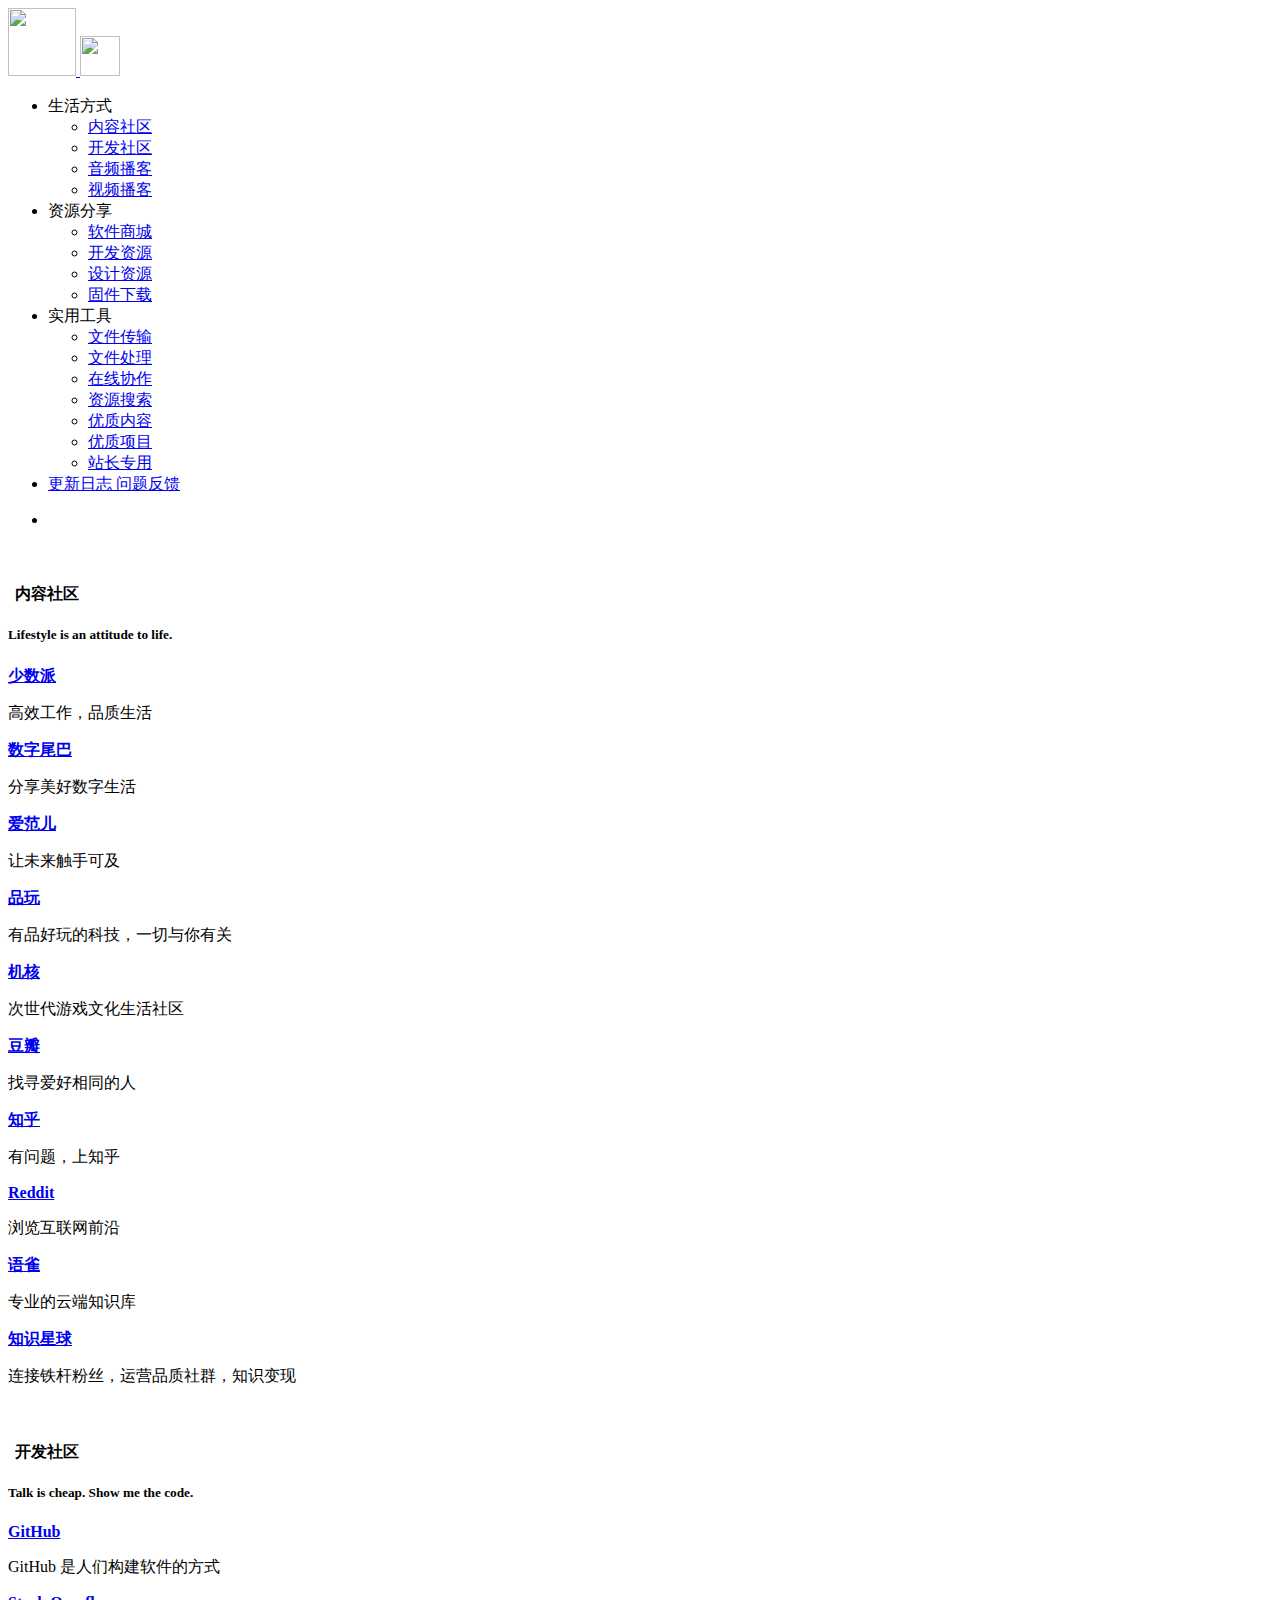
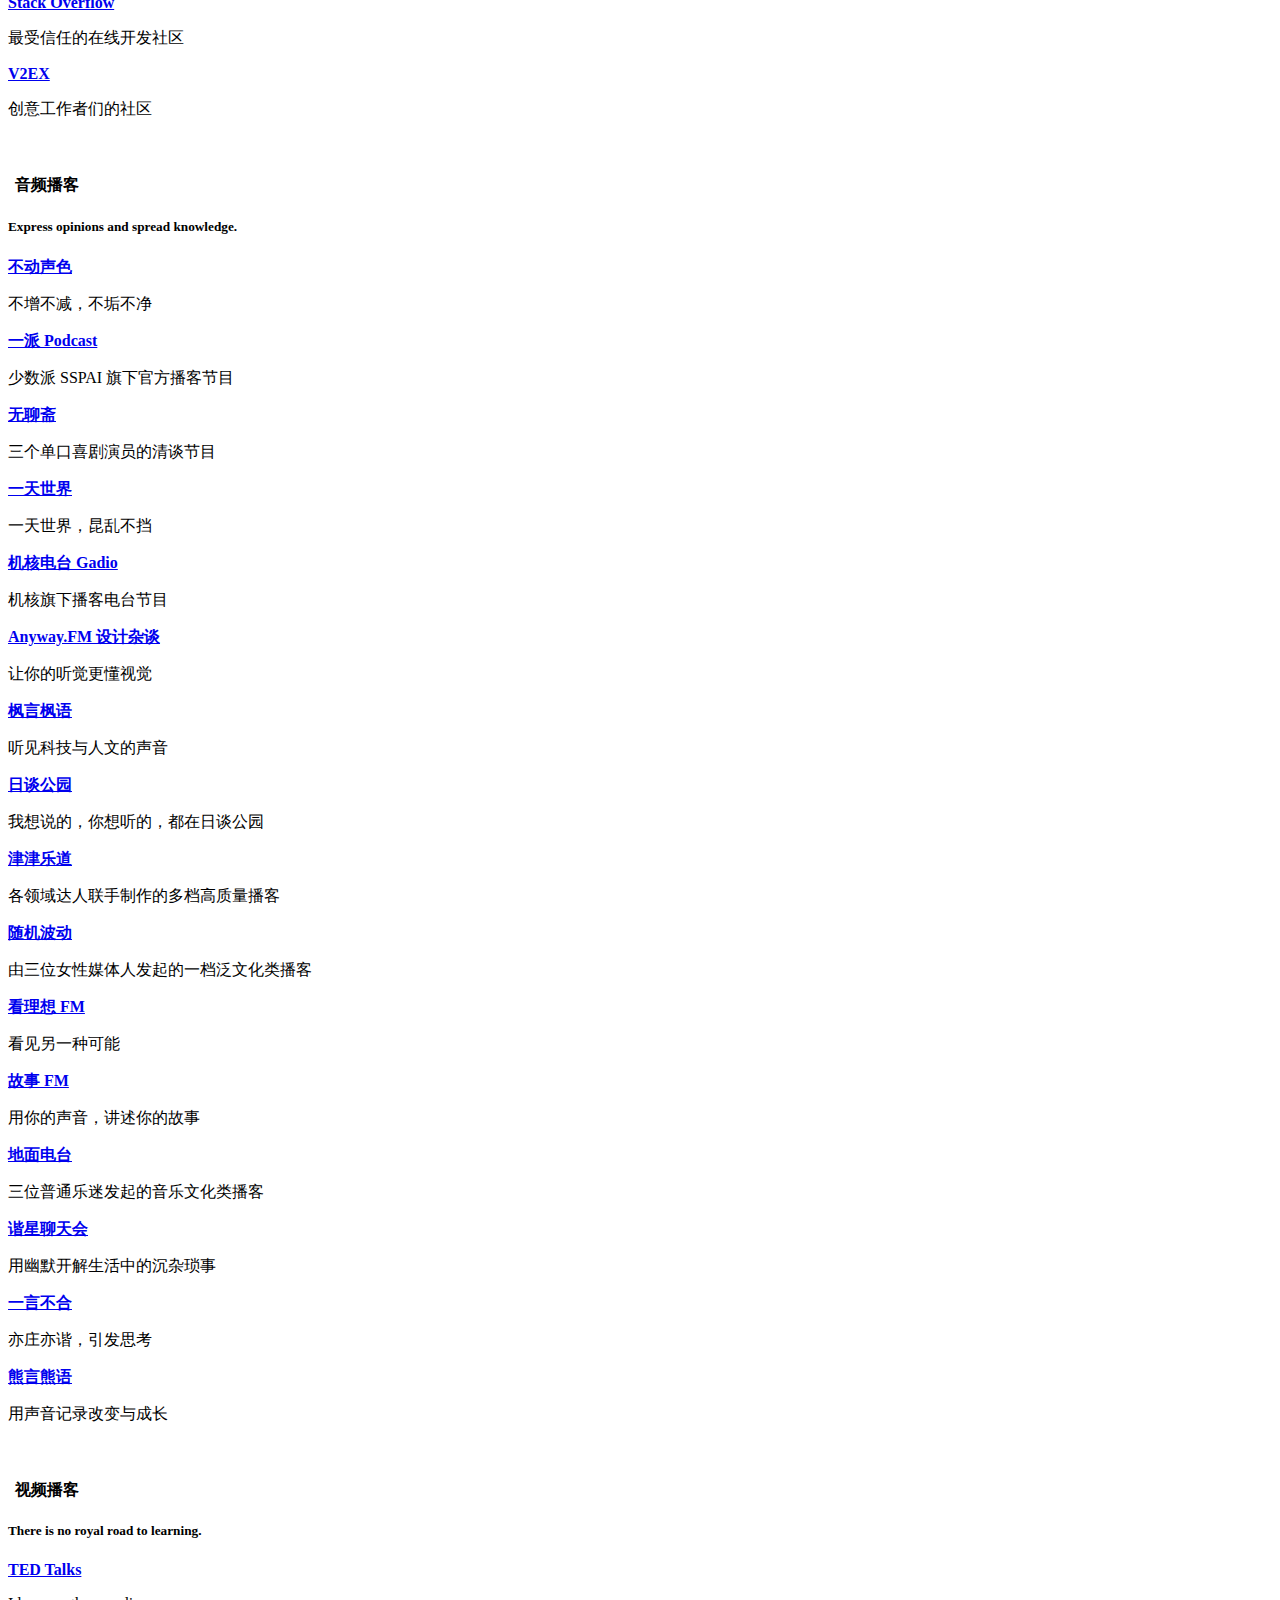
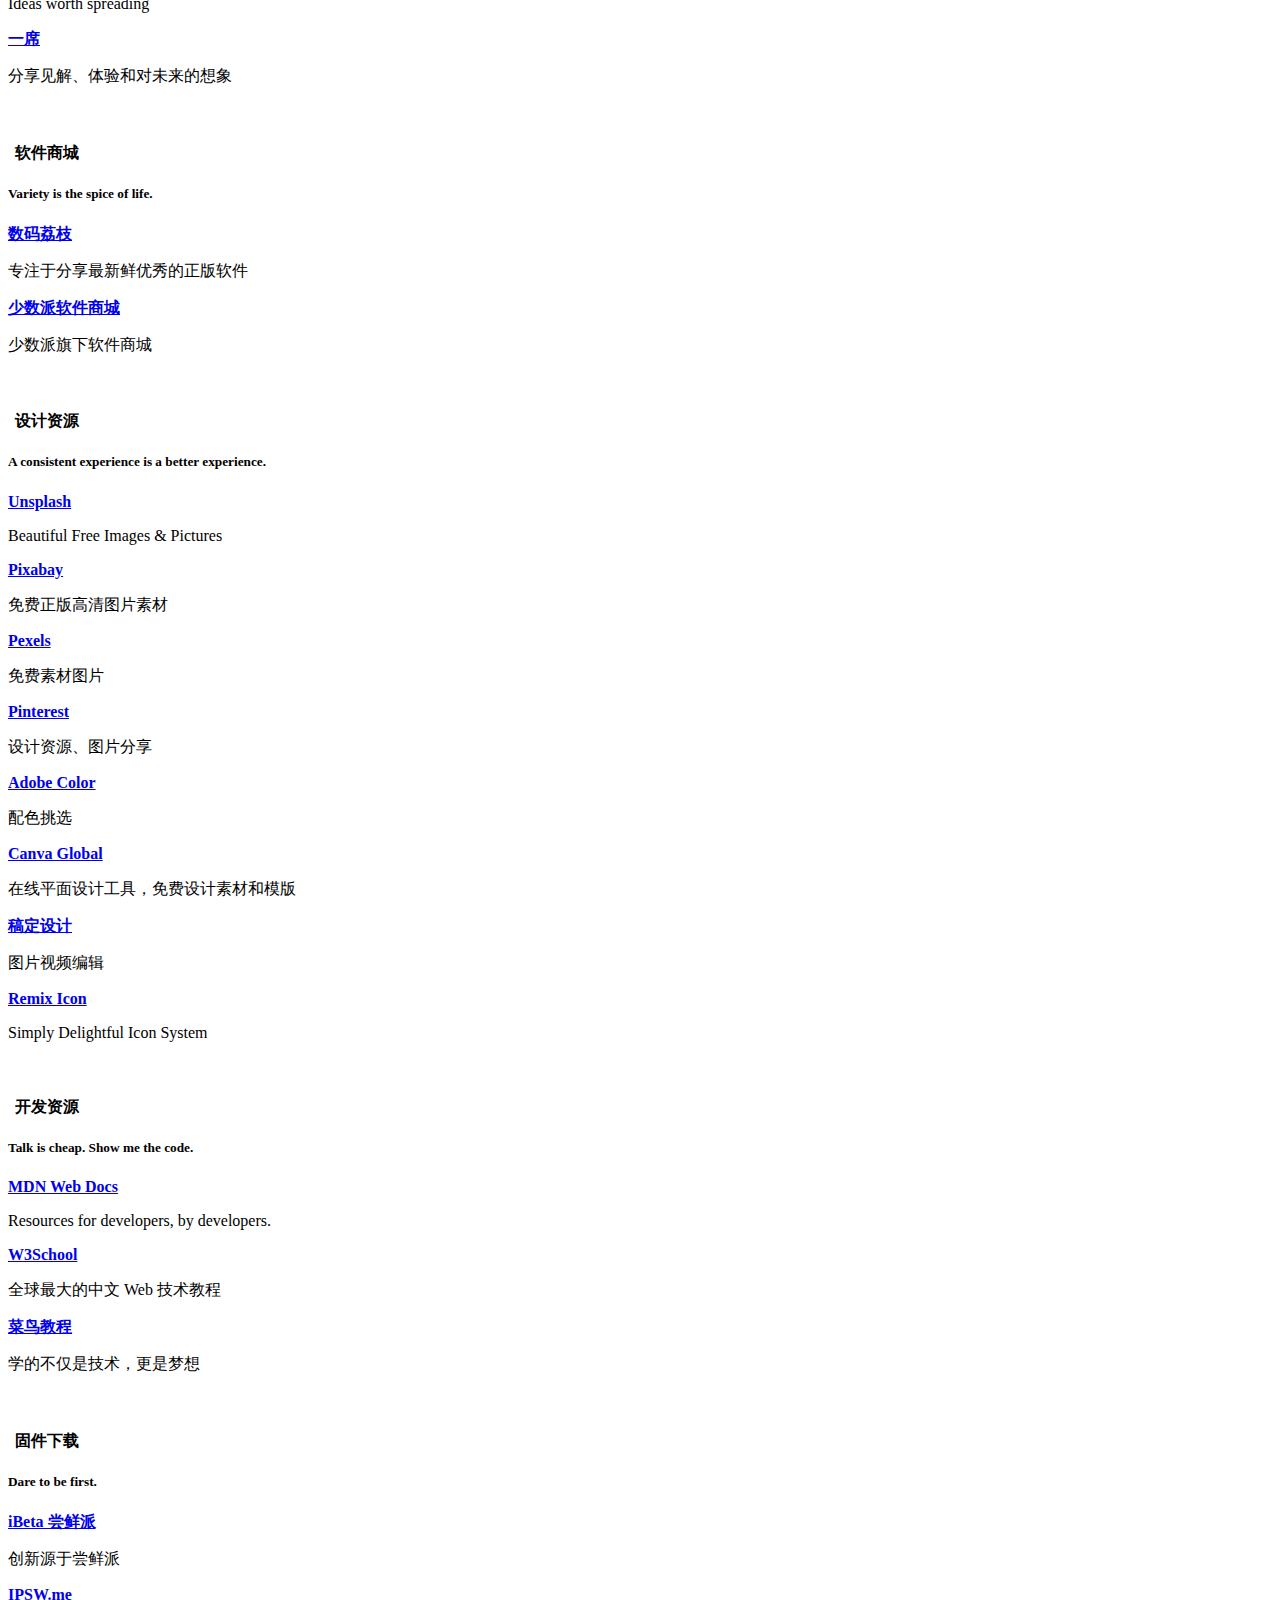
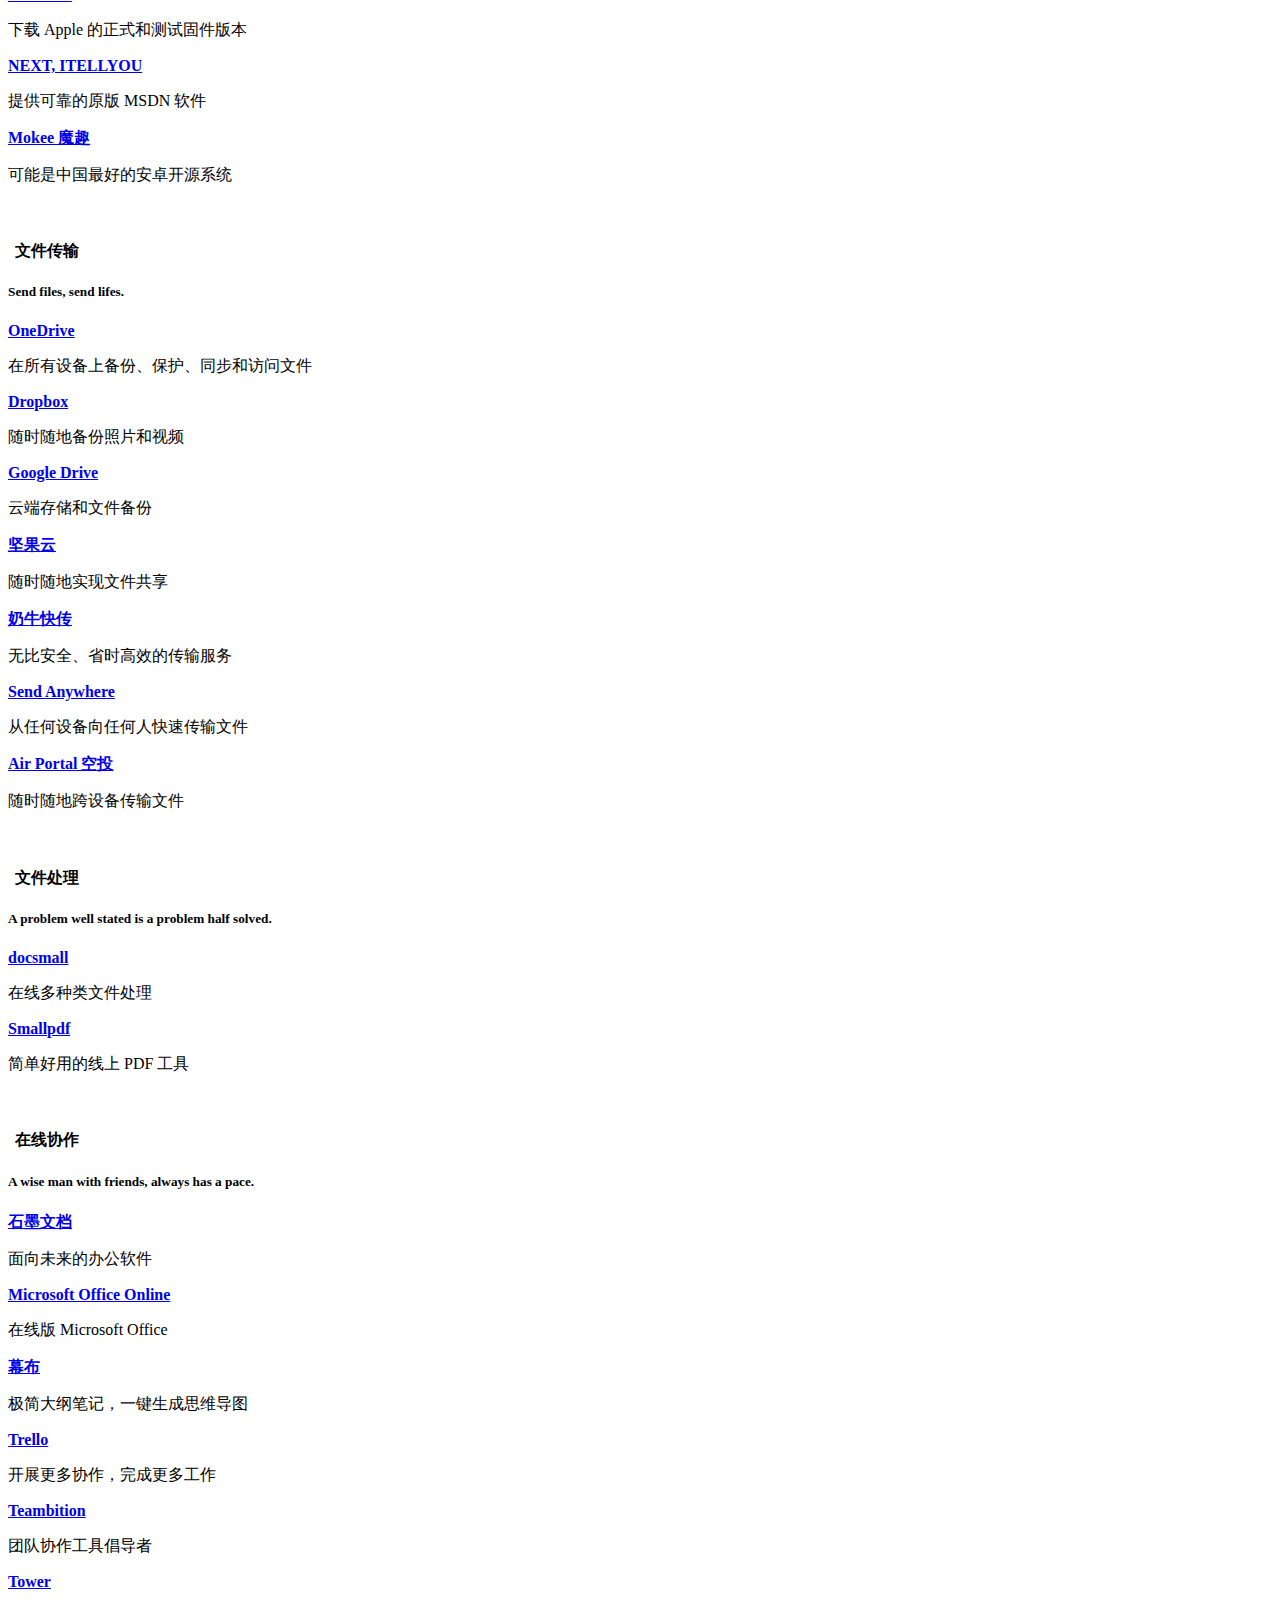
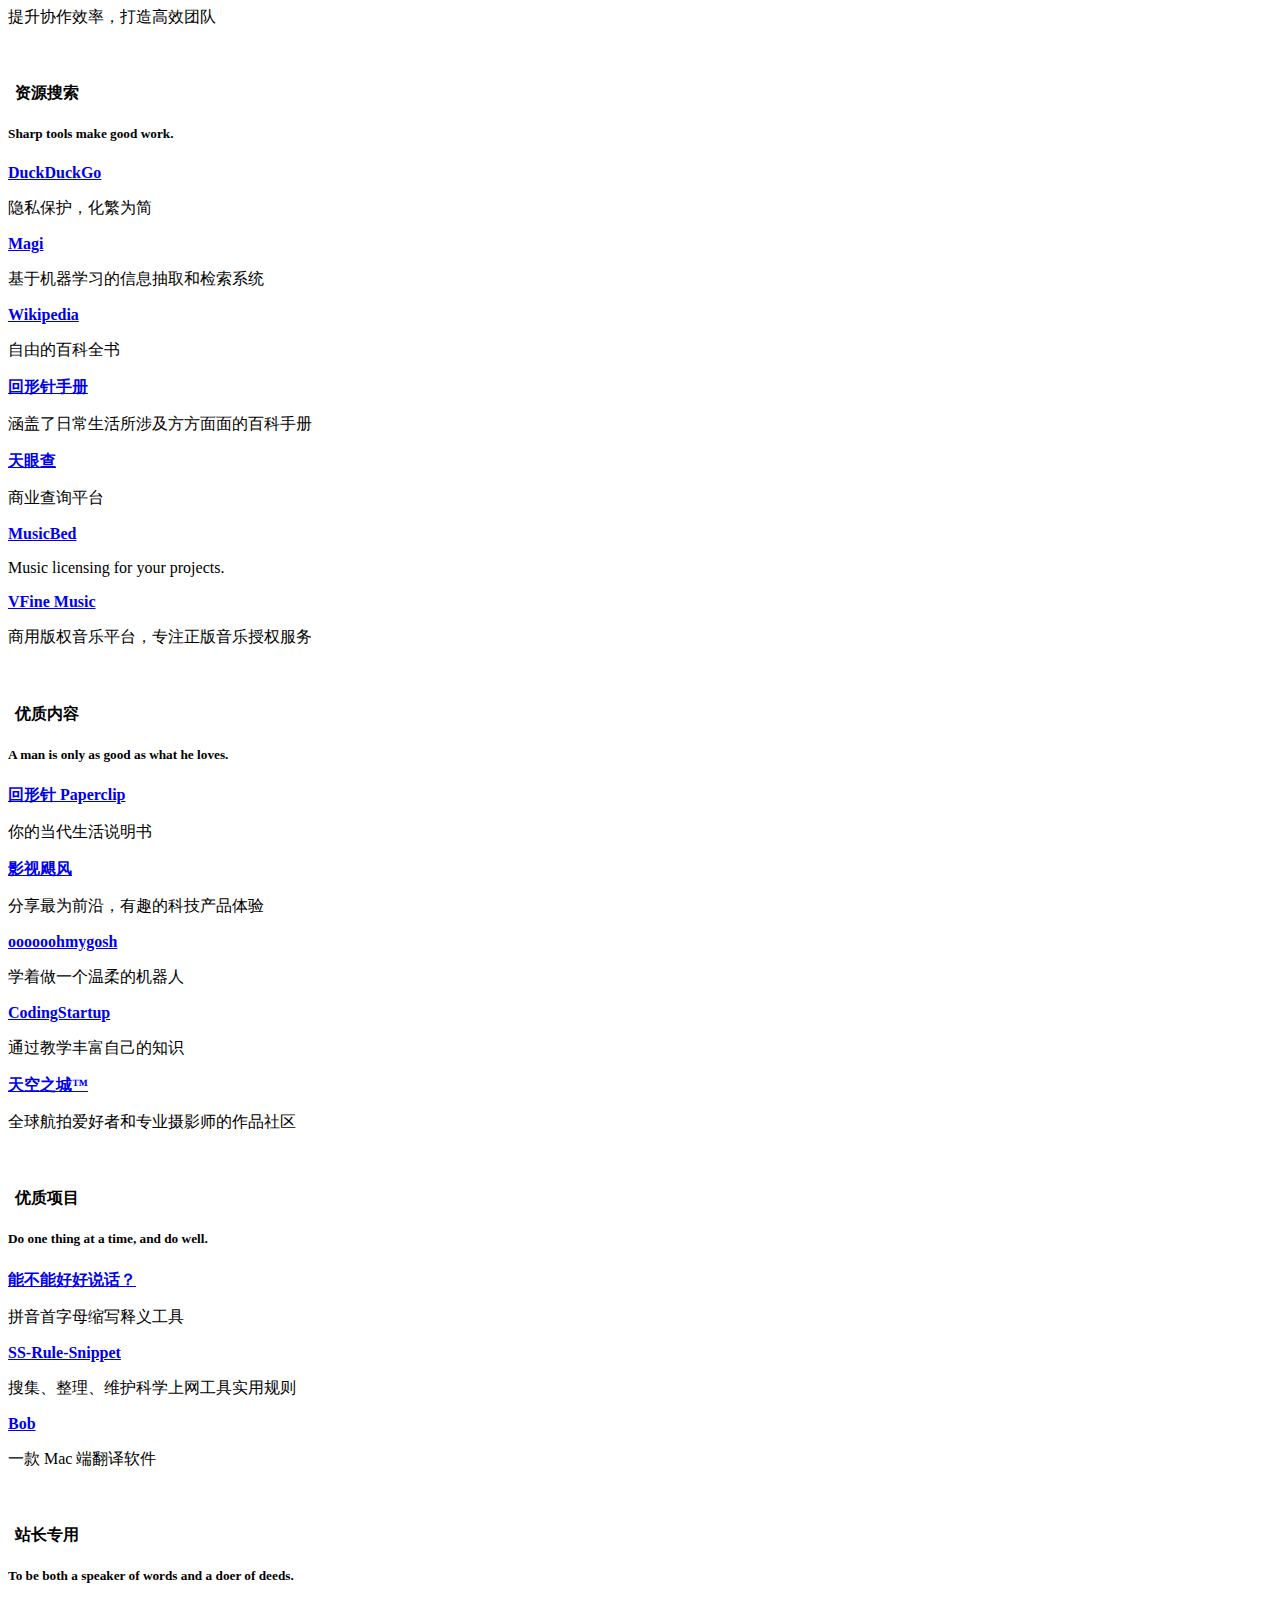
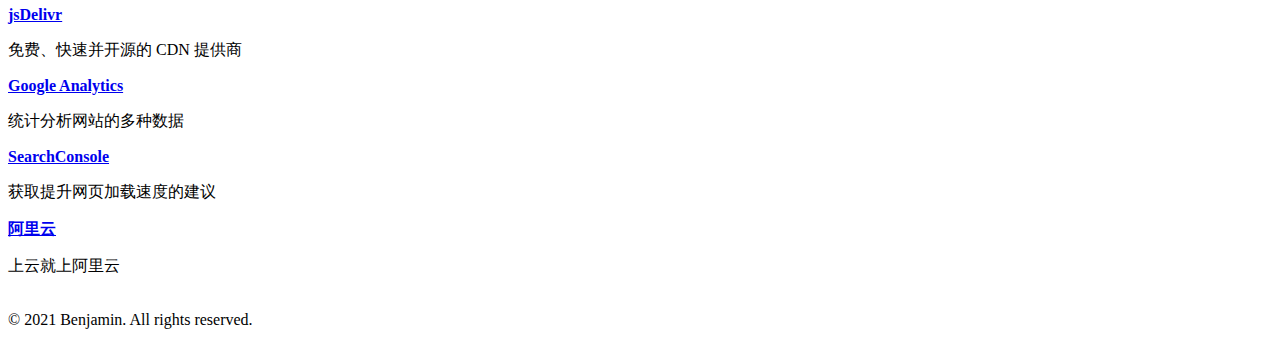
==== index.html @ c1163e5a "update from gridea: 2021-02-14 13:55:46" ====
<html lang="zh">
  <head>
    <meta charset="utf-8">
    <meta http-equiv="X-UA-Compatible" content="IE=edge">
    <meta name="viewport" content="width=device-width, initial-scale=1.0" />
    <title>Benjamin's Navigation</title>
    <meta name="description" content="">
    <link rel="shortcut icon" href="https://yyl125.top/navigation/images/avatar.png">
    <link rel="stylesheet" href="https://fonts.googleapis.com/css?family=Arimo:400,700,400italic">
    <link rel="stylesheet" href="https://cdn.jsdelivr.net/npm/remixicon@latest/fonts/remixicon.css">
    <link rel="stylesheet" href="https://yyl125.top/navigation/media/css/main.css?v=1613282131254">
  </head>

<body class="page-body">
    <!-- skin-white -->
    <div class="page-container">
        <div class="sidebar-menu toggle-others fixed">
            <div class="sidebar-menu-inner">
                <header class="logo-env">
                    <!-- logo -->
                    <div class="logo">
                        <a href="https://yyl125.top/navigation" class="logo-expanded">
                            <img src="https://yyl125.top/navigation/images/avatar.png"  style="height:68px" alt="" />
                        </a>
                        <a href="https://yyl125.top/navigation" class="logo-collapsed">
                            <img src="https://yyl125.top/navigation/images/avatar.png" width="40" alt="" />
                        </a>
                    </div>
                    <div class="mobile-menu-toggle visible-xs">
                        <a href="#" data-toggle="mobile-menu">
                            <i class="ri-menu-3-line"></i>
                        </a>
                    </div>
                </header>
                <ul id="main-menu" class="main-menu">
                    <!-- li 加 has-sub 开启分组-->
                    <li class="has-sub">
                        <a>
                            <i class="ri-cup-line"></i>
                            <span class="title">生活方式</span>
                        </a>
                        <!-- ul li 格式添加子分组-->
                        <ul>
                            <li>
                                <a href="#内容社区" class="smooth">
                                    <i class="ri-lightbulb-line"></i>
                                    <span class="title">内容社区</span>
                                </a>
                            </li>
                            <li>
                                <a href="#开发社区" class="smooth">
                                    <i class="ri-code-box-line"></i>
                                    <span class="title">开发社区</span>
                                </a>
                            </li>
                            <li>
                                <a href="#音频播客" class="smooth">
                                    <i class="ri-radio-line"></i>
                                    <span class="title">音频播客</span>
                                </a>
                            </li>
                            <li>
                                <a href="#视频播客" class="smooth">
                                    <i class="ri-vidicon-line"></i>
                                    <span class="title">视频播客</span>
                                </a>
                            </li>
                        </ul>
                    </li>
                    <!-- li 加 has-sub 开启分组-->
                    <li class="has-sub">
                        <a>
                            <i class="ri-share-line"></i>
                            <span class="title">资源分享</span>
                        </a>
                        <!-- ul li 格式添加子分组-->
                        <ul>
                            <li>
                                <a href="#软件商城" class="smooth">
                                    <i class="ri-store-3-line"></i>
                                    <span class="title">软件商城</span>
                                </a>
                            </li>
                            <li>
                                <a href="#开发资源" class="smooth">
                                    <i class="ri-tools-line"></i>
                                    <span class="title">开发资源</span>
                                </a>
                            </li>
                            <li>
                                <a href="#设计资源" class="smooth">
                                    <i class="ri-ink-bottle-line"></i>
                                    <span class="title">设计资源</span>
                                </a>
                            </li>
                            <li>
                                <a href="#固件下载" class="smooth">
                                    <i class="ri-download-cloud-line"></i>
                                    <span class="title">固件下载</span>
                                </a>
                            </li>
                        </ul>
                    </li>
                    <!-- li 加 has-sub 开启分组-->
                    <li class="has-sub">
                        <a>
                            <i class="ri-tools-line"></i>
                            <span class="title">实用工具</span>
                        </a>
                        <!-- ul li 格式添加子分组-->
                        <ul>
                            <li>
                                <a href="#文件传输" class="smooth">
                                    <i class="ri-truck-line"></i>
                                    <span class="title">文件传输</span>
                                </a>
                            </li>
                            <li>
                                <a href="#文件处理" class="smooth">
                                    <i class="ri-draft-line"></i>
                                    <span class="title">文件处理</span>
                                </a>
                            </li>
                            <li>
                                <a href="#在线协作" class="smooth">
                                    <i class="ri-file-user-line"></i>
                                    <span class="title">在线协作</span>
                                </a>
                            </li>
                            <li>
                                <a href="#资源搜索" class="smooth">
                                    <i class="ri-search-2-line"></i>
                                    <span class="title">资源搜索</span>
                                </a>
                            </li>
                            <li>
                                <a href="#优质内容" class="smooth">
                                    <i class="ri-group-line"></i>
                                    <span class="title">优质内容</span>
                                </a>
                            </li>
                            <li>
                                <a href="#优质项目" class="smooth">
                                    <i class="ri-thumb-up-line"></i>
                                    <span class="title">优质项目</span>
                                </a>
                            </li>
                            <li>
                                <a href="#站长专用" class="smooth">
                                    <i class="ri-admin-line"></i>
                                    <span class="title">站长专用</span>
                                </a>
                            </li>
                        </ul>
                    </li>
                    <li class="submit-tag">
                        <a href="https://yyl125.top/navigation/post/log/" rel="noreferrer noopener">
                            <i class="ri-refresh-line"></i>
                            <span class="title">更新日志</span>
                        </a>
                        <a href="mailto:yylyingyunlong@hotmail.com?subject=Benjamin's%20Navigation%20%E9%97%AE%E9%A2%98%E5%8F%8D%E9%A6%88" target="_blank" rel="noreferrer noopener">
                            <i class="ri-service-line"></i>
                            <span class="title">问题反馈</span>
                        </a>
                    </li>
                </ul>
            </div>
        </div>
        <div class="main-content">
            <nav class="navbar user-info-navbar" role="navigation">
                <!-- User Info, Notifications and Menu Bar -->
                <!-- Left links for user info navbar -->
                <ul class="user-info-menu left-links list-inline list-unstyled">
                    <li class="hidden-sm hidden-xs">
                        <a href="#" data-toggle="sidebar">
                            <i class="ri-side-bar-line"></i>
                        </a>
                    </li>
                </ul>
            </nav>
            
            <br>

            <!-- 生活方式 -->
            
            <h4><i class="ri-lightbulb-line" style="margin-right: 7px;" id="内容社区"></i>内容社区</h4>
            <h5>Lifestyle is an attitude to life.</h5>
            <div class="row">
                
                <div class="col-sm-3">
                    <div class="xe-widget xe-conversations box2 label-info" onclick="window.open('https://sspai.com/', '_blank')" data-toggle="tooltip" data-placement="bottom" title="" data-original-title="https://sspai.com/">
                        <div class="xe-comment-entry">
                            <a class="xe-user-img">
                                <img data-src="https://is2-ssl.mzstatic.com/image/thumb/Purple113/v4/6a/8c/7b/6a8c7b79-5288-a466-90e5-d772a57af454/AppIcon-0-1x_U007emarketing-0-0-85-220-0-7.png/230x0w.png" class="lozad img-circle" avatar="少数派" width="40">
                            </a>
                            <div class="xe-comment">
                                <a href="#" class="xe-user-name overflowClip_1">
                                    <strong>少数派</strong>
                                </a>
                                <p class="overflowClip_2">高效工作，品质生活</p>
                            </div>
                        </div>
                    </div>
                </div>
                
                <div class="col-sm-3">
                    <div class="xe-widget xe-conversations box2 label-info" onclick="window.open('https://www.dgtle.com/', '_blank')" data-toggle="tooltip" data-placement="bottom" title="" data-original-title="https://www.dgtle.com/">
                        <div class="xe-comment-entry">
                            <a class="xe-user-img">
                                <img data-src="https://is1-ssl.mzstatic.com/image/thumb/Purple113/v4/67/61/b2/6761b249-4534-2788-d2ba-d04581920c28/AppIcon-0-0-1x_U007emarketing-0-0-0-7-0-0-sRGB-0-0-0-GLES2_U002c0-512MB-85-220-0-0.png/230x0w.png" class="lozad img-circle" avatar="数字尾巴" width="40">
                            </a>
                            <div class="xe-comment">
                                <a href="#" class="xe-user-name overflowClip_1">
                                    <strong>数字尾巴</strong>
                                </a>
                                <p class="overflowClip_2">分享美好数字生活</p>
                            </div>
                        </div>
                    </div>
                </div>
                
                <div class="col-sm-3">
                    <div class="xe-widget xe-conversations box2 label-info" onclick="window.open('https://www.ifanr.com/', '_blank')" data-toggle="tooltip" data-placement="bottom" title="" data-original-title="https://www.ifanr.com/">
                        <div class="xe-comment-entry">
                            <a class="xe-user-img">
                                <img data-src="https://images.ifanr.cn/wp-content/themes/ifanr-5.0-pc/static/images/favicon.ico" class="lozad img-circle" avatar="爱范儿" width="40">
                            </a>
                            <div class="xe-comment">
                                <a href="#" class="xe-user-name overflowClip_1">
                                    <strong>爱范儿</strong>
                                </a>
                                <p class="overflowClip_2">让未来触手可及</p>
                            </div>
                        </div>
                    </div>
                </div>
                
                <div class="col-sm-3">
                    <div class="xe-widget xe-conversations box2 label-info" onclick="window.open('https://www.pingwest.com/', '_blank')" data-toggle="tooltip" data-placement="bottom" title="" data-original-title="https://www.pingwest.com/">
                        <div class="xe-comment-entry">
                            <a class="xe-user-img">
                                <img data-src="https://cdn.pingwest.com/pw-favicon.png" class="lozad img-circle" avatar="品玩" width="40">
                            </a>
                            <div class="xe-comment">
                                <a href="#" class="xe-user-name overflowClip_1">
                                    <strong>品玩</strong>
                                </a>
                                <p class="overflowClip_2">有品好玩的科技，一切与你有关</p>
                            </div>
                        </div>
                    </div>
                </div>
                
                <div class="col-sm-3">
                    <div class="xe-widget xe-conversations box2 label-info" onclick="window.open('https://www.gcores.com/', '_blank')" data-toggle="tooltip" data-placement="bottom" title="" data-original-title="https://www.gcores.com/">
                        <div class="xe-comment-entry">
                            <a class="xe-user-img">
                                <img data-src="https://is3-ssl.mzstatic.com/image/thumb/Purple123/v4/8a/c8/3a/8ac83ab8-4ac4-7bd2-afb3-c53866357942/AppIcon-1x_U007emarketing-0-5-0-0-85-220.png/230x0w.png" class="lozad img-circle" avatar="机核" width="40">
                            </a>
                            <div class="xe-comment">
                                <a href="#" class="xe-user-name overflowClip_1">
                                    <strong>机核</strong>
                                </a>
                                <p class="overflowClip_2">次世代游戏文化生活社区</p>
                            </div>
                        </div>
                    </div>
                </div>
                
                <div class="col-sm-3">
                    <div class="xe-widget xe-conversations box2 label-info" onclick="window.open('https://www.douban.com/', '_blank')" data-toggle="tooltip" data-placement="bottom" title="" data-original-title="https://www.douban.com/">
                        <div class="xe-comment-entry">
                            <a class="xe-user-img">
                                <img data-src="https://is2-ssl.mzstatic.com/image/thumb/Purple114/v4/06/b2/7b/06b27bd1-78af-23fb-ddf2-148a48489a08/AppIcon-0-0-1x_U007emarketing-0-0-0-6-0-0-85-220.png/230x0w.png" class="lozad img-circle" avatar="豆瓣" width="40">
                            </a>
                            <div class="xe-comment">
                                <a href="#" class="xe-user-name overflowClip_1">
                                    <strong>豆瓣</strong>
                                </a>
                                <p class="overflowClip_2">找寻爱好相同的人</p>
                            </div>
                        </div>
                    </div>
                </div>
                
                <div class="col-sm-3">
                    <div class="xe-widget xe-conversations box2 label-info" onclick="window.open('https://www.zhihu.com/', '_blank')" data-toggle="tooltip" data-placement="bottom" title="" data-original-title="https://www.zhihu.com/">
                        <div class="xe-comment-entry">
                            <a class="xe-user-img">
                                <img data-src="https://static.zhihu.com/heifetz/assets/apple-touch-icon-152.a53ae37b.png" class="lozad img-circle" avatar="知乎" width="40">
                            </a>
                            <div class="xe-comment">
                                <a href="#" class="xe-user-name overflowClip_1">
                                    <strong>知乎</strong>
                                </a>
                                <p class="overflowClip_2">有问题，上知乎</p>
                            </div>
                        </div>
                    </div>
                </div>
                
                <div class="col-sm-3">
                    <div class="xe-widget xe-conversations box2 label-info" onclick="window.open('https://www.reddit.com/', '_blank')" data-toggle="tooltip" data-placement="bottom" title="" data-original-title="https://www.reddit.com/">
                        <div class="xe-comment-entry">
                            <a class="xe-user-img">
                                <img data-src="https://www.redditstatic.com/desktop2x/img/favicon/apple-icon-180x180.png" class="lozad img-circle" avatar="Reddit" width="40">
                            </a>
                            <div class="xe-comment">
                                <a href="#" class="xe-user-name overflowClip_1">
                                    <strong>Reddit</strong>
                                </a>
                                <p class="overflowClip_2">浏览互联网前沿</p>
                            </div>
                        </div>
                    </div>
                </div>
                
                <div class="col-sm-3">
                    <div class="xe-widget xe-conversations box2 label-info" onclick="window.open('https://www.yuque.com/', '_blank')" data-toggle="tooltip" data-placement="bottom" title="" data-original-title="https://www.yuque.com/">
                        <div class="xe-comment-entry">
                            <a class="xe-user-img">
                                <img data-src="https://gw.alipayobjects.com/mdn/prod_resou/afts/img/A*CUIoT4xopNYAAAAAAAAAAABkARQnAQ" class="lozad img-circle" avatar="语雀" width="40">
                            </a>
                            <div class="xe-comment">
                                <a href="#" class="xe-user-name overflowClip_1">
                                    <strong>语雀</strong>
                                </a>
                                <p class="overflowClip_2">专业的云端知识库</p>
                            </div>
                        </div>
                    </div>
                </div>
                
                <div class="col-sm-3">
                    <div class="xe-widget xe-conversations box2 label-info" onclick="window.open('https://zsxq.com/', '_blank')" data-toggle="tooltip" data-placement="bottom" title="" data-original-title="https://zsxq.com/">
                        <div class="xe-comment-entry">
                            <a class="xe-user-img">
                                <img data-src="https://is1-ssl.mzstatic.com/image/thumb/Purple113/v4/32/5c/4f/325c4f1e-c9e3-7858-046d-9206a06dd4f0/AppIcon-1x_U007emarketing-0-7-0-0-85-220.png/230x0w.png" class="lozad img-circle" avatar="知识星球" width="40">
                            </a>
                            <div class="xe-comment">
                                <a href="#" class="xe-user-name overflowClip_1">
                                    <strong>知识星球</strong>
                                </a>
                                <p class="overflowClip_2">连接铁杆粉丝，运营品质社群，知识变现</p>
                            </div>
                        </div>
                    </div>
                </div>
                
            </div>
            <br />
            
            
            <h4><i class="ri-code-box-line" style="margin-right: 7px;" id="开发社区"></i>开发社区</h4>
            <h5>Talk is cheap. Show me the code.</h5>
            <div class="row">
                
                <div class="col-sm-3">
                    <div class="xe-widget xe-conversations box2 label-info" onclick="window.open('https://github.com/', '_blank')" data-toggle="tooltip" data-placement="bottom" title="" data-original-title="https://github.com/">
                        <div class="xe-comment-entry">
                            <a class="xe-user-img">
                                <img data-src="https://is4-ssl.mzstatic.com/image/thumb/Purple123/v4/e0/9b/03/e09b0335-9788-7850-08ad-379035978835/AppIcon-0-0-1x_U007emarketing-0-0-0-7-0-0-sRGB-0-0-0-GLES2_U002c0-512MB-85-220-0-0.png/230x0w.png" class="lozad img-circle" avatar="GitHub" width="40">
                            </a>
                            <div class="xe-comment">
                                <a href="#" class="xe-user-name overflowClip_1">
                                    <strong>GitHub</strong>
                                </a>
                                <p class="overflowClip_2">GitHub 是人们构建软件的方式</p>
                            </div>
                        </div>
                    </div>
                </div>
                
                <div class="col-sm-3">
                    <div class="xe-widget xe-conversations box2 label-info" onclick="window.open('https://stackoverflow.com/', '_blank')" data-toggle="tooltip" data-placement="bottom" title="" data-original-title="https://stackoverflow.com/">
                        <div class="xe-comment-entry">
                            <a class="xe-user-img">
                                <img data-src="https://cdn.sstatic.net/Sites/stackoverflow/Img/favicon.ico" class="lozad img-circle" avatar="Stack Overflow" width="40">
                            </a>
                            <div class="xe-comment">
                                <a href="#" class="xe-user-name overflowClip_1">
                                    <strong>Stack Overflow</strong>
                                </a>
                                <p class="overflowClip_2">最受信任的在线开发社区</p>
                            </div>
                        </div>
                    </div>
                </div>
                
                <div class="col-sm-3">
                    <div class="xe-widget xe-conversations box2 label-info" onclick="window.open('https://www.v2ex.com/', '_blank')" data-toggle="tooltip" data-placement="bottom" title="" data-original-title="https://www.v2ex.com/">
                        <div class="xe-comment-entry">
                            <a class="xe-user-img">
                                <img data-src="https://i.loli.net/2020/02/20/VgvqDiGcEfWN9ly.jpg" class="lozad img-circle" avatar="V2EX" width="40">
                            </a>
                            <div class="xe-comment">
                                <a href="#" class="xe-user-name overflowClip_1">
                                    <strong>V2EX</strong>
                                </a>
                                <p class="overflowClip_2">创意工作者们的社区</p>
                            </div>
                        </div>
                    </div>
                </div>
                
            </div>
            <br />
            
            
            <h4><i class="ri-radio-line" style="margin-right: 7px;" id="音频播客"></i>音频播客</h4>
            <h5>Express opinions and spread knowledge.</h5>
            <div class="row">
                
                <div class="col-sm-3">
                    <div class="xe-widget xe-conversations box2 label-info" onclick="window.open('https://bds.wht.one/', '_blank')" data-toggle="tooltip" data-placement="bottom" title="" data-original-title="https://bds.wht.one/">
                        <div class="xe-comment-entry">
                            <a class="xe-user-img">
                                <img data-src="https://bds.wht.one/img/logo.jpg" class="lozad img-circle" avatar="不动声色" width="40">
                            </a>
                            <div class="xe-comment">
                                <a href="#" class="xe-user-name overflowClip_1">
                                    <strong>不动声色</strong>
                                </a>
                                <p class="overflowClip_2">不增不减，不垢不净</p>
                            </div>
                        </div>
                    </div>
                </div>
                
                <div class="col-sm-3">
                    <div class="xe-widget xe-conversations box2 label-info" onclick="window.open('https://sspai.fireside.fm/', '_blank')" data-toggle="tooltip" data-placement="bottom" title="" data-original-title="https://sspai.fireside.fm/">
                        <div class="xe-comment-entry">
                            <a class="xe-user-img">
                                <img data-src="https://assets.fireside.fm/file/fireside-images/podcasts/images/3/339e4495-325a-4cdf-864f-e1c095531ed5/favicon.png" class="lozad img-circle" avatar="一派 Podcast" width="40">
                            </a>
                            <div class="xe-comment">
                                <a href="#" class="xe-user-name overflowClip_1">
                                    <strong>一派 Podcast</strong>
                                </a>
                                <p class="overflowClip_2">少数派 SSPAI 旗下官方播客节目</p>
                            </div>
                        </div>
                    </div>
                </div>
                
                <div class="col-sm-3">
                    <div class="xe-widget xe-conversations box2 label-info" onclick="window.open('https://podcasts.apple.com/cn/podcast/id1433530822', '_blank')" data-toggle="tooltip" data-placement="bottom" title="" data-original-title="https://podcasts.apple.com/cn/podcast/id1433530822">
                        <div class="xe-comment-entry">
                            <a class="xe-user-img">
                                <img data-src="https://is2-ssl.mzstatic.com/image/thumb/Podcasts123/v4/0a/a7/c6/0aa7c61d-bbe5-99f2-f417-c6c74170b43f/mza_5406357218725381973.jpg/313x0w.jpg" class="lozad img-circle" avatar="无聊斋" width="40">
                            </a>
                            <div class="xe-comment">
                                <a href="#" class="xe-user-name overflowClip_1">
                                    <strong>无聊斋</strong>
                                </a>
                                <p class="overflowClip_2">‎三个单口喜剧演员的清谈节目</p>
                            </div>
                        </div>
                    </div>
                </div>
                
                <div class="col-sm-3">
                    <div class="xe-widget xe-conversations box2 label-info" onclick="window.open('https://yitianshijie.net/', '_blank')" data-toggle="tooltip" data-placement="bottom" title="" data-original-title="https://yitianshijie.net/">
                        <div class="xe-comment-entry">
                            <a class="xe-user-img">
                                <img data-src="https://assets.fireside.fm/file/fireside-images/podcasts/images/f/f6a20fce-342f-4892-99e8-30cd53cda9d6/cover_small.jpg" class="lozad img-circle" avatar="一天世界" width="40">
                            </a>
                            <div class="xe-comment">
                                <a href="#" class="xe-user-name overflowClip_1">
                                    <strong>一天世界</strong>
                                </a>
                                <p class="overflowClip_2">一天世界，昆乱不挡</p>
                            </div>
                        </div>
                    </div>
                </div>
                
                <div class="col-sm-3">
                    <div class="xe-widget xe-conversations box2 label-info" onclick="window.open('https://www.gcores.com/radios', '_blank')" data-toggle="tooltip" data-placement="bottom" title="" data-original-title="https://www.gcores.com/radios">
                        <div class="xe-comment-entry">
                            <a class="xe-user-img">
                                <img data-src="https://is3-ssl.mzstatic.com/image/thumb/Purple123/v4/8a/c8/3a/8ac83ab8-4ac4-7bd2-afb3-c53866357942/AppIcon-1x_U007emarketing-0-5-0-0-85-220.png/230x0w.png" class="lozad img-circle" avatar="机核电台 Gadio" width="40">
                            </a>
                            <div class="xe-comment">
                                <a href="#" class="xe-user-name overflowClip_1">
                                    <strong>机核电台 Gadio</strong>
                                </a>
                                <p class="overflowClip_2">机核旗下播客电台节目</p>
                            </div>
                        </div>
                    </div>
                </div>
                
                <div class="col-sm-3">
                    <div class="xe-widget xe-conversations box2 label-info" onclick="window.open('https://anyway.fm/', '_blank')" data-toggle="tooltip" data-placement="bottom" title="" data-original-title="https://anyway.fm/">
                        <div class="xe-comment-entry">
                            <a class="xe-user-img">
                                <img data-src="https://s.anw.red/anyway.fm/apple-touch-icon-precomposed.png" class="lozad img-circle" avatar="Anyway.FM 设计杂谈" width="40">
                            </a>
                            <div class="xe-comment">
                                <a href="#" class="xe-user-name overflowClip_1">
                                    <strong>Anyway.FM 设计杂谈</strong>
                                </a>
                                <p class="overflowClip_2">让你的听觉更懂视觉</p>
                            </div>
                        </div>
                    </div>
                </div>
                
                <div class="col-sm-3">
                    <div class="xe-widget xe-conversations box2 label-info" onclick="window.open('https://podcasts.apple.com/cn/podcast/id1069600190', '_blank')" data-toggle="tooltip" data-placement="bottom" title="" data-original-title="https://podcasts.apple.com/cn/podcast/id1069600190">
                        <div class="xe-comment-entry">
                            <a class="xe-user-img">
                                <img data-src="https://bts-image.xyzcdn.net/aHR0cHM6Ly9qdXN0aW55YW4ubWUvd3AtY29udGVudC91cGxvYWRzLzIwMjAvMDIvUG9kY2FzdC1Db3ZlcjE0MDAucG5n.png" class="lozad img-circle" avatar="枫言枫语" width="40">
                            </a>
                            <div class="xe-comment">
                                <a href="#" class="xe-user-name overflowClip_1">
                                    <strong>枫言枫语</strong>
                                </a>
                                <p class="overflowClip_2">听见科技与人文的声音</p>
                            </div>
                        </div>
                    </div>
                </div>
                
                <div class="col-sm-3">
                    <div class="xe-widget xe-conversations box2 label-info" onclick="window.open('https://podcasts.apple.com/cn/podcast/id1166949390', '_blank')" data-toggle="tooltip" data-placement="bottom" title="" data-original-title="https://podcasts.apple.com/cn/podcast/id1166949390">
                        <div class="xe-comment-entry">
                            <a class="xe-user-img">
                                <img data-src="https://imagev2.xmcdn.com/group53/M0A/CE/45/wKgLfFwq37GD6hw7AAG9L8UTFaI454.jpg" class="lozad img-circle" avatar="日谈公园" width="40">
                            </a>
                            <div class="xe-comment">
                                <a href="#" class="xe-user-name overflowClip_1">
                                    <strong>日谈公园</strong>
                                </a>
                                <p class="overflowClip_2">我想说的，你想听的，都在日谈公园</p>
                            </div>
                        </div>
                    </div>
                </div>
                
                <div class="col-sm-3">
                    <div class="xe-widget xe-conversations box2 label-info" onclick="window.open('https://dao.fm/', '_blank')" data-toggle="tooltip" data-placement="bottom" title="" data-original-title="https://dao.fm/">
                        <div class="xe-comment-entry">
                            <a class="xe-user-img">
                                <img data-src="https://img.daofm.cn/wp-content/uploads/2020/01/Logo_DAO-1.jpg" class="lozad img-circle" avatar="津津乐道" width="40">
                            </a>
                            <div class="xe-comment">
                                <a href="#" class="xe-user-name overflowClip_1">
                                    <strong>津津乐道</strong>
                                </a>
                                <p class="overflowClip_2">各领域达人联手制作的多档高质量播客</p>
                            </div>
                        </div>
                    </div>
                </div>
                
                <div class="col-sm-3">
                    <div class="xe-widget xe-conversations box2 label-info" onclick="window.open('https://www.stovol.club/', '_blank')" data-toggle="tooltip" data-placement="bottom" title="" data-original-title="https://www.stovol.club/">
                        <div class="xe-comment-entry">
                            <a class="xe-user-img">
                                <img data-src="https://assets.fireside.fm/file/fireside-images/podcasts/images/a/a05075d5-4f3a-45ac-afff-580f795c5d77/cover.jpg" class="lozad img-circle" avatar="随机波动" width="40">
                            </a>
                            <div class="xe-comment">
                                <a href="#" class="xe-user-name overflowClip_1">
                                    <strong>随机波动</strong>
                                </a>
                                <p class="overflowClip_2">由三位女性媒体人发起的一档泛文化类播客</p>
                            </div>
                        </div>
                    </div>
                </div>
                
                <div class="col-sm-3">
                    <div class="xe-widget xe-conversations box2 label-info" onclick="window.open('https://podcasts.apple.com/cn/podcast/id1418358464', '_blank')" data-toggle="tooltip" data-placement="bottom" title="" data-original-title="https://podcasts.apple.com/cn/podcast/id1418358464">
                        <div class="xe-comment-entry">
                            <a class="xe-user-img">
                                <img data-src="https://is5-ssl.mzstatic.com/image/thumb/Podcasts113/v4/e4/51/0a/e4510aa0-566d-54c6-ac04-40707c4628d7/mza_16614387403566371894.jpg/313x0w.webp" class="lozad img-circle" avatar="看理想 FM" width="40">
                            </a>
                            <div class="xe-comment">
                                <a href="#" class="xe-user-name overflowClip_1">
                                    <strong>看理想 FM</strong>
                                </a>
                                <p class="overflowClip_2">看见另一种可能</p>
                            </div>
                        </div>
                    </div>
                </div>
                
                <div class="col-sm-3">
                    <div class="xe-widget xe-conversations box2 label-info" onclick="window.open('https://storyfm.cn/', '_blank')" data-toggle="tooltip" data-placement="bottom" title="" data-original-title="https://storyfm.cn/">
                        <div class="xe-comment-entry">
                            <a class="xe-user-img">
                                <img data-src="https://bts-image.xyzcdn.net/aHR0cHM6Ly9zdGF0aWMuc3RvcnlmbS5jbi9tZWRpYS8yMDE4LzA5L05ld19sb2dvX3RyYW5zcGFyZW50XzE0MDAucG5n.png" class="lozad img-circle" avatar="故事 FM" width="40">
                            </a>
                            <div class="xe-comment">
                                <a href="#" class="xe-user-name overflowClip_1">
                                    <strong>故事 FM</strong>
                                </a>
                                <p class="overflowClip_2">用你的声音，讲述你的故事</p>
                            </div>
                        </div>
                    </div>
                </div>
                
                <div class="col-sm-3">
                    <div class="xe-widget xe-conversations box2 label-info" onclick="window.open('https://podcasts.apple.com/cn/podcast/id1511867801', '_blank')" data-toggle="tooltip" data-placement="bottom" title="" data-original-title="https://podcasts.apple.com/cn/podcast/id1511867801">
                        <div class="xe-comment-entry">
                            <a class="xe-user-img">
                                <img data-src="https://bts-image.xyzcdn.net/aHR0cHM6Ly9pLnR5cGxvZy5jb20vZ3JvdW5kcmFkaW8vODQxMTI2MTg2Ml8xODI3MjcuanBnP3gtb3NzLXByb2Nlc3M9c3R5bGUvc2w=.jpg" class="lozad img-circle" avatar="地面电台" width="40">
                            </a>
                            <div class="xe-comment">
                                <a href="#" class="xe-user-name overflowClip_1">
                                    <strong>地面电台</strong>
                                </a>
                                <p class="overflowClip_2">三位普通乐迷发起的音乐文化类播客</p>
                            </div>
                        </div>
                    </div>
                </div>
                
                <div class="col-sm-3">
                    <div class="xe-widget xe-conversations box2 label-info" onclick="window.open('https://podcasts.apple.com/cn/podcast/id1488080680', '_blank')" data-toggle="tooltip" data-placement="bottom" title="" data-original-title="https://podcasts.apple.com/cn/podcast/id1488080680">
                        <div class="xe-comment-entry">
                            <a class="xe-user-img">
                                <img data-src="https://is3-ssl.mzstatic.com/image/thumb/Podcasts113/v4/34/22/b0/3422b0f6-e2dd-7fb3-0a89-779dea4dc38d/mza_5359072606897044438.jpg/313x0w.jpg" class="lozad img-circle" avatar="谐星聊天会" width="40">
                            </a>
                            <div class="xe-comment">
                                <a href="#" class="xe-user-name overflowClip_1">
                                    <strong>谐星聊天会</strong>
                                </a>
                                <p class="overflowClip_2">用幽默开解生活中的沉杂琐事</p>
                            </div>
                        </div>
                    </div>
                </div>
                
                <div class="col-sm-3">
                    <div class="xe-widget xe-conversations box2 label-info" onclick="window.open('https://podcasts.apple.com/cn/podcast/id1224483812', '_blank')" data-toggle="tooltip" data-placement="bottom" title="" data-original-title="https://podcasts.apple.com/cn/podcast/id1224483812">
                        <div class="xe-comment-entry">
                            <a class="xe-user-img">
                                <img data-src="https://bts-image.xyzcdn.net/aHR0cHM6Ly9mZGZzLnhtY2RuLmNvbS9ncm91cDU5L00wNC85My84Ni93S2dMZWx6TmtQS2hzTkd2QUFFNnBsMktXQ1E5OTEuanBn.jpg" class="lozad img-circle" avatar="一言不合" width="40">
                            </a>
                            <div class="xe-comment">
                                <a href="#" class="xe-user-name overflowClip_1">
                                    <strong>一言不合</strong>
                                </a>
                                <p class="overflowClip_2">亦庄亦谐，引发思考</p>
                            </div>
                        </div>
                    </div>
                </div>
                
                <div class="col-sm-3">
                    <div class="xe-widget xe-conversations box2 label-info" onclick="window.open('https://podcast.kaopubear.top/', '_blank')" data-toggle="tooltip" data-placement="bottom" title="" data-original-title="https://podcast.kaopubear.top/">
                        <div class="xe-comment-entry">
                            <a class="xe-user-img">
                                <img data-src="https://bts-image.xyzcdn.net/aHR0cHM6Ly9pLnR5cGxvZy5jb20va2FvcHViZWFyLzg0MDAzNTMzOTVfNzEzMDA1LnBuZz94LW9zcy1wcm9jZXNzPXN0eWxlL3Ns.png" class="lozad img-circle" avatar="熊言熊语" width="40">
                            </a>
                            <div class="xe-comment">
                                <a href="#" class="xe-user-name overflowClip_1">
                                    <strong>熊言熊语</strong>
                                </a>
                                <p class="overflowClip_2">用声音记录改变与成长</p>
                            </div>
                        </div>
                    </div>
                </div>
                
            </div>
            <br />
            
            
            <h4><i class="ri-vidicon-line" style="margin-right: 7px;" id="视频播客"></i>视频播客</h4>
            <h5>There is no royal road to learning.</h5>
            <div class="row">
                
                <div class="col-sm-3">
                    <div class="xe-widget xe-conversations box2 label-info" onclick="window.open('https://www.ted.com/', '_blank')" data-toggle="tooltip" data-placement="bottom" title="" data-original-title="https://www.ted.com/">
                        <div class="xe-comment-entry">
                            <a class="xe-user-img">
                                <img data-src="https://is3-ssl.mzstatic.com/image/thumb/Purple114/v4/92/61/82/92618206-fb7e-66c9-2d0d-0075cde42956/AppIcon-0-0-1x_U007emarketing-0-0-0-7-0-0-sRGB-0-0-0-GLES2_U002c0-512MB-85-220-0-0.png/230x0w.png" class="lozad img-circle" avatar="TED Talks" width="40">
                            </a>
                            <div class="xe-comment">
                                <a href="#" class="xe-user-name overflowClip_1">
                                    <strong>TED Talks</strong>
                                </a>
                                <p class="overflowClip_2">Ideas worth spreading</p>
                            </div>
                        </div>
                    </div>
                </div>
                
                <div class="col-sm-3">
                    <div class="xe-widget xe-conversations box2 label-info" onclick="window.open('https://yixi.tv/', '_blank')" data-toggle="tooltip" data-placement="bottom" title="" data-original-title="https://yixi.tv/">
                        <div class="xe-comment-entry">
                            <a class="xe-user-img">
                                <img data-src="https://cdn.jsdelivr.net/gh/lmm214/images/logos/yixi1.png" class="lozad img-circle" avatar="一席" width="40">
                            </a>
                            <div class="xe-comment">
                                <a href="#" class="xe-user-name overflowClip_1">
                                    <strong>一席</strong>
                                </a>
                                <p class="overflowClip_2">分享见解、体验和对未来的想象</p>
                            </div>
                        </div>
                    </div>
                </div>
                
            </div>
            <br />
            
            <!-- END 生活方式 -->
            
            <!-- 资源分享 -->
            
            <h4><i class="ri-store-3-line" style="margin-right: 7px;" id="软件商城"></i>软件商城</h4>
            <h5>Variety is the spice of life.</h5>
            <div class="row">
                
                <div class="col-sm-3">
                    <div class="xe-widget xe-conversations box2 label-info" onclick="window.open('https://store.lizhi.io/', '_blank')" data-toggle="tooltip" data-placement="bottom" title="" data-original-title="https://store.lizhi.io/">
                        <div class="xe-comment-entry">
                            <a class="xe-user-img">
                                <img data-src="https://secure.gravatar.com/avatar/c2bf532e1a4294814173f5b90f43056d" class="lozad img-circle" avatar="数码荔枝" width="40">
                            </a>
                            <div class="xe-comment">
                                <a href="#" class="xe-user-name overflowClip_1">
                                    <strong>数码荔枝</strong>
                                </a>
                                <p class="overflowClip_2">专注于分享最新鲜优秀的正版软件</p>
                            </div>
                        </div>
                    </div>
                </div>
                
                <div class="col-sm-3">
                    <div class="xe-widget xe-conversations box2 label-info" onclick="window.open('https://sspai.com/mall', '_blank')" data-toggle="tooltip" data-placement="bottom" title="" data-original-title="https://sspai.com/mall">
                        <div class="xe-comment-entry">
                            <a class="xe-user-img">
                                <img data-src="https://is2-ssl.mzstatic.com/image/thumb/Purple113/v4/6a/8c/7b/6a8c7b79-5288-a466-90e5-d772a57af454/AppIcon-0-1x_U007emarketing-0-0-85-220-0-7.png/230x0w.png" class="lozad img-circle" avatar="少数派软件商城" width="40">
                            </a>
                            <div class="xe-comment">
                                <a href="#" class="xe-user-name overflowClip_1">
                                    <strong>少数派软件商城</strong>
                                </a>
                                <p class="overflowClip_2">少数派旗下软件商城</p>
                            </div>
                        </div>
                    </div>
                </div>
                
            </div>
            <br />
            
            
            <h4><i class="ri-ink-bottle-line" style="margin-right: 7px;" id="设计资源"></i>设计资源</h4>
            <h5>A consistent experience is a better experience.</h5>
            <div class="row">
                
                <div class="col-sm-3">
                    <div class="xe-widget xe-conversations box2 label-info" onclick="window.open('https://unsplash.com/', '_blank')" data-toggle="tooltip" data-placement="bottom" title="" data-original-title="https://unsplash.com/">
                        <div class="xe-comment-entry">
                            <a class="xe-user-img">
                                <img data-src="https://is3-ssl.mzstatic.com/image/thumb/Purple114/v4/bd/57/2c/bd572c4a-b0df-d607-70c4-880759fc2c68/AppIcon-0-0-1x_U007emarketing-0-0-0-7-0-0-sRGB-0-0-0-GLES2_U002c0-512MB-85-220-0-0.png/230x0w.png" class="lozad img-circle" avatar="Unsplash" width="40">
                            </a>
                            <div class="xe-comment">
                                <a href="#" class="xe-user-name overflowClip_1">
                                    <strong>Unsplash</strong>
                                </a>
                                <p class="overflowClip_2">Beautiful Free Images &amp; Pictures</p>
                            </div>
                        </div>
                    </div>
                </div>
                
                <div class="col-sm-3">
                    <div class="xe-widget xe-conversations box2 label-info" onclick="window.open('https://pixabay.com/', '_blank')" data-toggle="tooltip" data-placement="bottom" title="" data-original-title="https://pixabay.com/">
                        <div class="xe-comment-entry">
                            <a class="xe-user-img">
                                <img data-src="https://pixabay.com/apple-touch-icon.png" class="lozad img-circle" avatar="Pixabay" width="40">
                            </a>
                            <div class="xe-comment">
                                <a href="#" class="xe-user-name overflowClip_1">
                                    <strong>Pixabay</strong>
                                </a>
                                <p class="overflowClip_2">免费正版高清图片素材</p>
                            </div>
                        </div>
                    </div>
                </div>
                
                <div class="col-sm-3">
                    <div class="xe-widget xe-conversations box2 label-info" onclick="window.open('https://www.pexels.com/', '_blank')" data-toggle="tooltip" data-placement="bottom" title="" data-original-title="https://www.pexels.com/">
                        <div class="xe-comment-entry">
                            <a class="xe-user-img">
                                <img data-src="https://www.pexels.com/assets/icons/apple-touch-icon-06fc98261c772fe20d584aba2336ad2bb32dffced6ec5470b03228548042f162.png" class="lozad img-circle" avatar="Pexels" width="40">
                            </a>
                            <div class="xe-comment">
                                <a href="#" class="xe-user-name overflowClip_1">
                                    <strong>Pexels</strong>
                                </a>
                                <p class="overflowClip_2">免费素材图片</p>
                            </div>
                        </div>
                    </div>
                </div>
                
                <div class="col-sm-3">
                    <div class="xe-widget xe-conversations box2 label-info" onclick="window.open('https://www.pinterest.com/', '_blank')" data-toggle="tooltip" data-placement="bottom" title="" data-original-title="https://www.pinterest.com/">
                        <div class="xe-comment-entry">
                            <a class="xe-user-img">
                                <img data-src="https://cdn.worldvectorlogo.com/logos/pinterest-1.svg" class="lozad img-circle" avatar="Pinterest" width="40">
                            </a>
                            <div class="xe-comment">
                                <a href="#" class="xe-user-name overflowClip_1">
                                    <strong>Pinterest</strong>
                                </a>
                                <p class="overflowClip_2">设计资源、图片分享</p>
                            </div>
                        </div>
                    </div>
                </div>
                
                <div class="col-sm-3">
                    <div class="xe-widget xe-conversations box2 label-info" onclick="window.open('https://color.adobe.com/', '_blank')" data-toggle="tooltip" data-placement="bottom" title="" data-original-title="https://color.adobe.com/">
                        <div class="xe-comment-entry">
                            <a class="xe-user-img">
                                <img data-src="https://www.adobe.com/content/dam/cc/icons/adobe-A.svg" class="lozad img-circle" avatar="Adobe Color" width="40">
                            </a>
                            <div class="xe-comment">
                                <a href="#" class="xe-user-name overflowClip_1">
                                    <strong>Adobe Color</strong>
                                </a>
                                <p class="overflowClip_2">配色挑选</p>
                            </div>
                        </div>
                    </div>
                </div>
                
                <div class="col-sm-3">
                    <div class="xe-widget xe-conversations box2 label-info" onclick="window.open('https://www.canva.com/', '_blank')" data-toggle="tooltip" data-placement="bottom" title="" data-original-title="https://www.canva.com/">
                        <div class="xe-comment-entry">
                            <a class="xe-user-img">
                                <img data-src="https://static.canva.com/static/images/android-192x192.png" class="lozad img-circle" avatar="Canva Global" width="40">
                            </a>
                            <div class="xe-comment">
                                <a href="#" class="xe-user-name overflowClip_1">
                                    <strong>Canva Global</strong>
                                </a>
                                <p class="overflowClip_2">在线平面设计工具，免费设计素材和模版</p>
                            </div>
                        </div>
                    </div>
                </div>
                
                <div class="col-sm-3">
                    <div class="xe-widget xe-conversations box2 label-info" onclick="window.open('https://www.gaoding.com/', '_blank')" data-toggle="tooltip" data-placement="bottom" title="" data-original-title="https://www.gaoding.com/">
                        <div class="xe-comment-entry">
                            <a class="xe-user-img">
                                <img data-src="https://is2-ssl.mzstatic.com/image/thumb/Purple113/v4/04/10/cd/0410cdb9-5050-570a-2c96-de87c8a72020/AppIcon-0-0-1x_U007emarketing-0-0-0-5-0-0-85-220.png/230x0w.png" class="lozad img-circle" avatar="稿定设计" width="40">
                            </a>
                            <div class="xe-comment">
                                <a href="#" class="xe-user-name overflowClip_1">
                                    <strong>稿定设计</strong>
                                </a>
                                <p class="overflowClip_2">图片视频编辑</p>
                            </div>
                        </div>
                    </div>
                </div>
                
                <div class="col-sm-3">
                    <div class="xe-widget xe-conversations box2 label-info" onclick="window.open('https://remixicon.com/', '_blank')" data-toggle="tooltip" data-placement="bottom" title="" data-original-title="https://remixicon.com/">
                        <div class="xe-comment-entry">
                            <a class="xe-user-img">
                                <img data-src="https://remixicon.com/favicon.ico" class="lozad img-circle" avatar="Remix Icon" width="40">
                            </a>
                            <div class="xe-comment">
                                <a href="#" class="xe-user-name overflowClip_1">
                                    <strong>Remix Icon</strong>
                                </a>
                                <p class="overflowClip_2">Simply Delightful Icon System</p>
                            </div>
                        </div>
                    </div>
                </div>
                
            </div>
            <br />
            
            
                <h4><i class="ri-tools-line" style="margin-right: 7px;" id="开发资源"></i>开发资源</h4>
                <h5>Talk is cheap. Show me the code.</h5>
                <div class="row">
                    
                    <div class="col-sm-3">
                        <div class="xe-widget xe-conversations box2 label-info" onclick="window.open('https://developer.mozilla.org/zh-CN/', '_blank')" data-toggle="tooltip" data-placement="bottom" title="" data-original-title="https://developer.mozilla.org/zh-CN/">
                            <div class="xe-comment-entry">
                                <a class="xe-user-img">
                                    <img data-src="https://developer.mozilla.org/favicon144.png" class="lozad img-circle" avatar="MDN Web Docs" width="40">
                                </a>
                                <div class="xe-comment">
                                    <a href="#" class="xe-user-name overflowClip_1">
                                        <strong>MDN Web Docs</strong>
                                    </a>
                                    <p class="overflowClip_2">Resources for developers, by developers.</p>
                                </div>
                            </div>
                        </div>
                    </div>
                    
                    <div class="col-sm-3">
                        <div class="xe-widget xe-conversations box2 label-info" onclick="window.open('https://www.w3school.com.cn/index.html', '_blank')" data-toggle="tooltip" data-placement="bottom" title="" data-original-title="https://www.w3school.com.cn/index.html">
                            <div class="xe-comment-entry">
                                <a class="xe-user-img">
                                    <img data-src="https://www.w3school.com.cn/ui2019/logo-180.png" class="lozad img-circle" avatar="W3School" width="40">
                                </a>
                                <div class="xe-comment">
                                    <a href="#" class="xe-user-name overflowClip_1">
                                        <strong>W3School</strong>
                                    </a>
                                    <p class="overflowClip_2">全球最大的中文 Web 技术教程</p>
                                </div>
                            </div>
                        </div>
                    </div>
                    
                    <div class="col-sm-3">
                        <div class="xe-widget xe-conversations box2 label-info" onclick="window.open('https://www.runoob.com/', '_blank')" data-toggle="tooltip" data-placement="bottom" title="" data-original-title="https://www.runoob.com/">
                            <div class="xe-comment-entry">
                                <a class="xe-user-img">
                                    <img data-src="https://static.runoob.com/images/icon/mobile-icon.png" class="lozad img-circle" avatar="菜鸟教程" width="40">
                                </a>
                                <div class="xe-comment">
                                    <a href="#" class="xe-user-name overflowClip_1">
                                        <strong>菜鸟教程</strong>
                                    </a>
                                    <p class="overflowClip_2">学的不仅是技术，更是梦想</p>
                                </div>
                            </div>
                        </div>
                    </div>
                    
                </div>
                <br />
                
            
            <h4><i class="ri-download-cloud-line" style="margin-right: 7px;" id="固件下载"></i>固件下载</h4>
            <h5>Dare to be first.</h5>
            <div class="row">
                
                <div class="col-sm-3">
                    <div class="xe-widget xe-conversations box2 label-info" onclick="window.open('https://ibeta.me/', '_blank')" data-toggle="tooltip" data-placement="bottom" title="" data-original-title="https://ibeta.me/">
                        <div class="xe-comment-entry">
                            <a class="xe-user-img">
                                <img data-src="https://ibeta.me/logo.png" class="lozad img-circle" avatar="iBeta 尝鲜派" width="40">
                            </a>
                            <div class="xe-comment">
                                <a href="#" class="xe-user-name overflowClip_1">
                                    <strong>iBeta 尝鲜派</strong>
                                </a>
                                <p class="overflowClip_2">创新源于尝鲜派</p>
                            </div>
                        </div>
                    </div>
                </div>
                
                <div class="col-sm-3">
                    <div class="xe-widget xe-conversations box2 label-info" onclick="window.open('https://ipsw.me/', '_blank')" data-toggle="tooltip" data-placement="bottom" title="" data-original-title="https://ipsw.me/">
                        <div class="xe-comment-entry">
                            <a class="xe-user-img">
                                <img data-src="https://ipsw.me/assets/brand/penguin.png" class="lozad img-circle" avatar="IPSW.me" width="40">
                            </a>
                            <div class="xe-comment">
                                <a href="#" class="xe-user-name overflowClip_1">
                                    <strong>IPSW.me</strong>
                                </a>
                                <p class="overflowClip_2">下载 Apple 的正式和测试固件版本</p>
                            </div>
                        </div>
                    </div>
                </div>
                
                <div class="col-sm-3">
                    <div class="xe-widget xe-conversations box2 label-info" onclick="window.open('https://next.itellyou.cn/', '_blank')" data-toggle="tooltip" data-placement="bottom" title="" data-original-title="https://next.itellyou.cn/">
                        <div class="xe-comment-entry">
                            <a class="xe-user-img">
                                <img data-src="https://next.itellyou.cn/images/logo.png" class="lozad img-circle" avatar="NEXT, ITELLYOU" width="40">
                            </a>
                            <div class="xe-comment">
                                <a href="#" class="xe-user-name overflowClip_1">
                                    <strong>NEXT, ITELLYOU</strong>
                                </a>
                                <p class="overflowClip_2">提供可靠的原版 MSDN 软件</p>
                            </div>
                        </div>
                    </div>
                </div>
                
                <div class="col-sm-3">
                    <div class="xe-widget xe-conversations box2 label-info" onclick="window.open('https://download.mokeedev.com/', '_blank')" data-toggle="tooltip" data-placement="bottom" title="" data-original-title="https://download.mokeedev.com/">
                        <div class="xe-comment-entry">
                            <a class="xe-user-img">
                                <img data-src="https://www.mokeedev.com/images/logo.png" class="lozad img-circle" avatar="Mokee 魔趣" width="40">
                            </a>
                            <div class="xe-comment">
                                <a href="#" class="xe-user-name overflowClip_1">
                                    <strong>Mokee 魔趣</strong>
                                </a>
                                <p class="overflowClip_2">可能是中国最好的安卓开源系统</p>
                            </div>
                        </div>
                    </div>
                </div>
                
            </div>
            <br />
            
            <!-- END 资源分享 -->

            <!-- 实用工具 -->
            
            <h4><i class="ri-truck-line" style="margin-right: 7px;" id="文件传输"></i>文件传输</h4>
            <h5>Send files, send lifes.</h5>
            <div class="row">
                
                <div class="col-sm-3">
                    <div class="xe-widget xe-conversations box2 label-info" onclick="window.open('https://onedrive.live.com/', '_blank')" data-toggle="tooltip" data-placement="bottom" title="" data-original-title="https://onedrive.live.com/">
                        <div class="xe-comment-entry">
                            <a class="xe-user-img">
                                <img data-src="https://is4-ssl.mzstatic.com/image/thumb/Purple113/v4/30/e1/45/30e1455f-a1ef-9819-2cad-6f4cf4075e89/AppIcon-0-1x_U007emarketing-0-6-0-0-85-220.png/230x0w.png" class="lozad img-circle" avatar="OneDrive" width="40">
                            </a>
                            <div class="xe-comment">
                                <a href="#" class="xe-user-name overflowClip_1">
                                    <strong>OneDrive</strong>
                                </a>
                                <p class="overflowClip_2">在所有设备上备份、保护、同步和访问文件</p>
                            </div>
                        </div>
                    </div>
                </div>
                
                <div class="col-sm-3">
                    <div class="xe-widget xe-conversations box2 label-info" onclick="window.open('https://www.dropbox.com/', '_blank')" data-toggle="tooltip" data-placement="bottom" title="" data-original-title="https://www.dropbox.com/">
                        <div class="xe-comment-entry">
                            <a class="xe-user-img">
                                <img data-src="https://is3-ssl.mzstatic.com/image/thumb/Purple123/v4/65/28/25/652825bb-8c3c-d639-1eb6-bf5e09ac73dc/AppIcon-0-0-1x_U007emarketing-0-0-0-6-0-0-sRGB-0-0-0-GLES2_U002c0-512MB-85-220-0-0.png/230x0w.png" class="lozad img-circle" avatar="Dropbox" width="40">
                            </a>
                            <div class="xe-comment">
                                <a href="#" class="xe-user-name overflowClip_1">
                                    <strong>Dropbox</strong>
                                </a>
                                <p class="overflowClip_2">随时随地备份照片和视频</p>
                            </div>
                        </div>
                    </div>
                </div>
                
                <div class="col-sm-3">
                    <div class="xe-widget xe-conversations box2 label-info" onclick="window.open('https://drive.gogle.com/', '_blank')" data-toggle="tooltip" data-placement="bottom" title="" data-original-title="https://drive.gogle.com/">
                        <div class="xe-comment-entry">
                            <a class="xe-user-img">
                                <img data-src="https://is5-ssl.mzstatic.com/image/thumb/Purple123/v4/82/92/22/82922239-01bf-fae8-1f7d-7b12a7900773/AppIcon-0-0-1x_U007emarketing-0-0-0-6-0-0-sRGB-0-0-0-GLES2_U002c0-512MB-85-220-0-0.png/230x0w.png" class="lozad img-circle" avatar="Google Drive" width="40">
                            </a>
                            <div class="xe-comment">
                                <a href="#" class="xe-user-name overflowClip_1">
                                    <strong>Google Drive</strong>
                                </a>
                                <p class="overflowClip_2">云端存储和文件备份</p>
                            </div>
                        </div>
                    </div>
                </div>
                
                <div class="col-sm-3">
                    <div class="xe-widget xe-conversations box2 label-info" onclick="window.open('https://www.jianguoyun.com/', '_blank')" data-toggle="tooltip" data-placement="bottom" title="" data-original-title="https://www.jianguoyun.com/">
                        <div class="xe-comment-entry">
                            <a class="xe-user-img">
                                <img data-src="https://is5-ssl.mzstatic.com/image/thumb/Purple113/v4/bf/87/a6/bf87a6bb-bfa0-b42e-2a0f-3191c60274d0/AppIcon-1x_U007emarketing-0-10-0-0-85-220.png/230x0w.png" class="lozad img-circle" avatar="坚果云" width="40">
                            </a>
                            <div class="xe-comment">
                                <a href="#" class="xe-user-name overflowClip_1">
                                    <strong>坚果云</strong>
                                </a>
                                <p class="overflowClip_2">随时随地实现文件共享</p>
                            </div>
                        </div>
                    </div>
                </div>
                
                <div class="col-sm-3">
                    <div class="xe-widget xe-conversations box2 label-info" onclick="window.open('https://cowtransfer.com/', '_blank')" data-toggle="tooltip" data-placement="bottom" title="" data-original-title="https://cowtransfer.com/">
                        <div class="xe-comment-entry">
                            <a class="xe-user-img">
                                <img data-src="https://is5-ssl.mzstatic.com/image/thumb/Purple113/v4/bb/25/02/bb250229-6c5c-2742-ba37-f6706ea001b8/AppIcon-0-0-1x_U007emarketing-0-0-0-7-0-0-sRGB-0-0-0-GLES2_U002c0-512MB-85-220-0-0.png/230x0w.png" class="lozad img-circle" avatar="奶牛快传" width="40">
                            </a>
                            <div class="xe-comment">
                                <a href="#" class="xe-user-name overflowClip_1">
                                    <strong>奶牛快传</strong>
                                </a>
                                <p class="overflowClip_2">无比安全、省时高效的传输服务</p>
                            </div>
                        </div>
                    </div>
                </div>
                
                <div class="col-sm-3">
                    <div class="xe-widget xe-conversations box2 label-info" onclick="window.open('https://send-anywhere.com/', '_blank')" data-toggle="tooltip" data-placement="bottom" title="" data-original-title="https://send-anywhere.com/">
                        <div class="xe-comment-entry">
                            <a class="xe-user-img">
                                <img data-src="https://is2-ssl.mzstatic.com/image/thumb/Purple124/v4/ba/90/44/ba9044a4-33c2-7109-b728-990f0747a93d/AppIcon-0-0-1x_U007emarketing-0-0-0-10-0-0-85-220.png/230x0w.png" class="lozad img-circle" avatar="Send Anywhere" width="40">
                            </a>
                            <div class="xe-comment">
                                <a href="#" class="xe-user-name overflowClip_1">
                                    <strong>Send Anywhere</strong>
                                </a>
                                <p class="overflowClip_2">从任何设备向任何人快速传输文件</p>
                            </div>
                        </div>
                    </div>
                </div>
                
                <div class="col-sm-3">
                    <div class="xe-widget xe-conversations box2 label-info" onclick="window.open('https://airportal.cn/', '_blank')" data-toggle="tooltip" data-placement="bottom" title="" data-original-title="https://airportal.cn/">
                        <div class="xe-comment-entry">
                            <a class="xe-user-img">
                                <img data-src="https://cdn.jsdelivr.net/gh/shangzhenyang/assets/img/ap-apple-touch-icon-2.png" class="lozad img-circle" avatar="Air Portal 空投" width="40">
                            </a>
                            <div class="xe-comment">
                                <a href="#" class="xe-user-name overflowClip_1">
                                    <strong>Air Portal 空投</strong>
                                </a>
                                <p class="overflowClip_2">随时随地跨设备传输文件</p>
                            </div>
                        </div>
                    </div>
                </div>
                
            </div>
            <br />
            
            
            <h4><i class="ri-draft-line" style="margin-right: 7px;" id="文件处理"></i>文件处理</h4>
            <h5>A problem well stated is a problem half solved.</h5>
            <div class="row">
                
                <div class="col-sm-3">
                    <div class="xe-widget xe-conversations box2 label-info" onclick="window.open('https://docsmall.com/', '_blank')" data-toggle="tooltip" data-placement="bottom" title="" data-original-title="https://docsmall.com/">
                        <div class="xe-comment-entry">
                            <a class="xe-user-img">
                                <img data-src="https://docsmall.com/favicon.png" class="lozad img-circle" avatar="docsmall" width="40">
                            </a>
                            <div class="xe-comment">
                                <a href="#" class="xe-user-name overflowClip_1">
                                    <strong>docsmall</strong>
                                </a>
                                <p class="overflowClip_2">在线多种类文件处理</p>
                            </div>
                        </div>
                    </div>
                </div>
                
                <div class="col-sm-3">
                    <div class="xe-widget xe-conversations box2 label-info" onclick="window.open('https://smallpdf.com/', '_blank')" data-toggle="tooltip" data-placement="bottom" title="" data-original-title="https://smallpdf.com/">
                        <div class="xe-comment-entry">
                            <a class="xe-user-img">
                                <img data-src="https://smallpdf.com/favicon.png" class="lozad img-circle" avatar="Smallpdf" width="40">
                            </a>
                            <div class="xe-comment">
                                <a href="#" class="xe-user-name overflowClip_1">
                                    <strong>Smallpdf</strong>
                                </a>
                                <p class="overflowClip_2">简单好用的线上 PDF 工具</p>
                            </div>
                        </div>
                    </div>
                </div>
                
            </div>
            <br />
            
            
            <h4><i class="ri-file-user-line" style="margin-right: 7px;" id="在线协作"></i>在线协作</h4>
            <h5>A wise man with friends, always has a pace.</h5>
            <div class="row">
                
                <div class="col-sm-3">
                    <div class="xe-widget xe-conversations box2 label-info" onclick="window.open('https://shimo.im/', '_blank')" data-toggle="tooltip" data-placement="bottom" title="" data-original-title="https://shimo.im/">
                        <div class="xe-comment-entry">
                            <a class="xe-user-img">
                                <img data-src="https://is2-ssl.mzstatic.com/image/thumb/Purple123/v4/af/03/b9/af03b967-d12c-3ce5-175b-e1153560926f/AppIcon-1x_U007emarketing-0-8-0-0-85-220.png/230x0w.png" class="lozad img-circle" avatar="石墨文档" width="40">
                            </a>
                            <div class="xe-comment">
                                <a href="#" class="xe-user-name overflowClip_1">
                                    <strong>石墨文档</strong>
                                </a>
                                <p class="overflowClip_2">面向未来的办公软件</p>
                            </div>
                        </div>
                    </div>
                </div>
                
                <div class="col-sm-3">
                    <div class="xe-widget xe-conversations box2 label-info" onclick="window.open('https://www.office.com/', '_blank')" data-toggle="tooltip" data-placement="bottom" title="" data-original-title="https://www.office.com/">
                        <div class="xe-comment-entry">
                            <a class="xe-user-img">
                                <img data-src="https://is1-ssl.mzstatic.com/image/thumb/Purple123/v4/57/9b/3d/579b3dc6-24f3-3226-2347-e108ed32795e/AppIcon-0-0-1x_U007emarketing-0-0-0-7-0-0-sRGB-0-0-0-GLES2_U002c0-512MB-85-220-0-0.png/230x0w.png" class="lozad img-circle" avatar="Microsoft Office Online" width="40">
                            </a>
                            <div class="xe-comment">
                                <a href="#" class="xe-user-name overflowClip_1">
                                    <strong>Microsoft Office Online</strong>
                                </a>
                                <p class="overflowClip_2">在线版 Microsoft Office</p>
                            </div>
                        </div>
                    </div>
                </div>
                
                <div class="col-sm-3">
                    <div class="xe-widget xe-conversations box2 label-info" onclick="window.open('https://mubu.com/', '_blank')" data-toggle="tooltip" data-placement="bottom" title="" data-original-title="https://mubu.com/">
                        <div class="xe-comment-entry">
                            <a class="xe-user-img">
                                <img data-src="https://is2-ssl.mzstatic.com/image/thumb/Purple114/v4/d6/e5/92/d6e592b9-16d4-bf83-ce14-6ce521f86617/AppIcon-2-0-1x_U007emarketing-0-0-GLES2_U002c0-512MB-sRGB-0-0-0-85-220-0-0-0-10.jpeg/230x0w.jpg" class="lozad img-circle" avatar="幕布" width="40">
                            </a>
                            <div class="xe-comment">
                                <a href="#" class="xe-user-name overflowClip_1">
                                    <strong>幕布</strong>
                                </a>
                                <p class="overflowClip_2">极简大纲笔记，一键生成思维导图</p>
                            </div>
                        </div>
                    </div>
                </div>
                
                <div class="col-sm-3">
                    <div class="xe-widget xe-conversations box2 label-info" onclick="window.open('https://trello.com/', '_blank')" data-toggle="tooltip" data-placement="bottom" title="" data-original-title="https://trello.com/">
                        <div class="xe-comment-entry">
                            <a class="xe-user-img">
                                <img data-src="https://is4-ssl.mzstatic.com/image/thumb/Purple123/v4/11/a1/31/11a13102-077d-a9f5-ce8e-10a2fa8af0bd/AppIcon-0-0-1x_U007emarketing-0-0-0-7-0-0-sRGB-0-0-0-GLES2_U002c0-512MB-85-220-0-0.png/230x0w.png" class="lozad img-circle" avatar="Trello" width="40">
                            </a>
                            <div class="xe-comment">
                                <a href="#" class="xe-user-name overflowClip_1">
                                    <strong>Trello</strong>
                                </a>
                                <p class="overflowClip_2">开展更多协作，完成更多工作</p>
                            </div>
                        </div>
                    </div>
                </div>
                
                <div class="col-sm-3">
                    <div class="xe-widget xe-conversations box2 label-info" onclick="window.open('https://www.teambition.com/', '_blank')" data-toggle="tooltip" data-placement="bottom" title="" data-original-title="https://www.teambition.com/">
                        <div class="xe-comment-entry">
                            <a class="xe-user-img">
                                <img data-src="https://is4-ssl.mzstatic.com/image/thumb/Purple113/v4/d2/3b/64/d23b6425-0760-d4e9-9e07-8feb0644d11f/AppIcon-0-0-1x_U007emarketing-0-0-0-7-0-0-sRGB-0-0-0-GLES2_U002c0-512MB-85-220-0-0.png/230x0w.png" class="lozad img-circle" avatar="Teambition" width="40">
                            </a>
                            <div class="xe-comment">
                                <a href="#" class="xe-user-name overflowClip_1">
                                    <strong>Teambition</strong>
                                </a>
                                <p class="overflowClip_2">团队协作工具倡导者</p>
                            </div>
                        </div>
                    </div>
                </div>
                
                <div class="col-sm-3">
                    <div class="xe-widget xe-conversations box2 label-info" onclick="window.open('https://tower.im/', '_blank')" data-toggle="tooltip" data-placement="bottom" title="" data-original-title="https://tower.im/">
                        <div class="xe-comment-entry">
                            <a class="xe-user-img">
                                <img data-src="https://tower.im/apple-touch-icon.png" class="lozad img-circle" avatar="Tower" width="40">
                            </a>
                            <div class="xe-comment">
                                <a href="#" class="xe-user-name overflowClip_1">
                                    <strong>Tower</strong>
                                </a>
                                <p class="overflowClip_2">提升协作效率，打造高效团队</p>
                            </div>
                        </div>
                    </div>
                </div>
                
            </div>
            <br />
            
            
            <h4><i class="ri-search-2-line" style="margin-right: 7px;" id="资源搜索"></i>资源搜索</h4>
            <h5>Sharp tools make good work.</h5>
            <div class="row">
                
                <div class="col-sm-3">
                    <div class="xe-widget xe-conversations box2 label-info" onclick="window.open('https://duckduckgo.com', '_blank')" data-toggle="tooltip" data-placement="bottom" title="" data-original-title="https://duckduckgo.com">
                        <div class="xe-comment-entry">
                            <a class="xe-user-img">
                                <img data-src="https://lh3.googleusercontent.com/vvjvZn0l16nn8j1KfCAbHlBn7wm6la_55pfxGOW9Wg0ut6C51wKVb3DWJTqSJc-eCnA=s360" class="lozad img-circle" avatar="DuckDuckGo" width="40">
                            </a>
                            <div class="xe-comment">
                                <a href="#" class="xe-user-name overflowClip_1">
                                    <strong>DuckDuckGo</strong>
                                </a>
                                <p class="overflowClip_2">隐私保护，化繁为简</p>
                            </div>
                        </div>
                    </div>
                </div>
                
                <div class="col-sm-3">
                    <div class="xe-widget xe-conversations box2 label-info" onclick="window.open('https://magi.com/', '_blank')" data-toggle="tooltip" data-placement="bottom" title="" data-original-title="https://magi.com/">
                        <div class="xe-comment-entry">
                            <a class="xe-user-img">
                                <img data-src="https://magi.com/assets/icons/apple-touch-icon.png" class="lozad img-circle" avatar="Magi" width="40">
                            </a>
                            <div class="xe-comment">
                                <a href="#" class="xe-user-name overflowClip_1">
                                    <strong>Magi</strong>
                                </a>
                                <p class="overflowClip_2">基于机器学习的信息抽取和检索系统</p>
                            </div>
                        </div>
                    </div>
                </div>
                
                <div class="col-sm-3">
                    <div class="xe-widget xe-conversations box2 label-info" onclick="window.open('https://www.wikipedia.org/', '_blank')" data-toggle="tooltip" data-placement="bottom" title="" data-original-title="https://www.wikipedia.org/">
                        <div class="xe-comment-entry">
                            <a class="xe-user-img">
                                <img data-src="https://www.wikipedia.org/portal/wikipedia.org/assets/img/Wikipedia-logo-v2.png" class="lozad img-circle" avatar="Wikipedia" width="40">
                            </a>
                            <div class="xe-comment">
                                <a href="#" class="xe-user-name overflowClip_1">
                                    <strong>Wikipedia</strong>
                                </a>
                                <p class="overflowClip_2">自由的百科全书</p>
                            </div>
                        </div>
                    </div>
                </div>
                
                <div class="col-sm-3">
                    <div class="xe-widget xe-conversations box2 label-info" onclick="window.open('https://ipaperclip.net/', '_blank')" data-toggle="tooltip" data-placement="bottom" title="" data-original-title="https://ipaperclip.net/">
                        <div class="xe-comment-entry">
                            <a class="xe-user-img">
                                <img data-src="https://ipaperclip.net/favicon.ico" class="lozad img-circle" avatar="回形针手册" width="40">
                            </a>
                            <div class="xe-comment">
                                <a href="#" class="xe-user-name overflowClip_1">
                                    <strong>回形针手册</strong>
                                </a>
                                <p class="overflowClip_2">涵盖了日常生活所涉及方方面面的百科手册</p>
                            </div>
                        </div>
                    </div>
                </div>
                
                <div class="col-sm-3">
                    <div class="xe-widget xe-conversations box2 label-info" onclick="window.open('https://www.tianyancha.com/', '_blank')" data-toggle="tooltip" data-placement="bottom" title="" data-original-title="https://www.tianyancha.com/">
                        <div class="xe-comment-entry">
                            <a class="xe-user-img">
                                <img data-src="https://cdn.tianyancha.com/wap/images/18blue/weixinlogo.png" class="lozad img-circle" avatar="天眼查" width="40">
                            </a>
                            <div class="xe-comment">
                                <a href="#" class="xe-user-name overflowClip_1">
                                    <strong>天眼查</strong>
                                </a>
                                <p class="overflowClip_2">商业查询平台</p>
                            </div>
                        </div>
                    </div>
                </div>
                
                <div class="col-sm-3">
                    <div class="xe-widget xe-conversations box2 label-info" onclick="window.open('https://www.musicbed.com/', '_blank')" data-toggle="tooltip" data-placement="bottom" title="" data-original-title="https://www.musicbed.com/">
                        <div class="xe-comment-entry">
                            <a class="xe-user-img">
                                <img data-src="https://cdn.musicbed.com/image/upload/v1523550147/favicons/apple-icon-180x180.png" class="lozad img-circle" avatar="MusicBed" width="40">
                            </a>
                            <div class="xe-comment">
                                <a href="#" class="xe-user-name overflowClip_1">
                                    <strong>MusicBed</strong>
                                </a>
                                <p class="overflowClip_2">Music licensing for your projects.</p>
                            </div>
                        </div>
                    </div>
                </div>
                
                <div class="col-sm-3">
                    <div class="xe-widget xe-conversations box2 label-info" onclick="window.open('https://www.vfinemusic.com/', '_blank')" data-toggle="tooltip" data-placement="bottom" title="" data-original-title="https://www.vfinemusic.com/">
                        <div class="xe-comment-entry">
                            <a class="xe-user-img">
                                <img data-src="https://www.vfinemusic.com/static/favicon.png" class="lozad img-circle" avatar="VFine Music" width="40">
                            </a>
                            <div class="xe-comment">
                                <a href="#" class="xe-user-name overflowClip_1">
                                    <strong>VFine Music</strong>
                                </a>
                                <p class="overflowClip_2">商用版权音乐平台，专注正版音乐授权服务</p>
                            </div>
                        </div>
                    </div>
                </div>
                
            </div>
            <br />
            
            
            <h4><i class="ri-group-line" style="margin-right: 7px;" id="优质内容"></i>优质内容</h4>
            <h5>A man is only as good as what he loves.</h5>
            <div class="row">
                
                <div class="col-sm-3">
                    <div class="xe-widget xe-conversations box2 label-info" onclick="window.open('https://space.bilibili.com/258150656/', '_blank')" data-toggle="tooltip" data-placement="bottom" title="" data-original-title="https://space.bilibili.com/258150656/">
                        <div class="xe-comment-entry">
                            <a class="xe-user-img">
                                <img data-src="https://yt3.ggpht.com/a/AATXAJxcfHEk_kSJm4v_5YxtiGM7VAoGYSLXzqX9rx2N=s288-c-k-c0xffffffff-no-rj-mo" class="lozad img-circle" avatar="回形针 Paperclip" width="40">
                            </a>
                            <div class="xe-comment">
                                <a href="#" class="xe-user-name overflowClip_1">
                                    <strong>回形针 Paperclip</strong>
                                </a>
                                <p class="overflowClip_2">你的当代生活说明书</p>
                            </div>
                        </div>
                    </div>
                </div>
                
                <div class="col-sm-3">
                    <div class="xe-widget xe-conversations box2 label-info" onclick="window.open('https://space.bilibili.com/946974/', '_blank')" data-toggle="tooltip" data-placement="bottom" title="" data-original-title="https://space.bilibili.com/946974/">
                        <div class="xe-comment-entry">
                            <a class="xe-user-img">
                                <img data-src="https://yt3.ggpht.com/a/AATXAJwOXZhLbZHH2a4CLZUHQ6q4V3RFvFRZbc39OyGGyw=s288-c-k-c0xffffffff-no-rj-mo" class="lozad img-circle" avatar="影视飓风" width="40">
                            </a>
                            <div class="xe-comment">
                                <a href="#" class="xe-user-name overflowClip_1">
                                    <strong>影视飓风</strong>
                                </a>
                                <p class="overflowClip_2">分享最为前沿，有趣的科技产品体验</p>
                            </div>
                        </div>
                    </div>
                </div>
                
                <div class="col-sm-3">
                    <div class="xe-widget xe-conversations box2 label-info" onclick="window.open('https://space.bilibili.com/38053181/', '_blank')" data-toggle="tooltip" data-placement="bottom" title="" data-original-title="https://space.bilibili.com/38053181/">
                        <div class="xe-comment-entry">
                            <a class="xe-user-img">
                                <img data-src="https://yt3.ggpht.com/a/AATXAJwWVoZmFOKSYMw3V0oYQ2sVeerSuMa5Bb2afUYS=s288-c-k-c0xffffffff-no-rj-mo" class="lozad img-circle" avatar="oooooohmygosh" width="40">
                            </a>
                            <div class="xe-comment">
                                <a href="#" class="xe-user-name overflowClip_1">
                                    <strong>oooooohmygosh</strong>
                                </a>
                                <p class="overflowClip_2">学着做一个温柔的机器人</p>
                            </div>
                        </div>
                    </div>
                </div>
                
                <div class="col-sm-3">
                    <div class="xe-widget xe-conversations box2 label-info" onclick="window.open('https://space.bilibili.com/451368848/', '_blank')" data-toggle="tooltip" data-placement="bottom" title="" data-original-title="https://space.bilibili.com/451368848/">
                        <div class="xe-comment-entry">
                            <a class="xe-user-img">
                                <img data-src="https://yt3.ggpht.com/a/AATXAJzojdb_Z3TjhL4FBJ4D10N2SiZevloUb6EnxajL=s288-c-k-c0xffffffff-no-rj-mo" class="lozad img-circle" avatar="CodingStartup" width="40">
                            </a>
                            <div class="xe-comment">
                                <a href="#" class="xe-user-name overflowClip_1">
                                    <strong>CodingStartup</strong>
                                </a>
                                <p class="overflowClip_2">通过教学丰富自己的知识</p>
                            </div>
                        </div>
                    </div>
                </div>
                
                <div class="col-sm-3">
                    <div class="xe-widget xe-conversations box2 label-info" onclick="window.open('https://www.skypixel.com/', '_blank')" data-toggle="tooltip" data-placement="bottom" title="" data-original-title="https://www.skypixel.com/">
                        <div class="xe-comment-entry">
                            <a class="xe-user-img">
                                <img data-src="https://spcn-webfront.skypixel.com/skypixel/v2/public/assets/icons/apple-icon-512x512.png" class="lozad img-circle" avatar="天空之城™" width="40">
                            </a>
                            <div class="xe-comment">
                                <a href="#" class="xe-user-name overflowClip_1">
                                    <strong>天空之城™</strong>
                                </a>
                                <p class="overflowClip_2">全球航拍爱好者和专业摄影师的作品社区</p>
                            </div>
                        </div>
                    </div>
                </div>
                
            </div>
            <br />
            
            
            <h4><i class="ri-thumb-up-line" style="margin-right: 7px;" id="优质项目"></i>优质项目</h4>
            <h5>Do one thing at a time, and do well.</h5>
            <div class="row">
                
                <div class="col-sm-3">
                    <div class="xe-widget xe-conversations box2 label-info" onclick="window.open('https://lab.magiconch.com/nbnhhsh/', '_blank')" data-toggle="tooltip" data-placement="bottom" title="" data-original-title="https://lab.magiconch.com/nbnhhsh/">
                        <div class="xe-comment-entry">
                            <a class="xe-user-img">
                                <img data-src="https://is4-ssl.mzstatic.com/image/thumb/Purple123/v4/e0/9b/03/e09b0335-9788-7850-08ad-379035978835/AppIcon-0-0-1x_U007emarketing-0-0-0-7-0-0-sRGB-0-0-0-GLES2_U002c0-512MB-85-220-0-0.png/230x0w.png" class="lozad img-circle" avatar="能不能好好说话？" width="40">
                            </a>
                            <div class="xe-comment">
                                <a href="#" class="xe-user-name overflowClip_1">
                                    <strong>能不能好好说话？</strong>
                                </a>
                                <p class="overflowClip_2">拼音首字母缩写释义工具</p>
                            </div>
                        </div>
                    </div>
                </div>
                
                <div class="col-sm-3">
                    <div class="xe-widget xe-conversations box2 label-info" onclick="window.open('https://github.com/Hackl0us/SS-Rule-Snippet', '_blank')" data-toggle="tooltip" data-placement="bottom" title="" data-original-title="https://github.com/Hackl0us/SS-Rule-Snippet">
                        <div class="xe-comment-entry">
                            <a class="xe-user-img">
                                <img data-src="https://is4-ssl.mzstatic.com/image/thumb/Purple123/v4/e0/9b/03/e09b0335-9788-7850-08ad-379035978835/AppIcon-0-0-1x_U007emarketing-0-0-0-7-0-0-sRGB-0-0-0-GLES2_U002c0-512MB-85-220-0-0.png/230x0w.png" class="lozad img-circle" avatar="SS-Rule-Snippet" width="40">
                            </a>
                            <div class="xe-comment">
                                <a href="#" class="xe-user-name overflowClip_1">
                                    <strong>SS-Rule-Snippet</strong>
                                </a>
                                <p class="overflowClip_2">搜集、整理、维护科学上网工具实用规则</p>
                            </div>
                        </div>
                    </div>
                </div>
                
                <div class="col-sm-3">
                    <div class="xe-widget xe-conversations box2 label-info" onclick="window.open('https://github.com/ripperhe/Bob', '_blank')" data-toggle="tooltip" data-placement="bottom" title="" data-original-title="https://github.com/ripperhe/Bob">
                        <div class="xe-comment-entry">
                            <a class="xe-user-img">
                                <img data-src="https://cdn.jsdelivr.net/gh/ripperhe/oss@master/2019/1222/bob-logo.png" class="lozad img-circle" avatar="Bob" width="40">
                            </a>
                            <div class="xe-comment">
                                <a href="#" class="xe-user-name overflowClip_1">
                                    <strong>Bob</strong>
                                </a>
                                <p class="overflowClip_2">一款 Mac 端翻译软件</p>
                            </div>
                        </div>
                    </div>
                </div>
                
            </div>
            <br />
            
            
            <h4><i class="ri-admin-line" style="margin-right: 7px;" id="站长专用"></i>站长专用</h4>
            <h5>To be both a speaker of words and a doer of deeds.</h5>
            <div class="row">
                
                <div class="col-sm-3">
                    <div class="xe-widget xe-conversations box2 label-info" onclick="window.open('https://www.jsdelivr.com/', '_blank')" data-toggle="tooltip" data-placement="bottom" title="" data-original-title="https://www.jsdelivr.com/">
                        <div class="xe-comment-entry">
                            <a class="xe-user-img">
                                <img data-src="https://cdn.worldvectorlogo.com/logos/jsdelivr.svg" class="lozad img-circle" avatar="jsDelivr" width="40">
                            </a>
                            <div class="xe-comment">
                                <a href="#" class="xe-user-name overflowClip_1">
                                    <strong>jsDelivr</strong>
                                </a>
                                <p class="overflowClip_2">免费、快速并开源的 CDN 提供商</p>
                            </div>
                        </div>
                    </div>
                </div>
                
                <div class="col-sm-3">
                    <div class="xe-widget xe-conversations box2 label-info" onclick="window.open('https://analytics.google.com/', '_blank')" data-toggle="tooltip" data-placement="bottom" title="" data-original-title="https://analytics.google.com/">
                        <div class="xe-comment-entry">
                            <a class="xe-user-img">
                                <img data-src="https://is5-ssl.mzstatic.com/image/thumb/Purple128/v4/37/f4/e6/37f4e6f7-68af-d153-c309-8f0bbe539aa1/logo_google_analytics_color-1x_U007emarketing-85-220-0-5.png/230x0w.png" class="lozad img-circle" avatar="Google Analytics" width="40">
                            </a>
                            <div class="xe-comment">
                                <a href="#" class="xe-user-name overflowClip_1">
                                    <strong>Google Analytics</strong>
                                </a>
                                <p class="overflowClip_2">统计分析网站的多种数据</p>
                            </div>
                        </div>
                    </div>
                </div>
                
                <div class="col-sm-3">
                    <div class="xe-widget xe-conversations box2 label-info" onclick="window.open('https://developers.google.com/speed/pagespeed/insights/', '_blank')" data-toggle="tooltip" data-placement="bottom" title="" data-original-title="https://developers.google.com/speed/pagespeed/insights/">
                        <div class="xe-comment-entry">
                            <a class="xe-user-img">
                                <img data-src="https://www.gstatic.com/images/icons/material/product/2x/pagespeed_64dp.png" class="lozad img-circle" avatar="SearchConsole" width="40">
                            </a>
                            <div class="xe-comment">
                                <a href="#" class="xe-user-name overflowClip_1">
                                    <strong>SearchConsole</strong>
                                </a>
                                <p class="overflowClip_2">获取提升网页加载速度的建议</p>
                            </div>
                        </div>
                    </div>
                </div>
                
                <div class="col-sm-3">
                    <div class="xe-widget xe-conversations box2 label-info" onclick="window.open('https://www.aliyun.com/', '_blank')" data-toggle="tooltip" data-placement="bottom" title="" data-original-title="https://www.aliyun.com/">
                        <div class="xe-comment-entry">
                            <a class="xe-user-img">
                                <img data-src="https://is5-ssl.mzstatic.com/image/thumb/Purple114/v4/ac/23/8d/ac238d73-0790-f435-3915-98413816d04c/AppIcon-1x_U007emarketing-0-7-0-0-85-220.png/230x0w.png" class="lozad img-circle" avatar="阿里云" width="40">
                            </a>
                            <div class="xe-comment">
                                <a href="#" class="xe-user-name overflowClip_1">
                                    <strong>阿里云</strong>
                                </a>
                                <p class="overflowClip_2">上云就上阿里云</p>
                            </div>
                        </div>
                    </div>
                </div>
                
            </div>
            <br />
            
            <!-- END 实用工具 -->
            
            
            <!-- Main Footer -->
            <!-- Choose between footer styles: "footer-type-1" or "footer-type-2" -->
            <!-- Add class "sticky" to  always stick the footer to the end of page (if page contents is small) -->
            <!-- Or class "fixed" to  always fix the footer to the end of page -->
            <footer class="main-footer sticky footer-type-1">
                <div class="footer-inner">
                    <!-- Add your copyright text here -->
                    <div class="footer-text">
                        © 2021 Benjamin. All rights reserved.
                    </div>
                    <div class="go-up">
                        <a href="#" rel="go-top">
                            <i class="ri-arrow-up-line"></i>
                        </a>
                    </div>
                </div>
            </footer>
        </div>
    </div>

    <script src="https://cdn.bootcdn.net/ajax/libs/jquery/3.5.1/jquery.min.js"></script>
    <!-- 锚点平滑移动 -->
    <script type="text/javascript">
    $(document).ready(function() {
         //img lazy loaded
         const observer = lozad();
         observer.observe();

        $(document).on('click', '.has-sub', function(){
            var _this = $(this)
            if(!$(this).hasClass('expanded')) {
               setTimeout(function(){
                    _this.find('ul').attr("style","")
               }, 300);
              
            } else {
                $('.has-sub ul').each(function(id,ele){
                    var _that = $(this)
                    if(_this.find('ul')[0] != ele) {
                        setTimeout(function(){
                            _that.attr("style","")
                        }, 300);
                    }
                })
            }
        })
        $('.user-info-menu .hidden-sm').click(function(){
            if($('.sidebar-menu').hasClass('collapsed')) {
                $('.has-sub.expanded > ul').attr("style","")
            } else {
                $('.has-sub.expanded > ul').show()
            }
        })
        $("#main-menu li ul li").click(function() {
            $(this).siblings('li').removeClass('active'); // 删除其他兄弟元素的样式
            $(this).addClass('active'); // 添加当前元素的样式
        });
        $("a.smooth").click(function(ev) {
            ev.preventDefault();

            public_vars.$mainMenu.add(public_vars.$sidebarProfile).toggleClass('mobile-is-visible');
            ps_destroy();
            $("html, body").animate({
                scrollTop: $($(this).attr("href")).offset().top - 30
            }, {
                duration: 500,
                easing: "swing"
            });
        });
        return false;
    });

    var href = "";
    var pos = 0;
    $("a.smooth").click(function(e) {
        $("#main-menu li").each(function() {
            $(this).removeClass("active");
        });
        $(this).parent("li").addClass("active");
        e.preventDefault();
        href = $(this).attr("href");
        pos = $(href).position().top - 30;
    });
    </script>
    <!-- Bottom Scripts -->
    <script src="https://yyl125.top/navigation/media/js/bootstrap.min.js"></script>
    <script src="https://yyl125.top/navigation/media/js/TweenMax.min.js"></script>
    <script src="https://yyl125.top/navigation/media/js/resizeable.js"></script>
    <script src="https://yyl125.top/navigation/media/js/xenon-toggles.js"></script>
    <script src="https://yyl125.top/navigation/media/js/xenon-custom.js"></script>
    <script src="https://yyl125.top/navigation/media/js/lozad.js"></script>
    <script src="https://yyl125.top/navigation/media/js/LetterAvatar.js"></script>
</body>



</html>
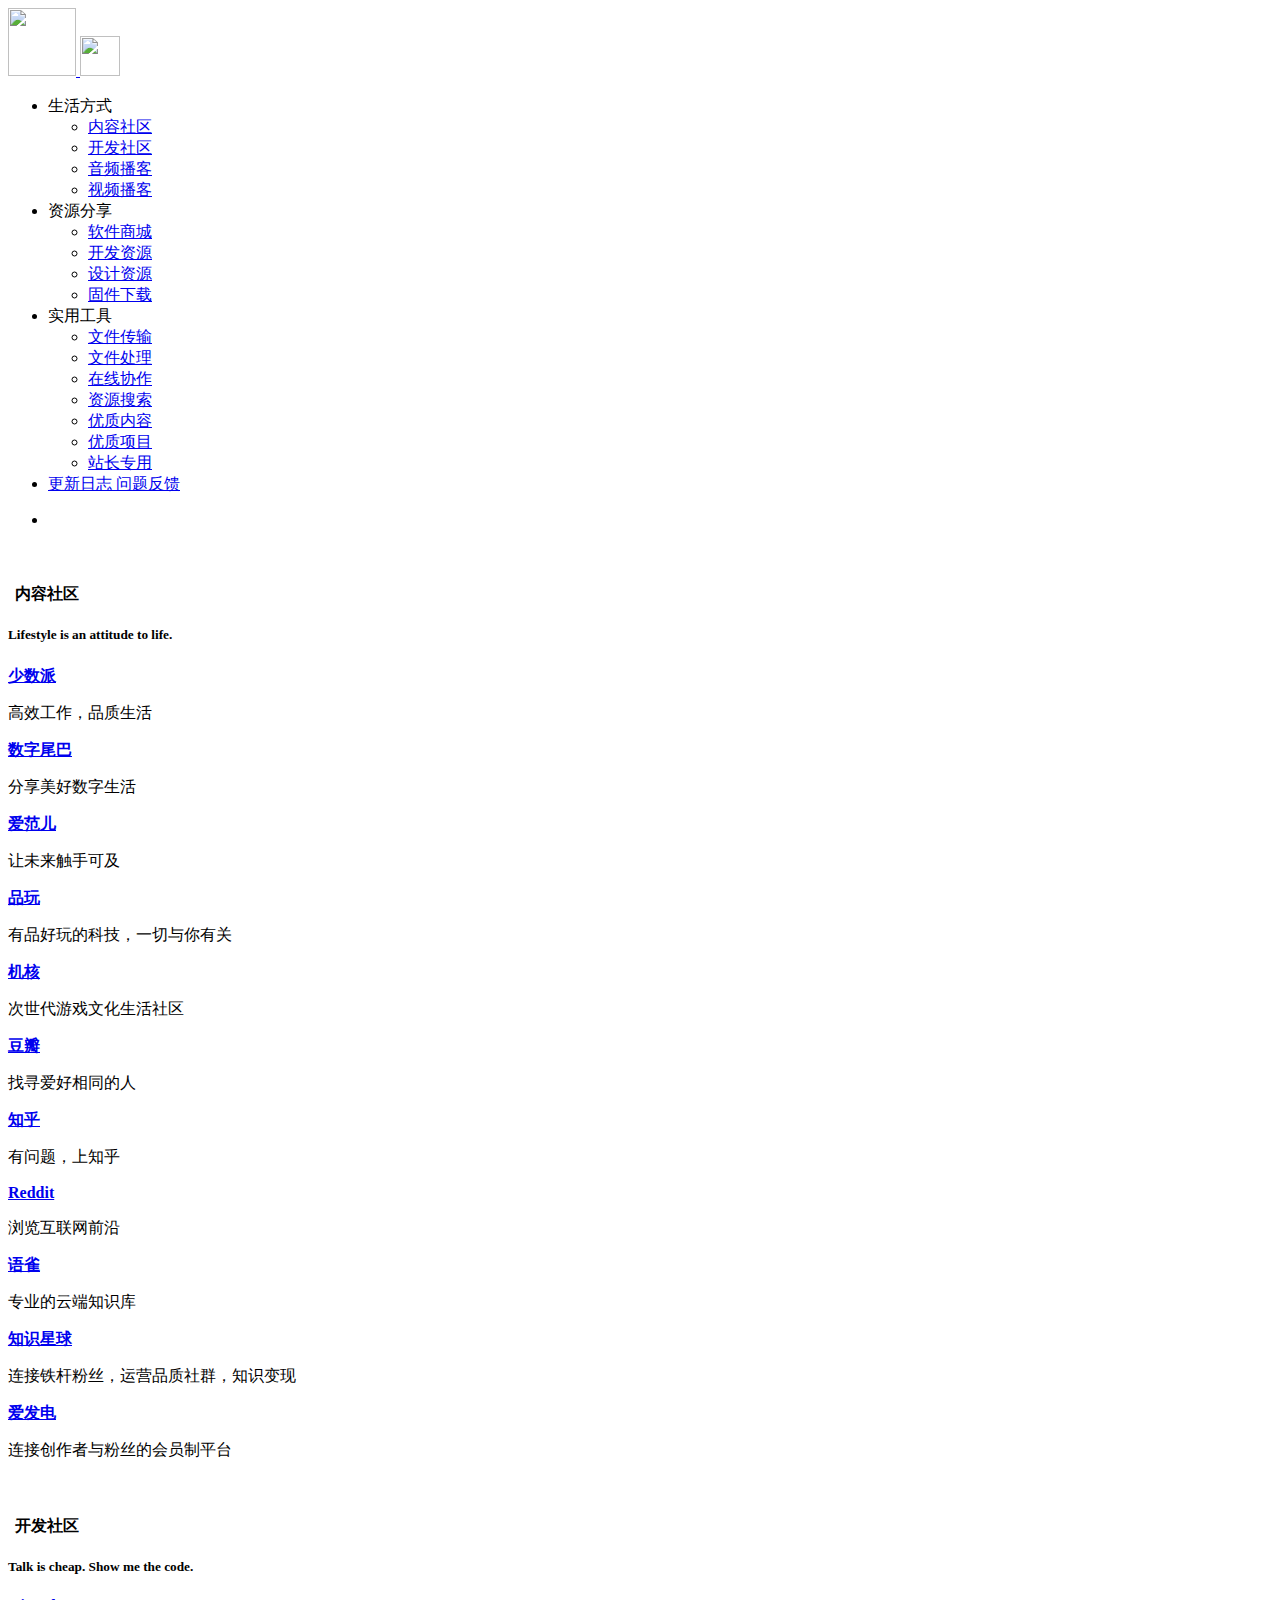
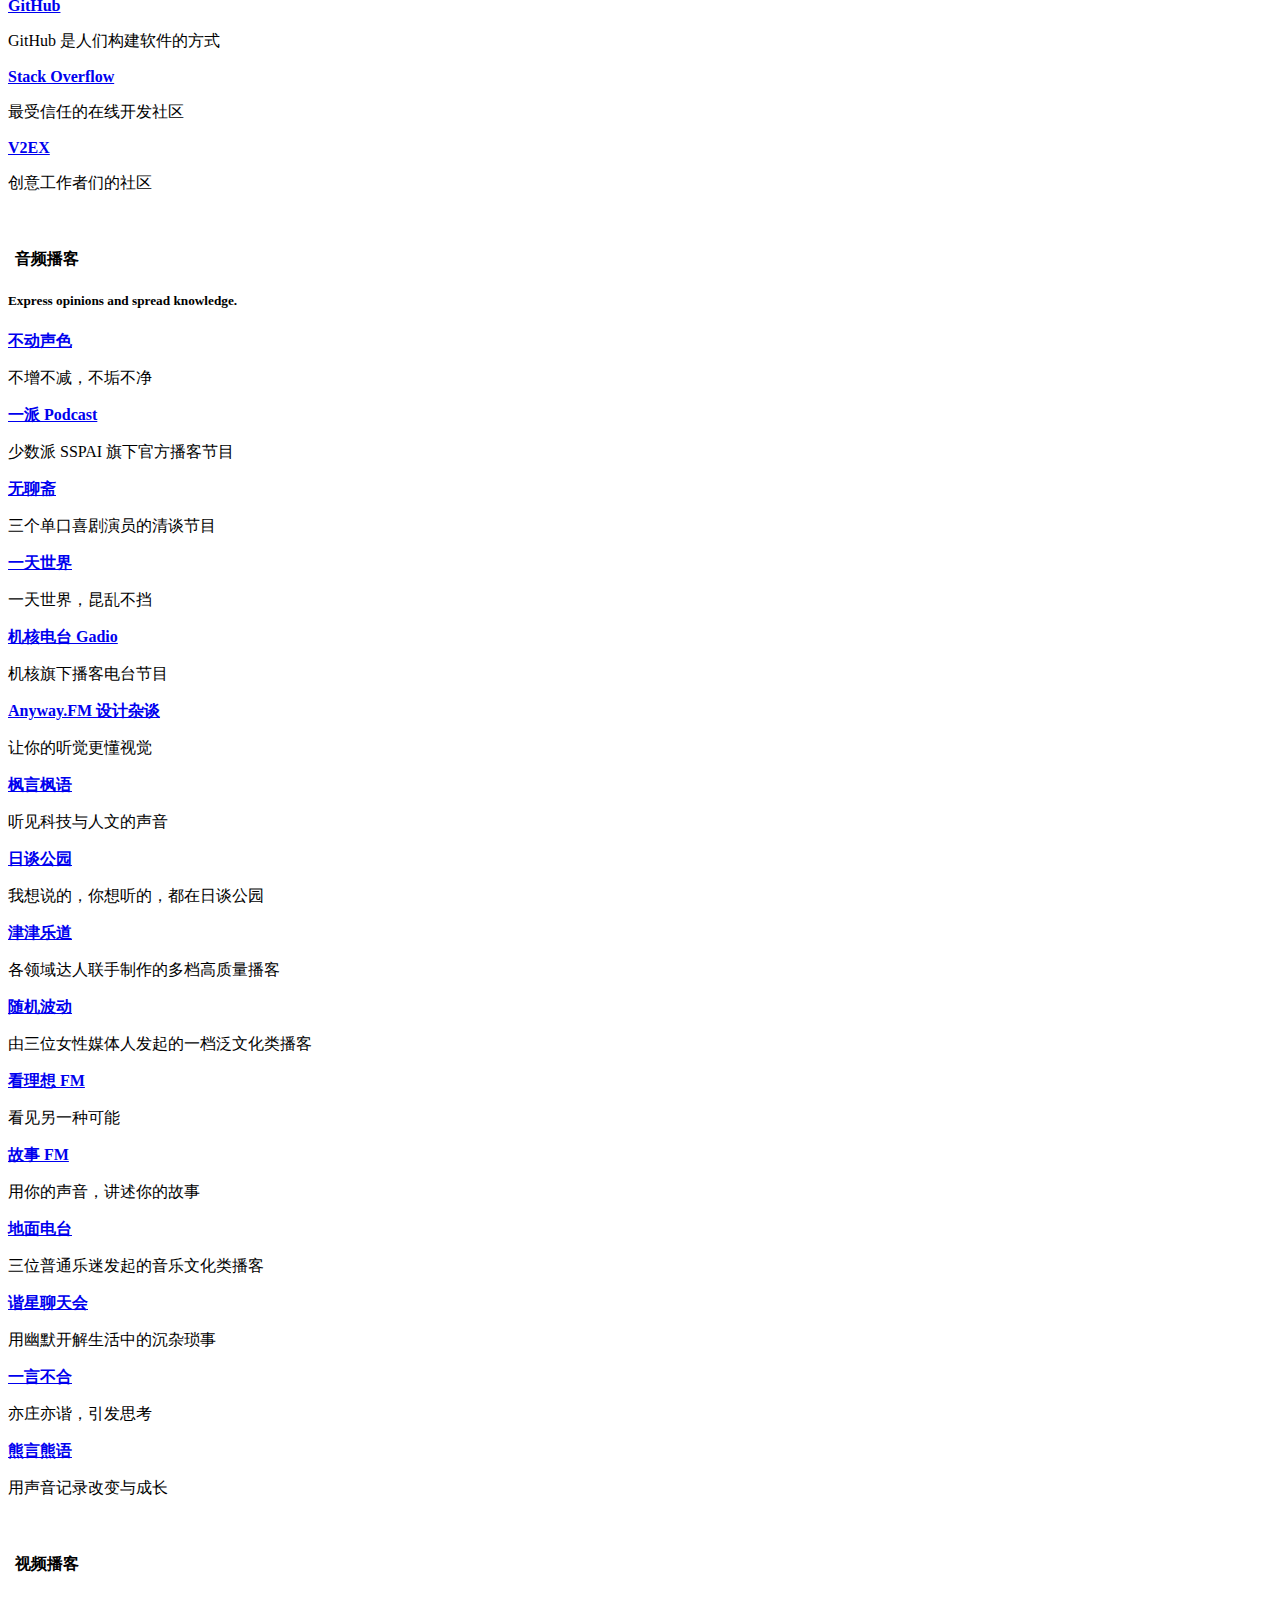
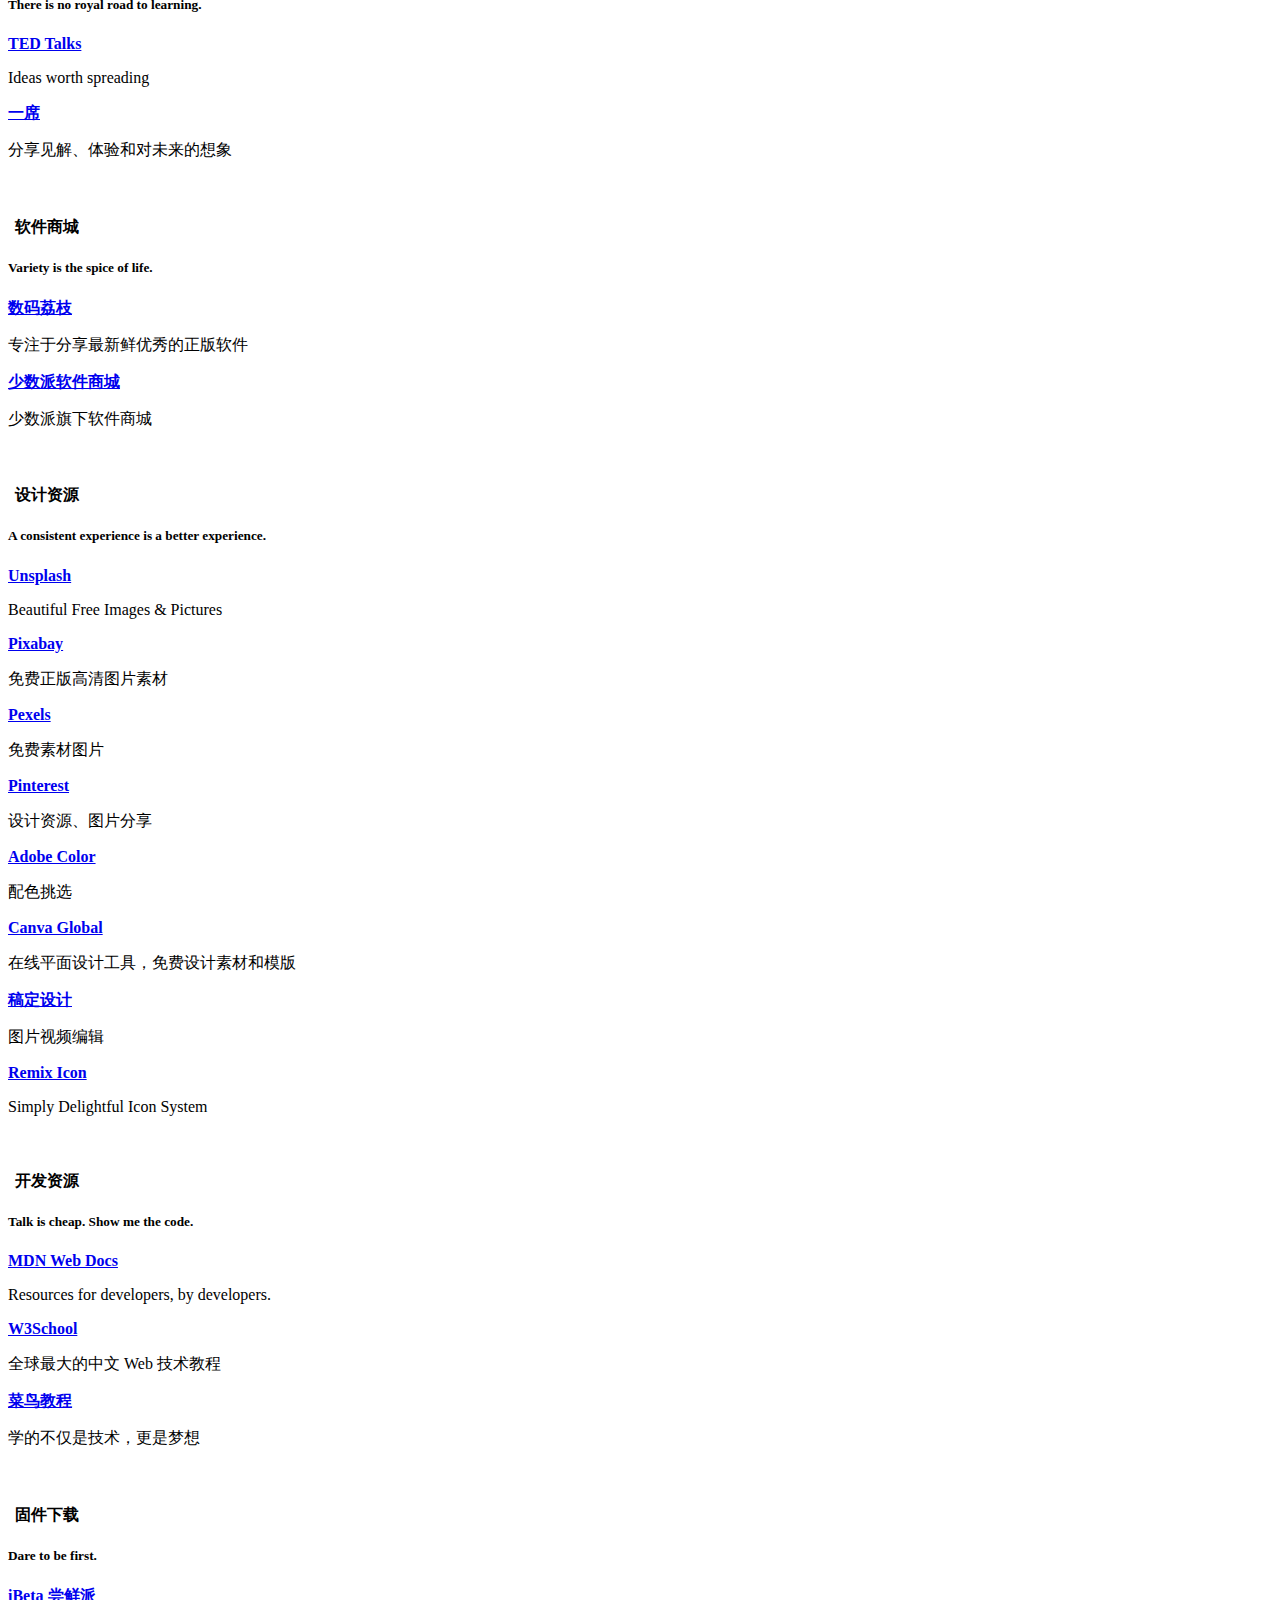
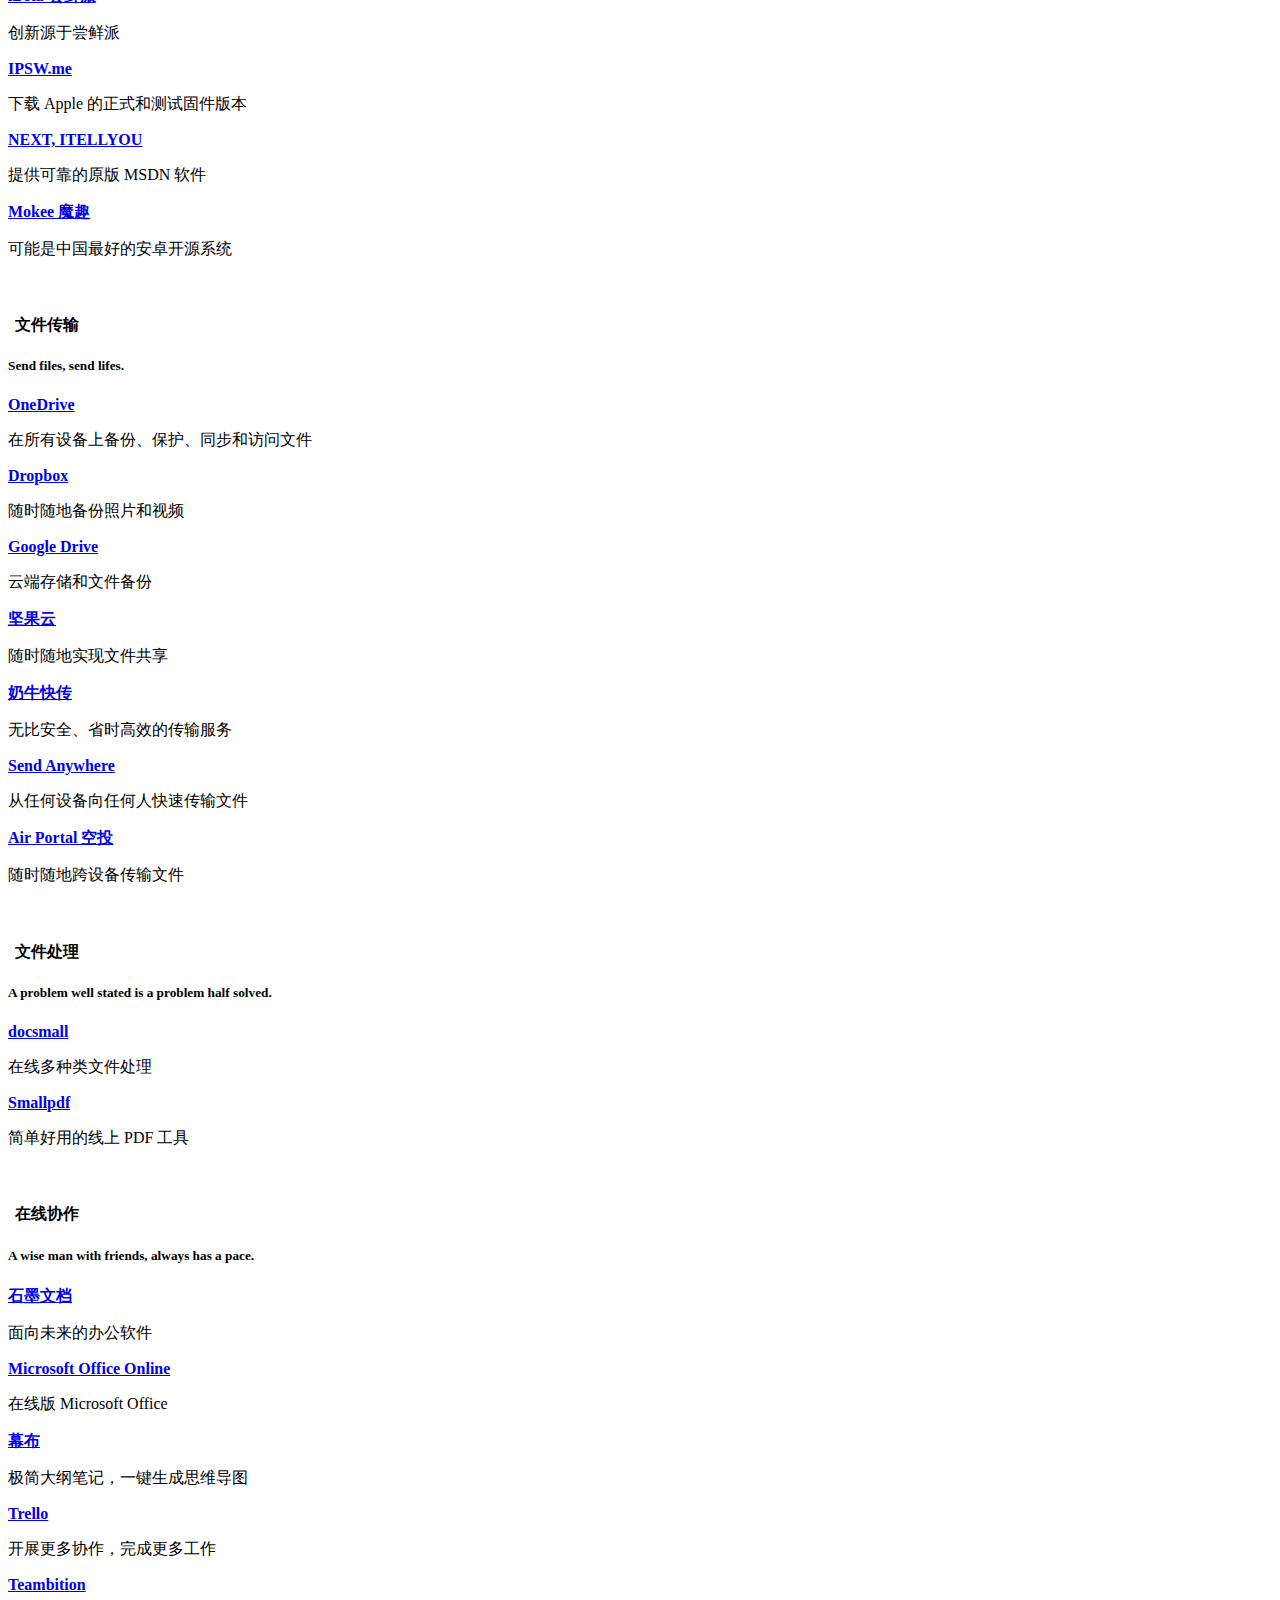
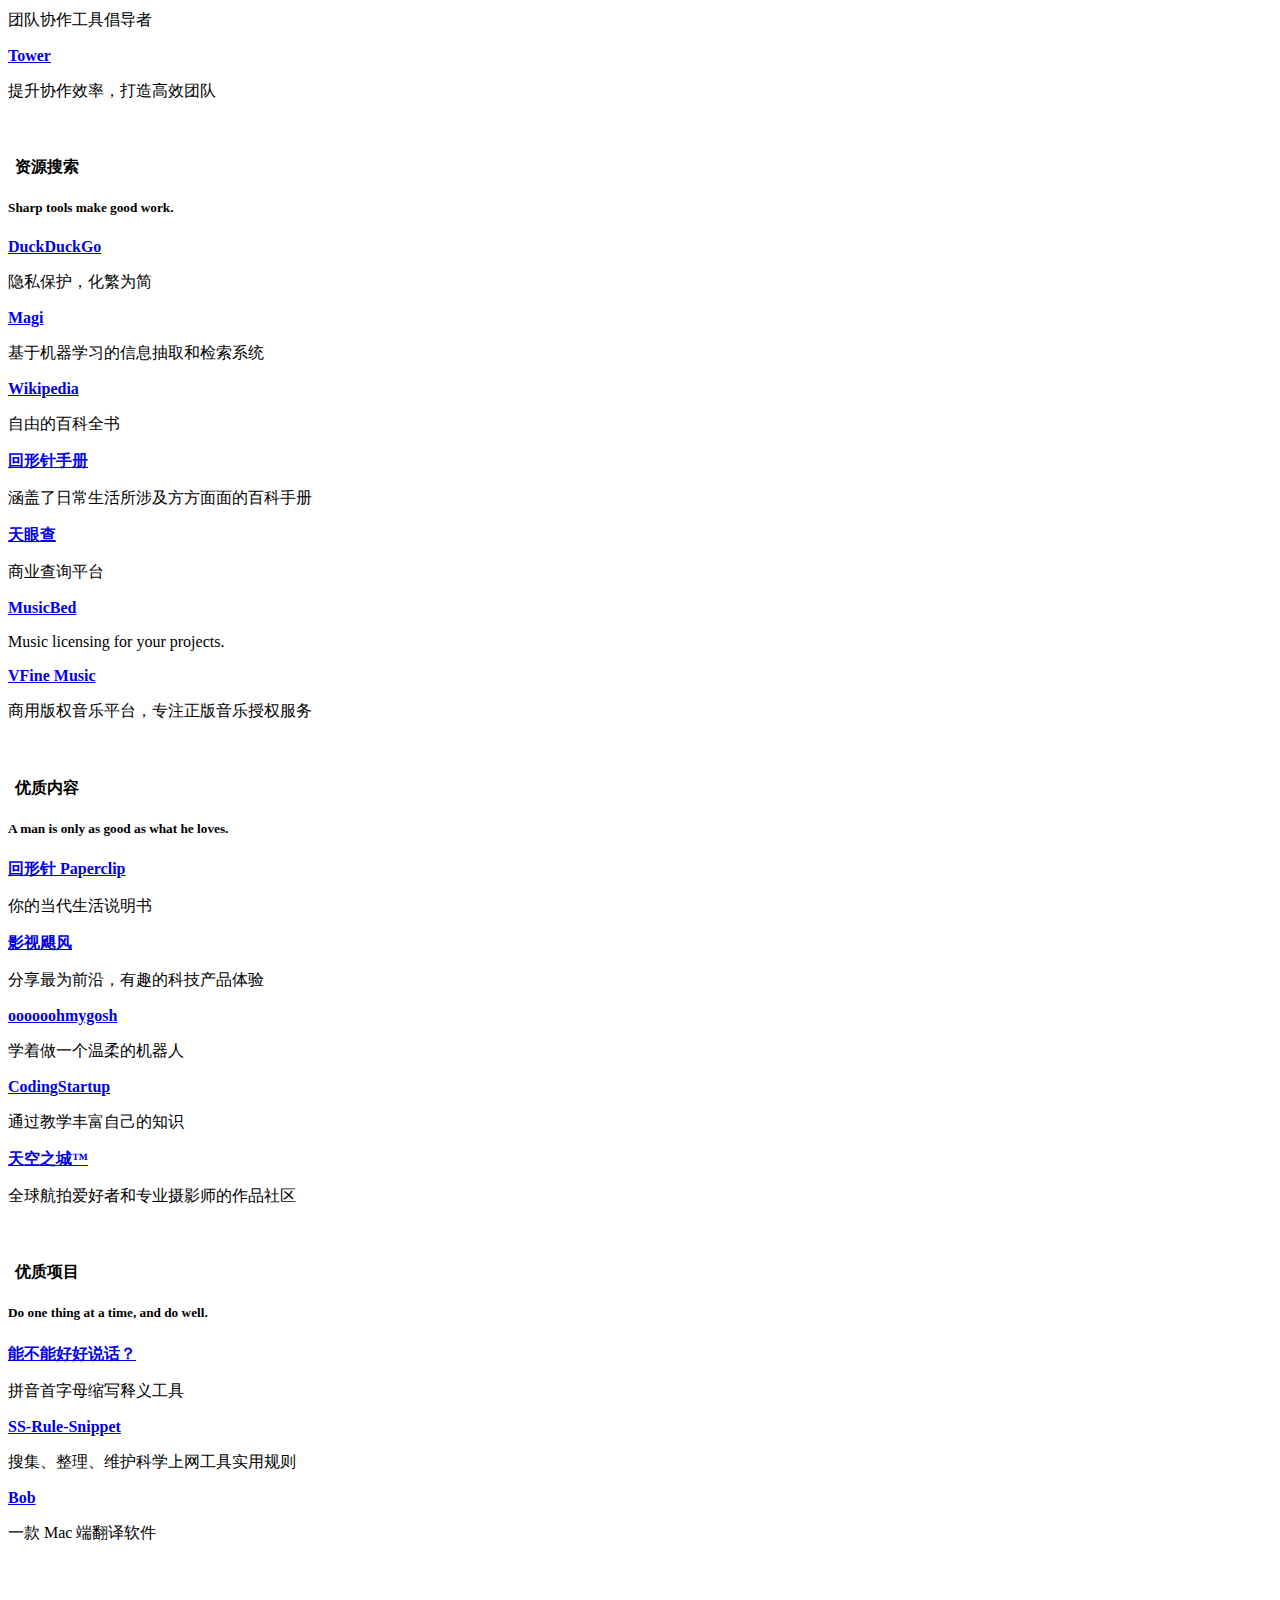
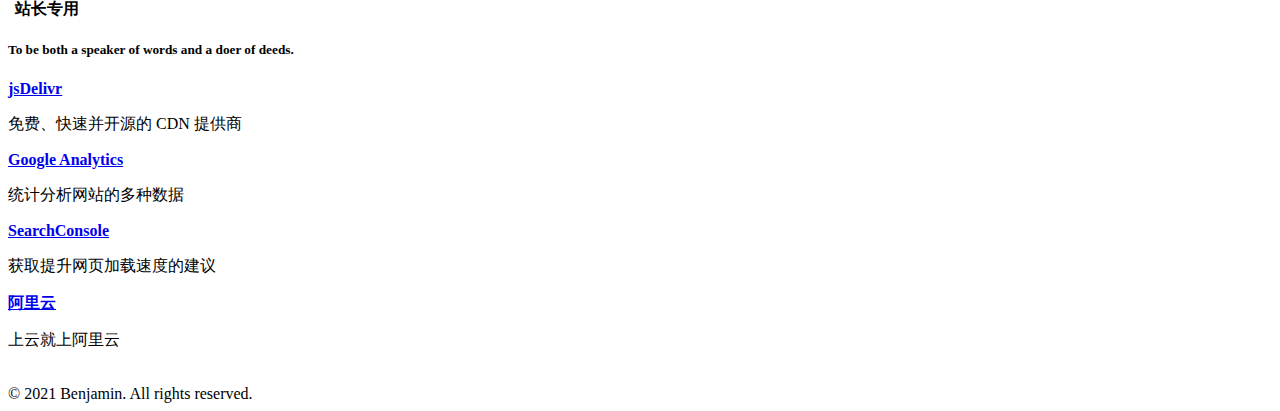
==== commit 3544b581: "update from gridea: 2021-03-22 20:41:37" ====
--- a/index.html
+++ b/index.html
@@ -8,7 +8,7 @@
     <link rel="shortcut icon" href="https://yyl125.top/navigation/images/avatar.png">
     <link rel="stylesheet" href="https://fonts.googleapis.com/css?family=Arimo:400,700,400italic">
     <link rel="stylesheet" href="https://cdn.jsdelivr.net/npm/remixicon@latest/fonts/remixicon.css">
-    <link rel="stylesheet" href="https://yyl125.top/navigation/media/css/main.css?v=1613282131254">
+    <link rel="stylesheet" href="https://yyl125.top/navigation/media/css/main.css?v=1616416896084">
   </head>
 
 <body class="page-body">
@@ -342,6 +342,22 @@
                                     <strong>知识星球</strong>
                                 </a>
                                 <p class="overflowClip_2">连接铁杆粉丝，运营品质社群，知识变现</p>
+                            </div>
+                        </div>
+                    </div>
+                </div>
+                
+                <div class="col-sm-3">
+                    <div class="xe-widget xe-conversations box2 label-info" onclick="window.open('https://www.afdian.net/', '_blank')" data-toggle="tooltip" data-placement="bottom" title="" data-original-title="https://www.afdian.net/">
+                        <div class="xe-comment-entry">
+                            <a class="xe-user-img">
+                                <img data-src="https://is3-ssl.mzstatic.com/image/thumb/Purple114/v4/46/3a/f6/463af6f9-547e-d89a-03fd-ba53a128ba23/AppIcon-1x_U007emarketing-0-6-0-0-sRGB-85-220.png/230x0w.png" class="lozad img-circle" avatar="爱发电" width="40">
+                            </a>
+                            <div class="xe-comment">
+                                <a href="#" class="xe-user-name overflowClip_1">
+                                    <strong>爱发电</strong>
+                                </a>
+                                <p class="overflowClip_2">连接创作者与粉丝的会员制平台</p>
                             </div>
                         </div>
                     </div>
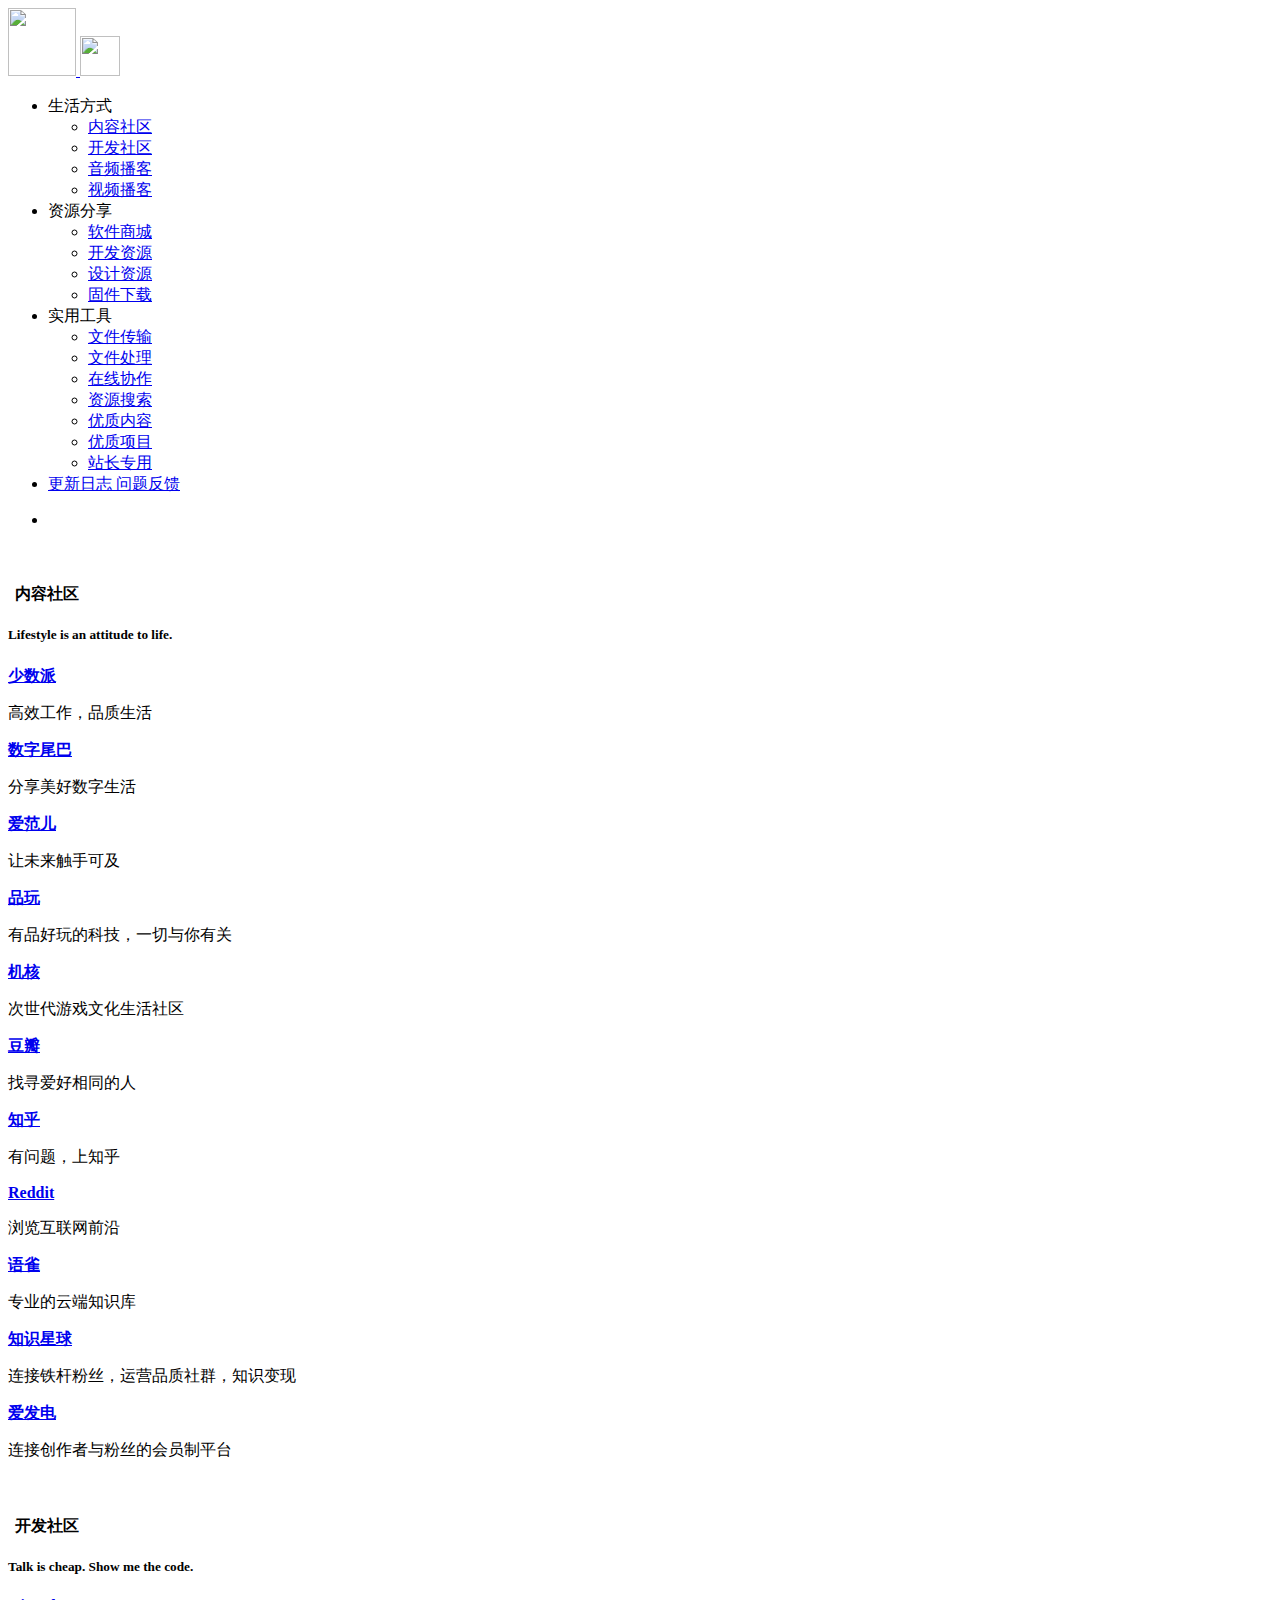
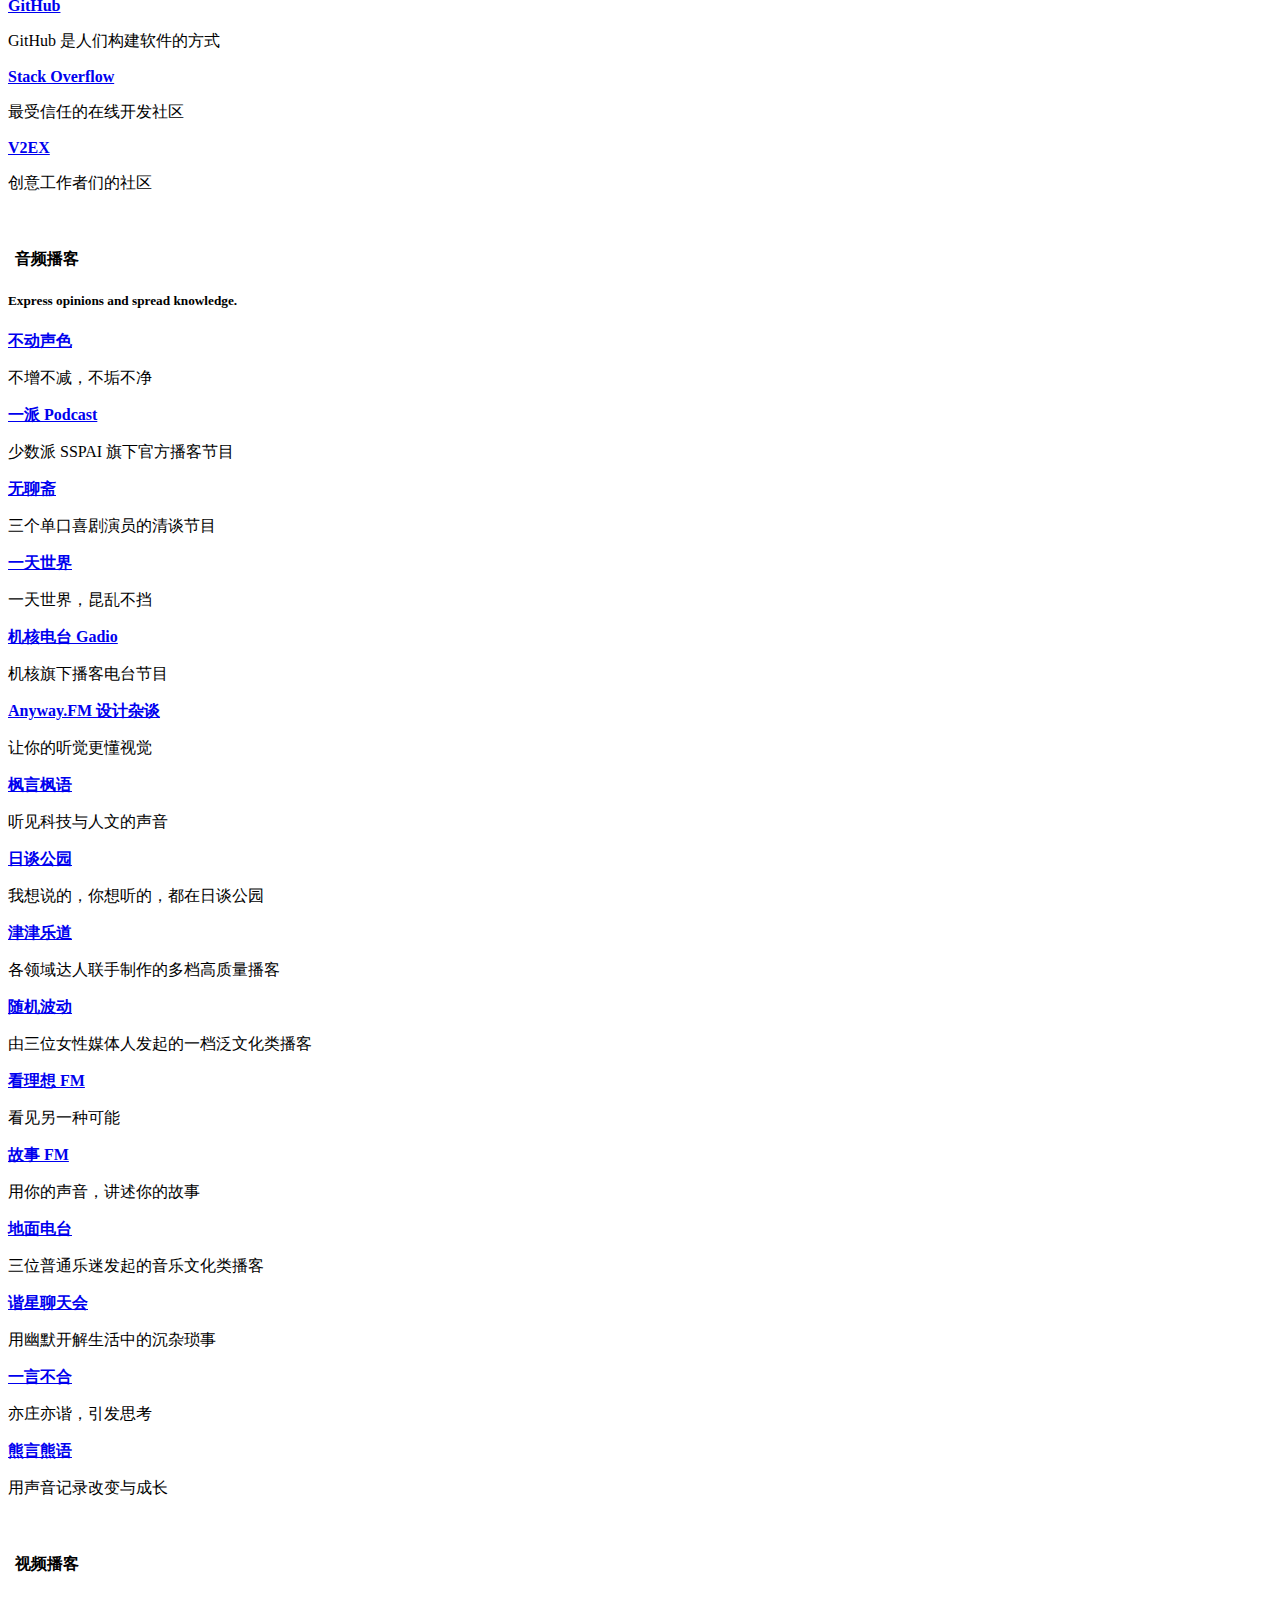
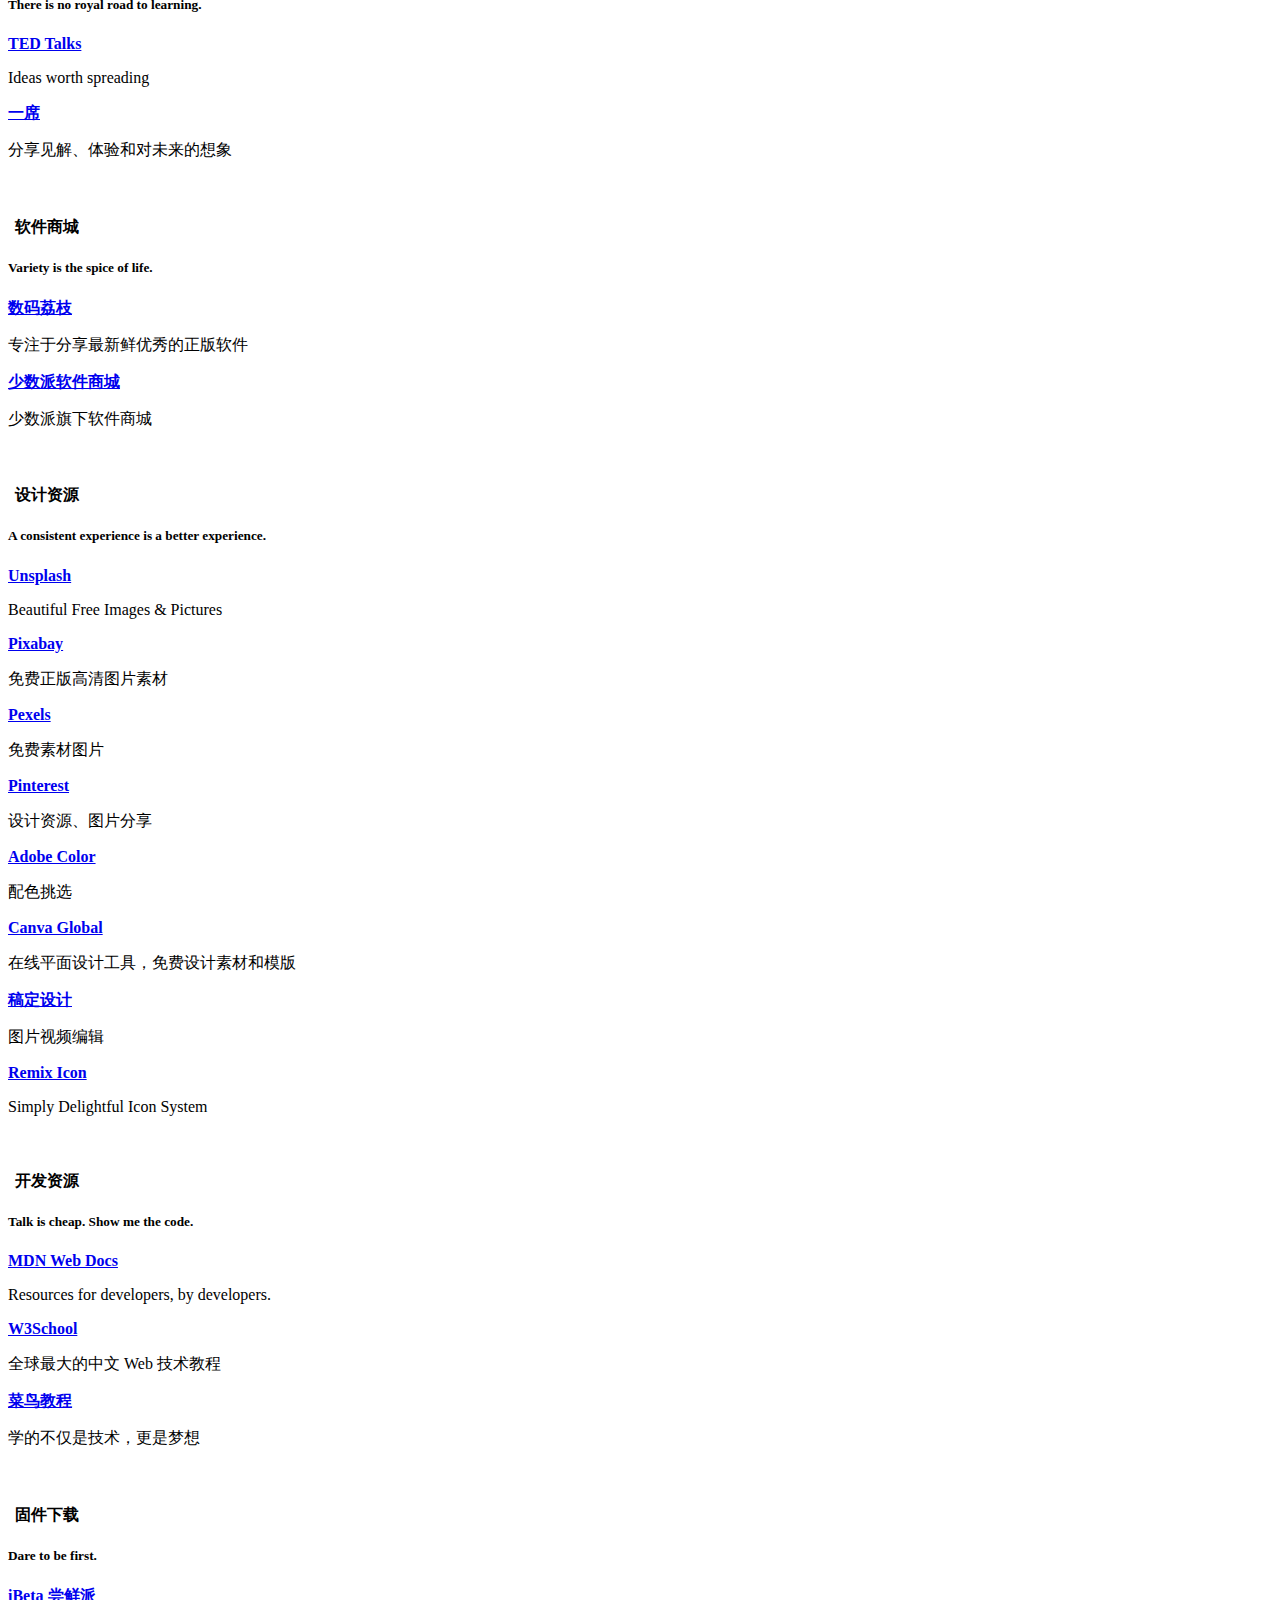
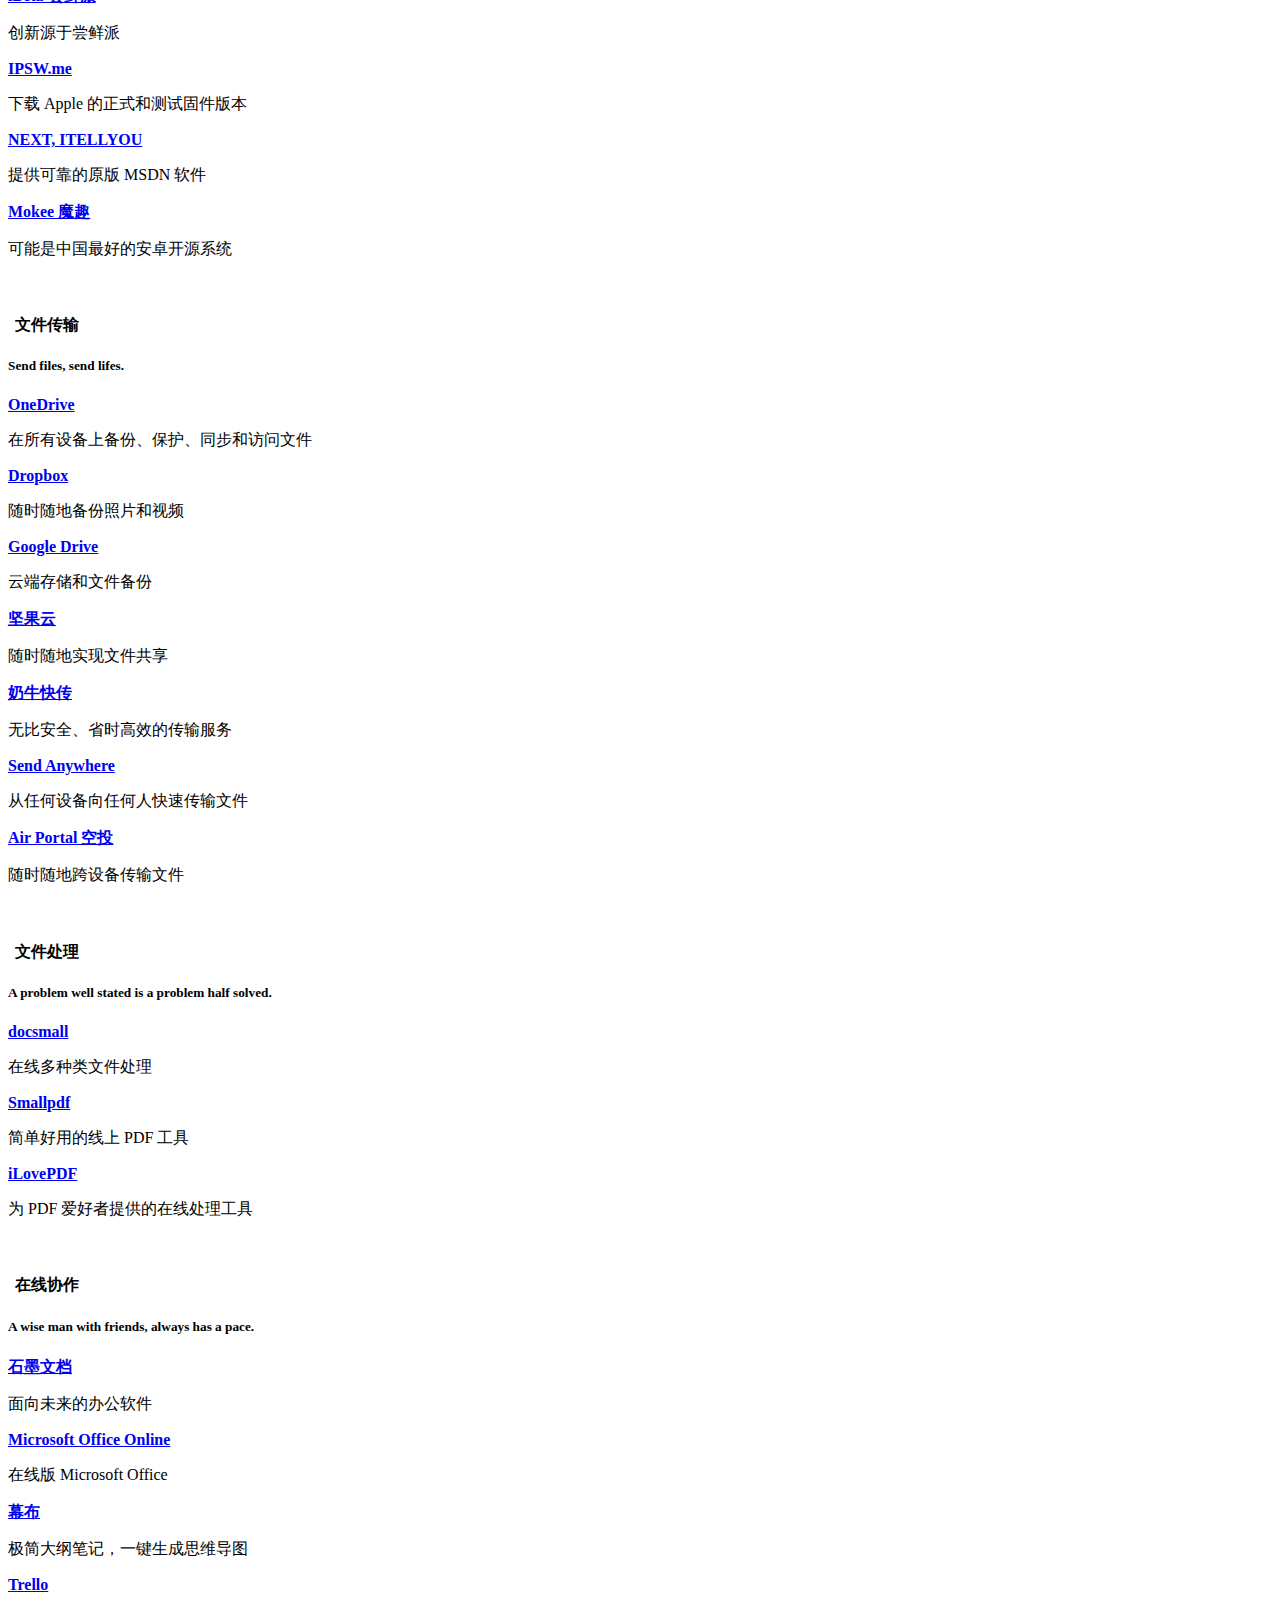
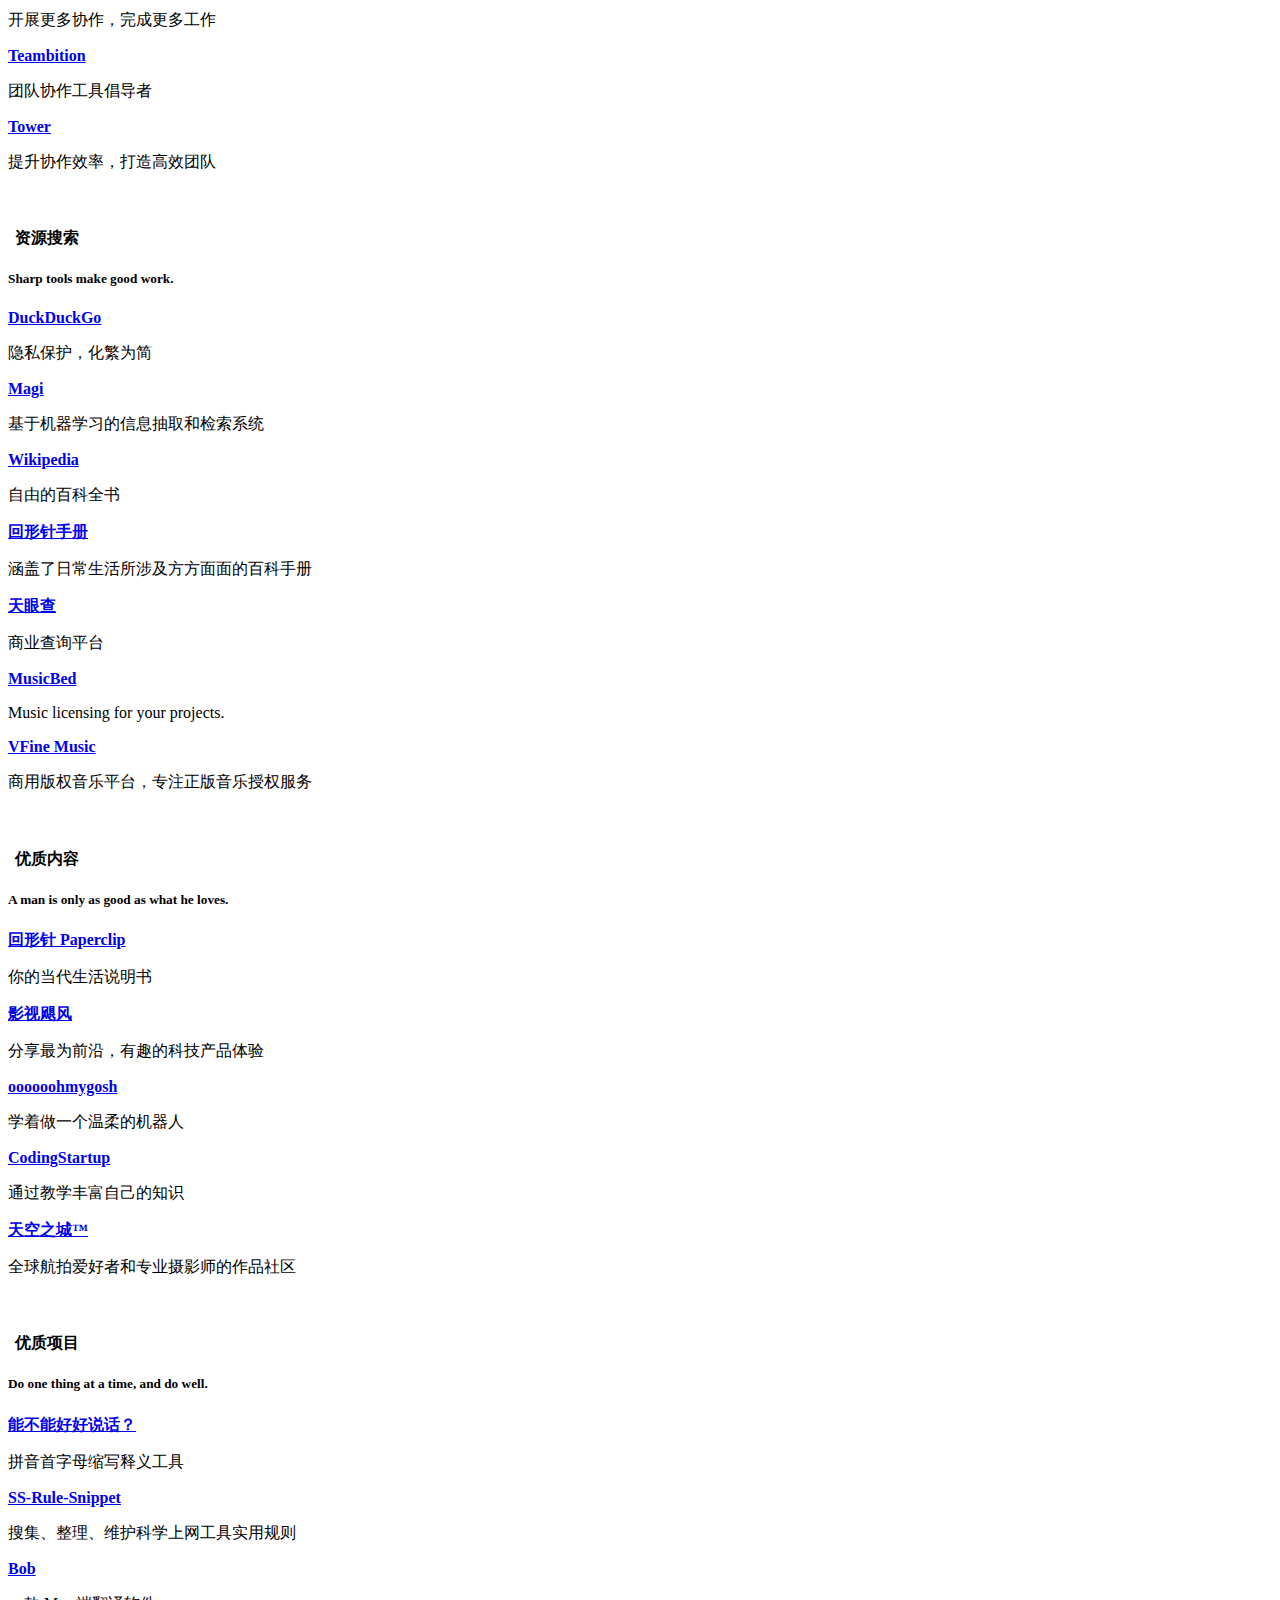
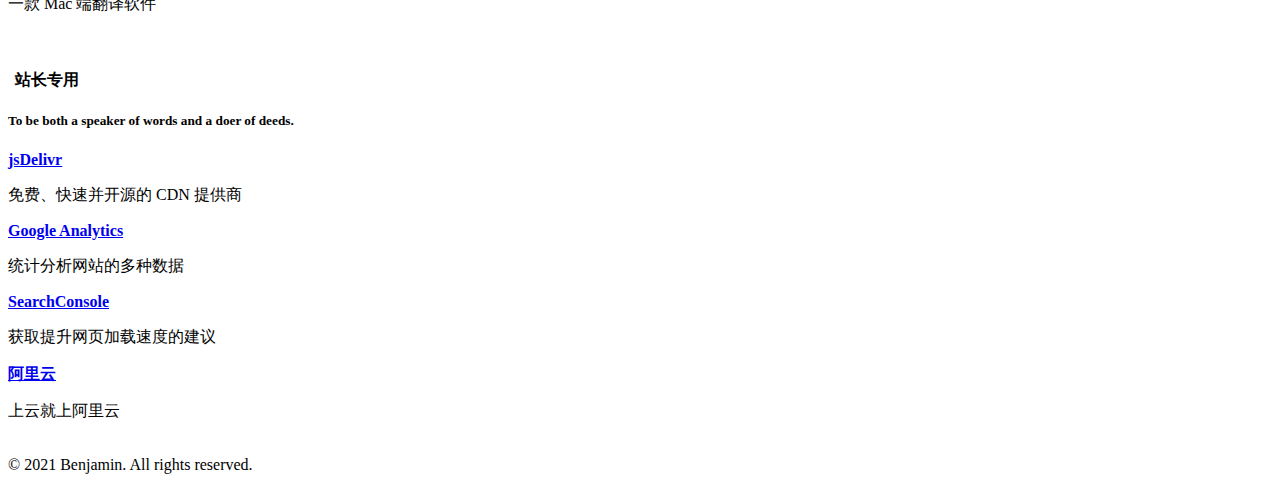
==== commit afb1a74c: "update from gridea: 2021-04-20 00:14:26" ====
--- a/index.html
+++ b/index.html
@@ -8,7 +8,7 @@
     <link rel="shortcut icon" href="https://yyl125.top/navigation/images/avatar.png">
     <link rel="stylesheet" href="https://fonts.googleapis.com/css?family=Arimo:400,700,400italic">
     <link rel="stylesheet" href="https://cdn.jsdelivr.net/npm/remixicon@latest/fonts/remixicon.css">
-    <link rel="stylesheet" href="https://yyl125.top/navigation/media/css/main.css?v=1616416896084">
+    <link rel="stylesheet" href="https://yyl125.top/navigation/media/css/main.css?v=1618848838043">
   </head>
 
 <body class="page-body">
@@ -479,7 +479,7 @@
                     <div class="xe-widget xe-conversations box2 label-info" onclick="window.open('https://yitianshijie.net/', '_blank')" data-toggle="tooltip" data-placement="bottom" title="" data-original-title="https://yitianshijie.net/">
                         <div class="xe-comment-entry">
                             <a class="xe-user-img">
-                                <img data-src="https://assets.fireside.fm/file/fireside-images/podcasts/images/f/f6a20fce-342f-4892-99e8-30cd53cda9d6/cover_small.jpg" class="lozad img-circle" avatar="一天世界" width="40">
+                                <img data-src="https://i.typlog.com/yitianshijie/7W/tnVvKh-Z0xzWG-t4G7mA.png" class="lozad img-circle" avatar="一天世界" width="40">
                             </a>
                             <div class="xe-comment">
                                 <a href="#" class="xe-user-name overflowClip_1">
@@ -1188,6 +1188,22 @@
                                     <strong>Smallpdf</strong>
                                 </a>
                                 <p class="overflowClip_2">简单好用的线上 PDF 工具</p>
+                            </div>
+                        </div>
+                    </div>
+                </div>
+                
+                <div class="col-sm-3">
+                    <div class="xe-widget xe-conversations box2 label-info" onclick="window.open('https://www.ilovepdf.com/zh-cn', '_blank')" data-toggle="tooltip" data-placement="bottom" title="" data-original-title="https://www.ilovepdf.com/zh-cn">
+                        <div class="xe-comment-entry">
+                            <a class="xe-user-img">
+                                <img data-src="https://www.ilovepdf.com/img/app-icon.png" class="lozad img-circle" avatar="iLovePDF" width="40">
+                            </a>
+                            <div class="xe-comment">
+                                <a href="#" class="xe-user-name overflowClip_1">
+                                    <strong>iLovePDF</strong>
+                                </a>
+                                <p class="overflowClip_2">为 PDF 爱好者提供的在线处理工具</p>
                             </div>
                         </div>
                     </div>
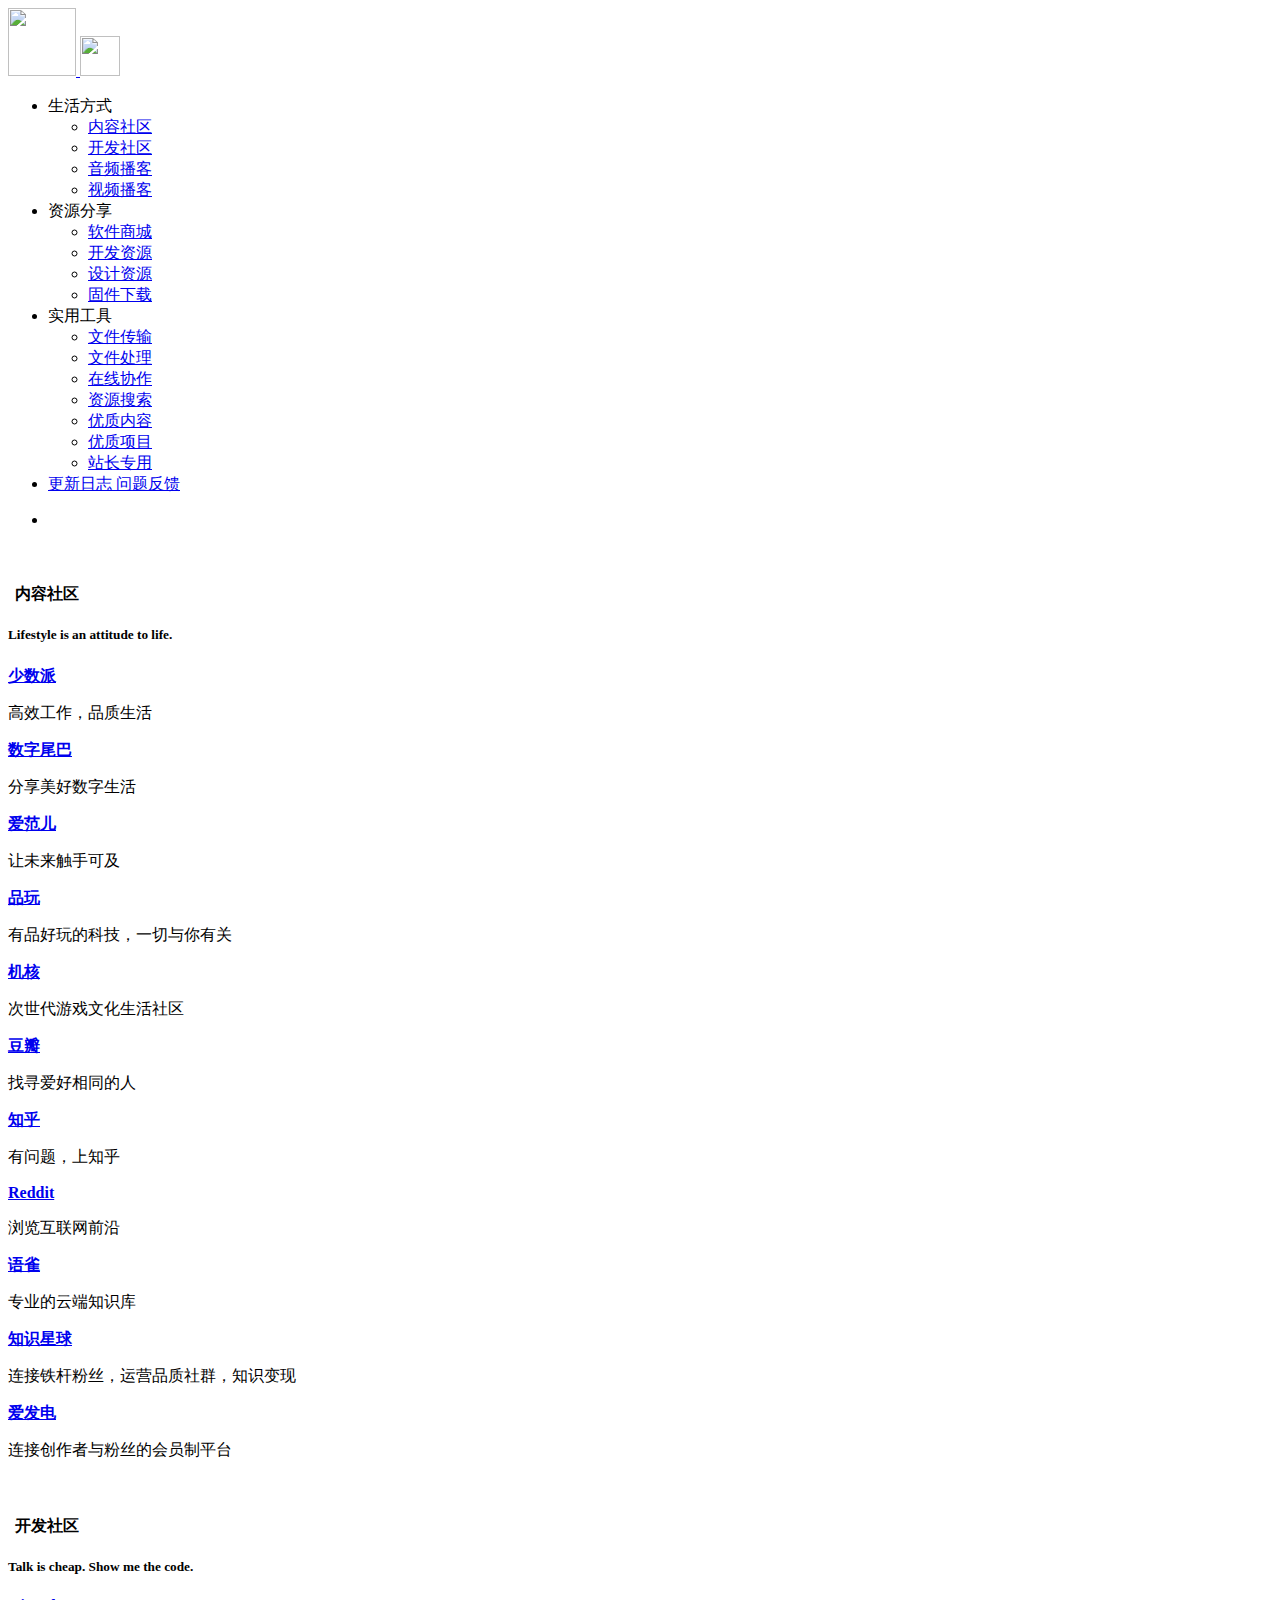
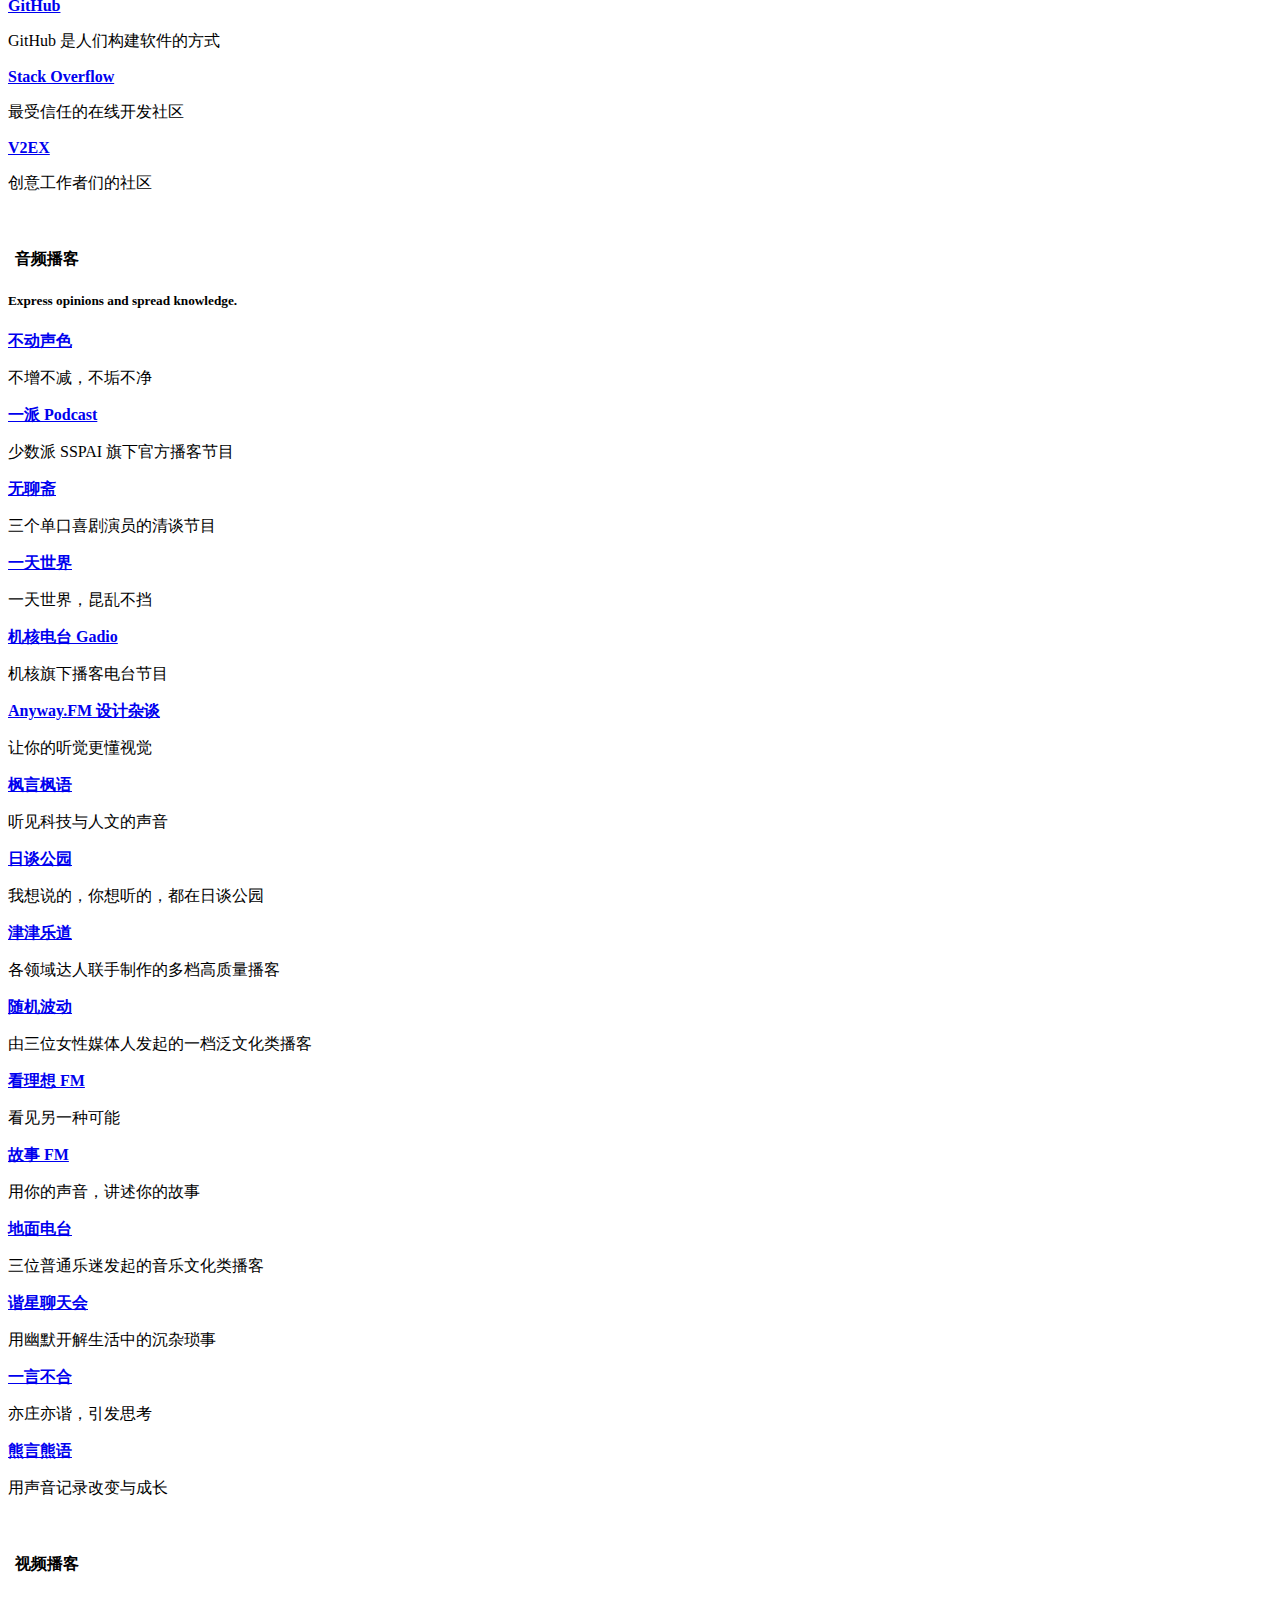
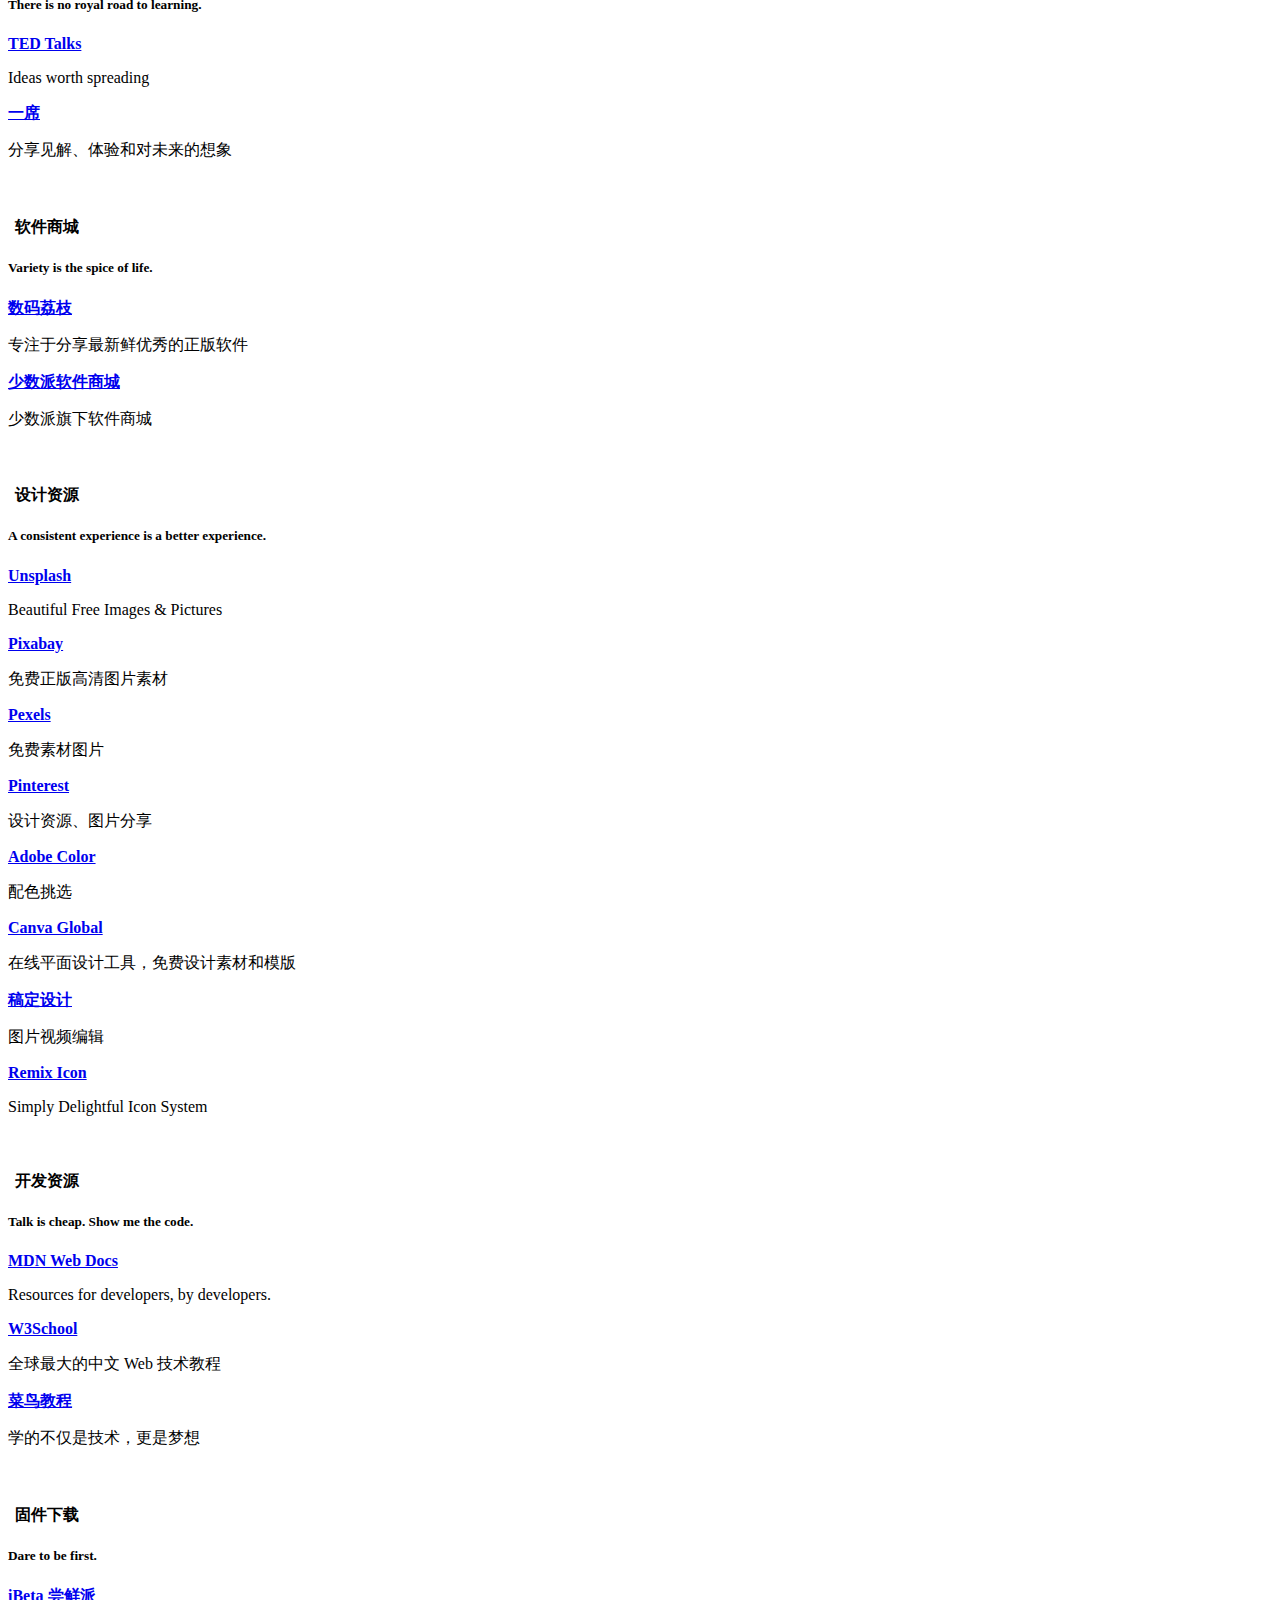
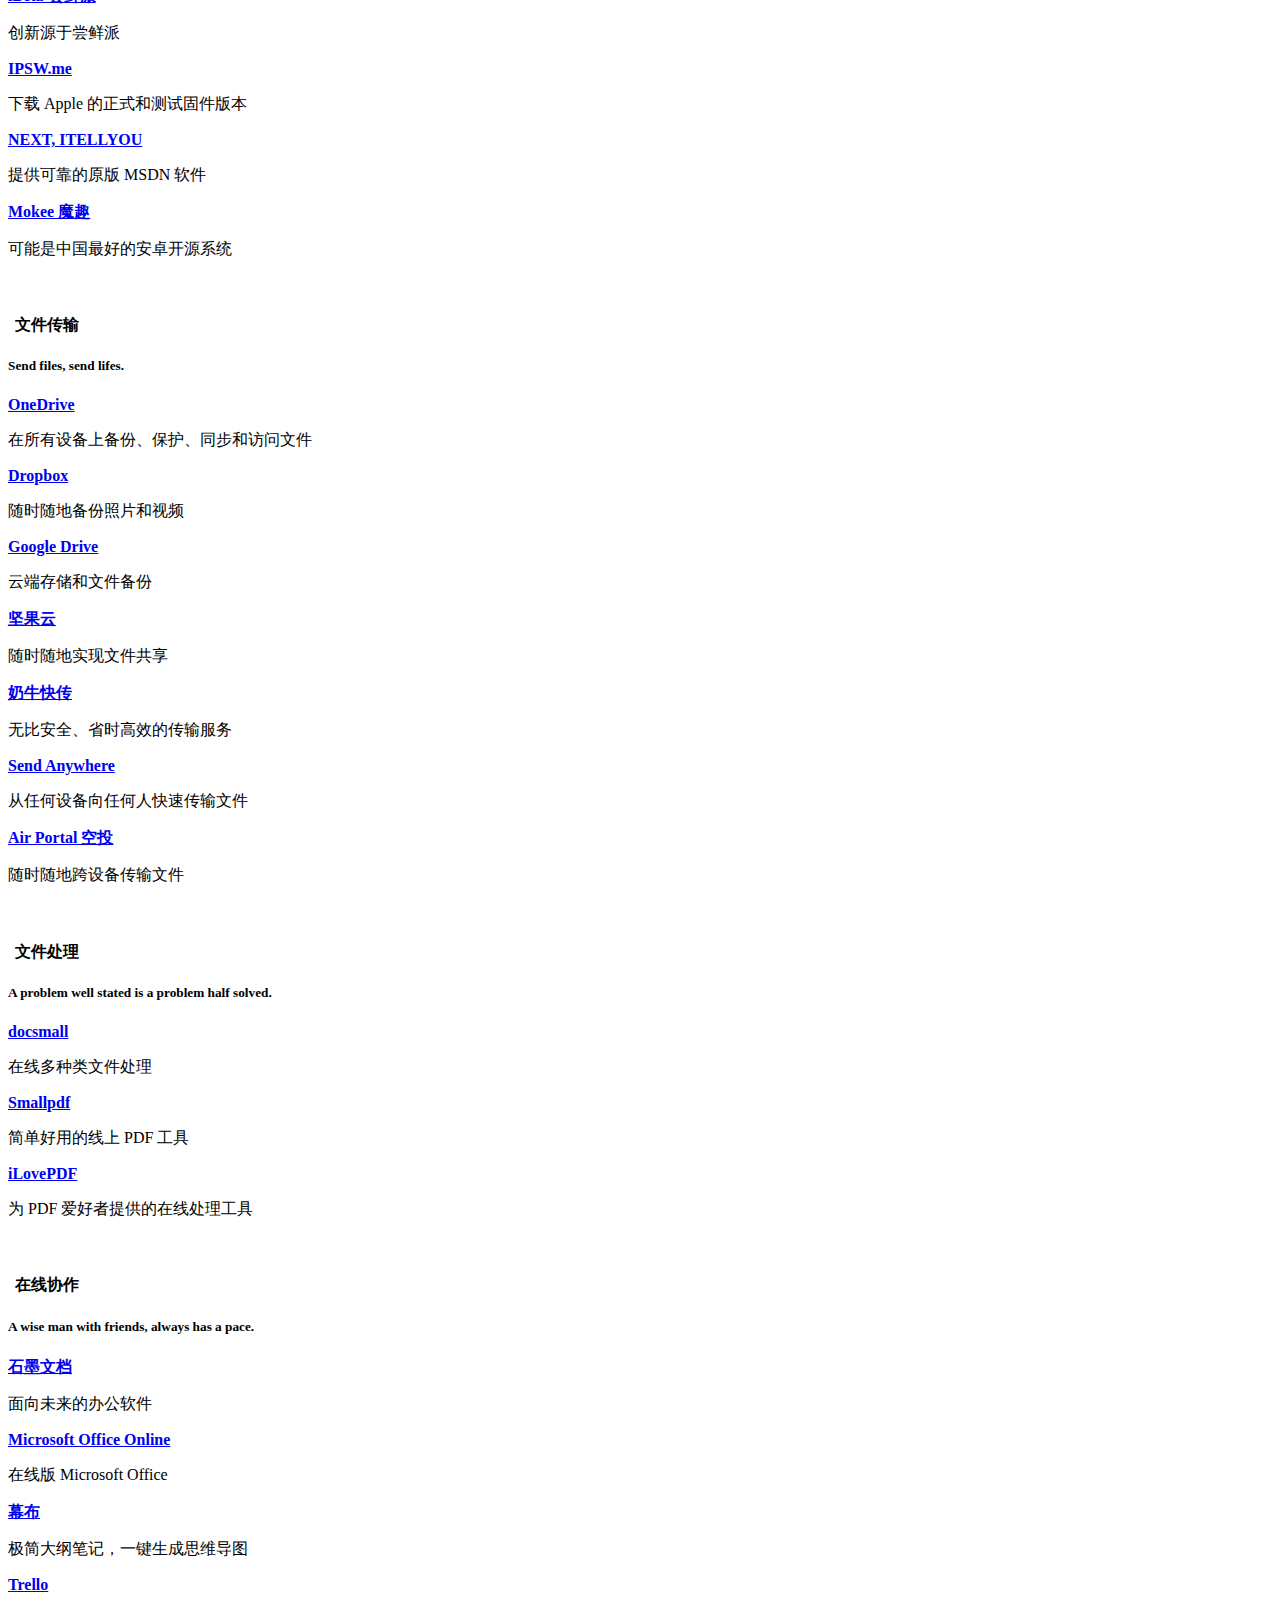
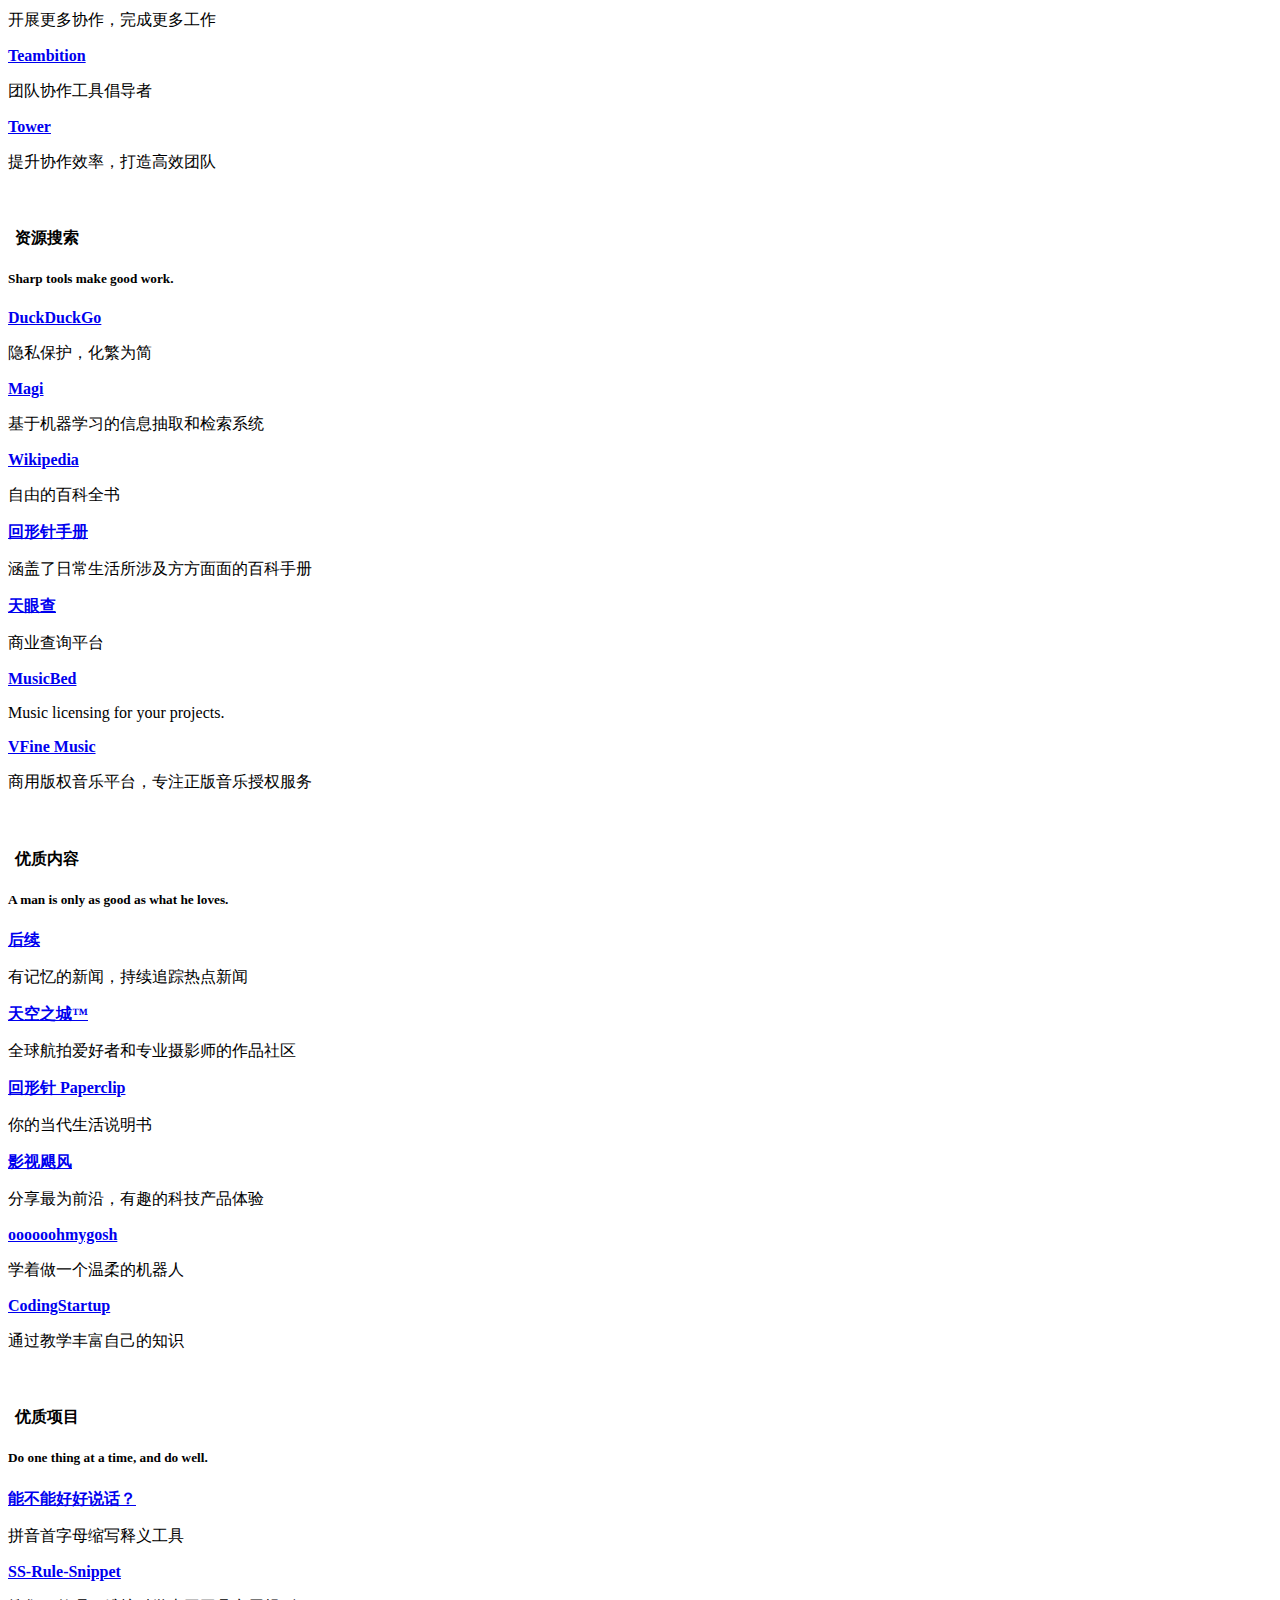
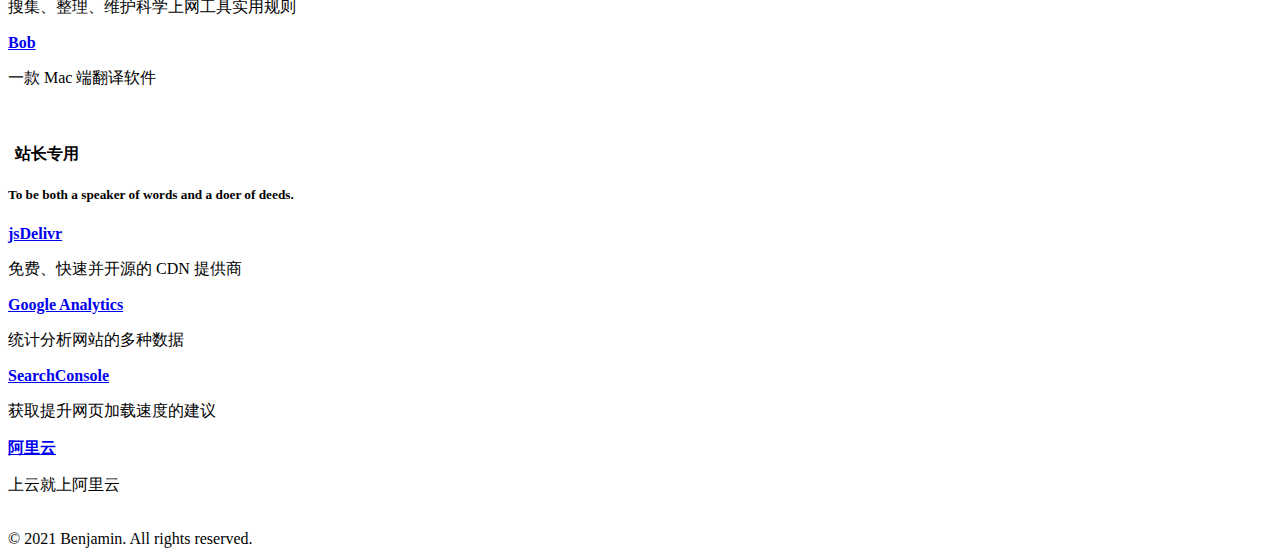
==== commit 86c1c256: "update from gridea: 2021-05-05 18:40:03" ====
--- a/index.html
+++ b/index.html
@@ -8,7 +8,7 @@
     <link rel="shortcut icon" href="https://yyl125.top/navigation/images/avatar.png">
     <link rel="stylesheet" href="https://fonts.googleapis.com/css?family=Arimo:400,700,400italic">
     <link rel="stylesheet" href="https://cdn.jsdelivr.net/npm/remixicon@latest/fonts/remixicon.css">
-    <link rel="stylesheet" href="https://yyl125.top/navigation/media/css/main.css?v=1618848838043">
+    <link rel="stylesheet" href="https://yyl125.top/navigation/media/css/main.css?v=1620211187961">
   </head>
 
 <body class="page-body">
@@ -444,10 +444,10 @@
                 </div>
                 
                 <div class="col-sm-3">
-                    <div class="xe-widget xe-conversations box2 label-info" onclick="window.open('https://sspai.fireside.fm/', '_blank')" data-toggle="tooltip" data-placement="bottom" title="" data-original-title="https://sspai.fireside.fm/">
-                        <div class="xe-comment-entry">
-                            <a class="xe-user-img">
-                                <img data-src="https://assets.fireside.fm/file/fireside-images/podcasts/images/3/339e4495-325a-4cdf-864f-e1c095531ed5/favicon.png" class="lozad img-circle" avatar="一派 Podcast" width="40">
+                    <div class="xe-widget xe-conversations box2 label-info" onclick="window.open('https://www.xiaoyuzhoufm.com/podcast/5e280fb1418a84a0461fc567', '_blank')" data-toggle="tooltip" data-placement="bottom" title="" data-original-title="https://www.xiaoyuzhoufm.com/podcast/5e280fb1418a84a0461fc567">
+                        <div class="xe-comment-entry">
+                            <a class="xe-user-img">
+                                <img data-src="https://bts-image.xyzcdn.net/aHR0cHM6Ly9pLnR5cGxvZy5jb20vc3NwYWkvODM4NTQxMTkxNl83MjA0OTguanBnP3gtb3NzLXByb2Nlc3M9c3R5bGUvc2w=.jpg" class="lozad img-circle" avatar="一派 Podcast" width="40">
                             </a>
                             <div class="xe-comment">
                                 <a href="#" class="xe-user-name overflowClip_1">
@@ -1442,6 +1442,38 @@
             <div class="row">
                 
                 <div class="col-sm-3">
+                    <div class="xe-widget xe-conversations box2 label-info" onclick="window.open('https://houxu.app/', '_blank')" data-toggle="tooltip" data-placement="bottom" title="" data-original-title="https://houxu.app/">
+                        <div class="xe-comment-entry">
+                            <a class="xe-user-img">
+                                <img data-src="https://assets-1256259474.cos.ap-shanghai.myqcloud.com/static/img/icon-180.jpg" class="lozad img-circle" avatar="后续" width="40">
+                            </a>
+                            <div class="xe-comment">
+                                <a href="#" class="xe-user-name overflowClip_1">
+                                    <strong>后续</strong>
+                                </a>
+                                <p class="overflowClip_2">有记忆的新闻，持续追踪热点新闻</p>
+                            </div>
+                        </div>
+                    </div>
+                </div>
+                
+                <div class="col-sm-3">
+                    <div class="xe-widget xe-conversations box2 label-info" onclick="window.open('https://www.skypixel.com/', '_blank')" data-toggle="tooltip" data-placement="bottom" title="" data-original-title="https://www.skypixel.com/">
+                        <div class="xe-comment-entry">
+                            <a class="xe-user-img">
+                                <img data-src="https://spcn-webfront.skypixel.com/skypixel/v2/public/assets/icons/apple-icon-512x512.png" class="lozad img-circle" avatar="天空之城™" width="40">
+                            </a>
+                            <div class="xe-comment">
+                                <a href="#" class="xe-user-name overflowClip_1">
+                                    <strong>天空之城™</strong>
+                                </a>
+                                <p class="overflowClip_2">全球航拍爱好者和专业摄影师的作品社区</p>
+                            </div>
+                        </div>
+                    </div>
+                </div>
+                
+                <div class="col-sm-3">
                     <div class="xe-widget xe-conversations box2 label-info" onclick="window.open('https://space.bilibili.com/258150656/', '_blank')" data-toggle="tooltip" data-placement="bottom" title="" data-original-title="https://space.bilibili.com/258150656/">
                         <div class="xe-comment-entry">
                             <a class="xe-user-img">
@@ -1500,22 +1532,6 @@
                                     <strong>CodingStartup</strong>
                                 </a>
                                 <p class="overflowClip_2">通过教学丰富自己的知识</p>
-                            </div>
-                        </div>
-                    </div>
-                </div>
-                
-                <div class="col-sm-3">
-                    <div class="xe-widget xe-conversations box2 label-info" onclick="window.open('https://www.skypixel.com/', '_blank')" data-toggle="tooltip" data-placement="bottom" title="" data-original-title="https://www.skypixel.com/">
-                        <div class="xe-comment-entry">
-                            <a class="xe-user-img">
-                                <img data-src="https://spcn-webfront.skypixel.com/skypixel/v2/public/assets/icons/apple-icon-512x512.png" class="lozad img-circle" avatar="天空之城™" width="40">
-                            </a>
-                            <div class="xe-comment">
-                                <a href="#" class="xe-user-name overflowClip_1">
-                                    <strong>天空之城™</strong>
-                                </a>
-                                <p class="overflowClip_2">全球航拍爱好者和专业摄影师的作品社区</p>
                             </div>
                         </div>
                     </div>
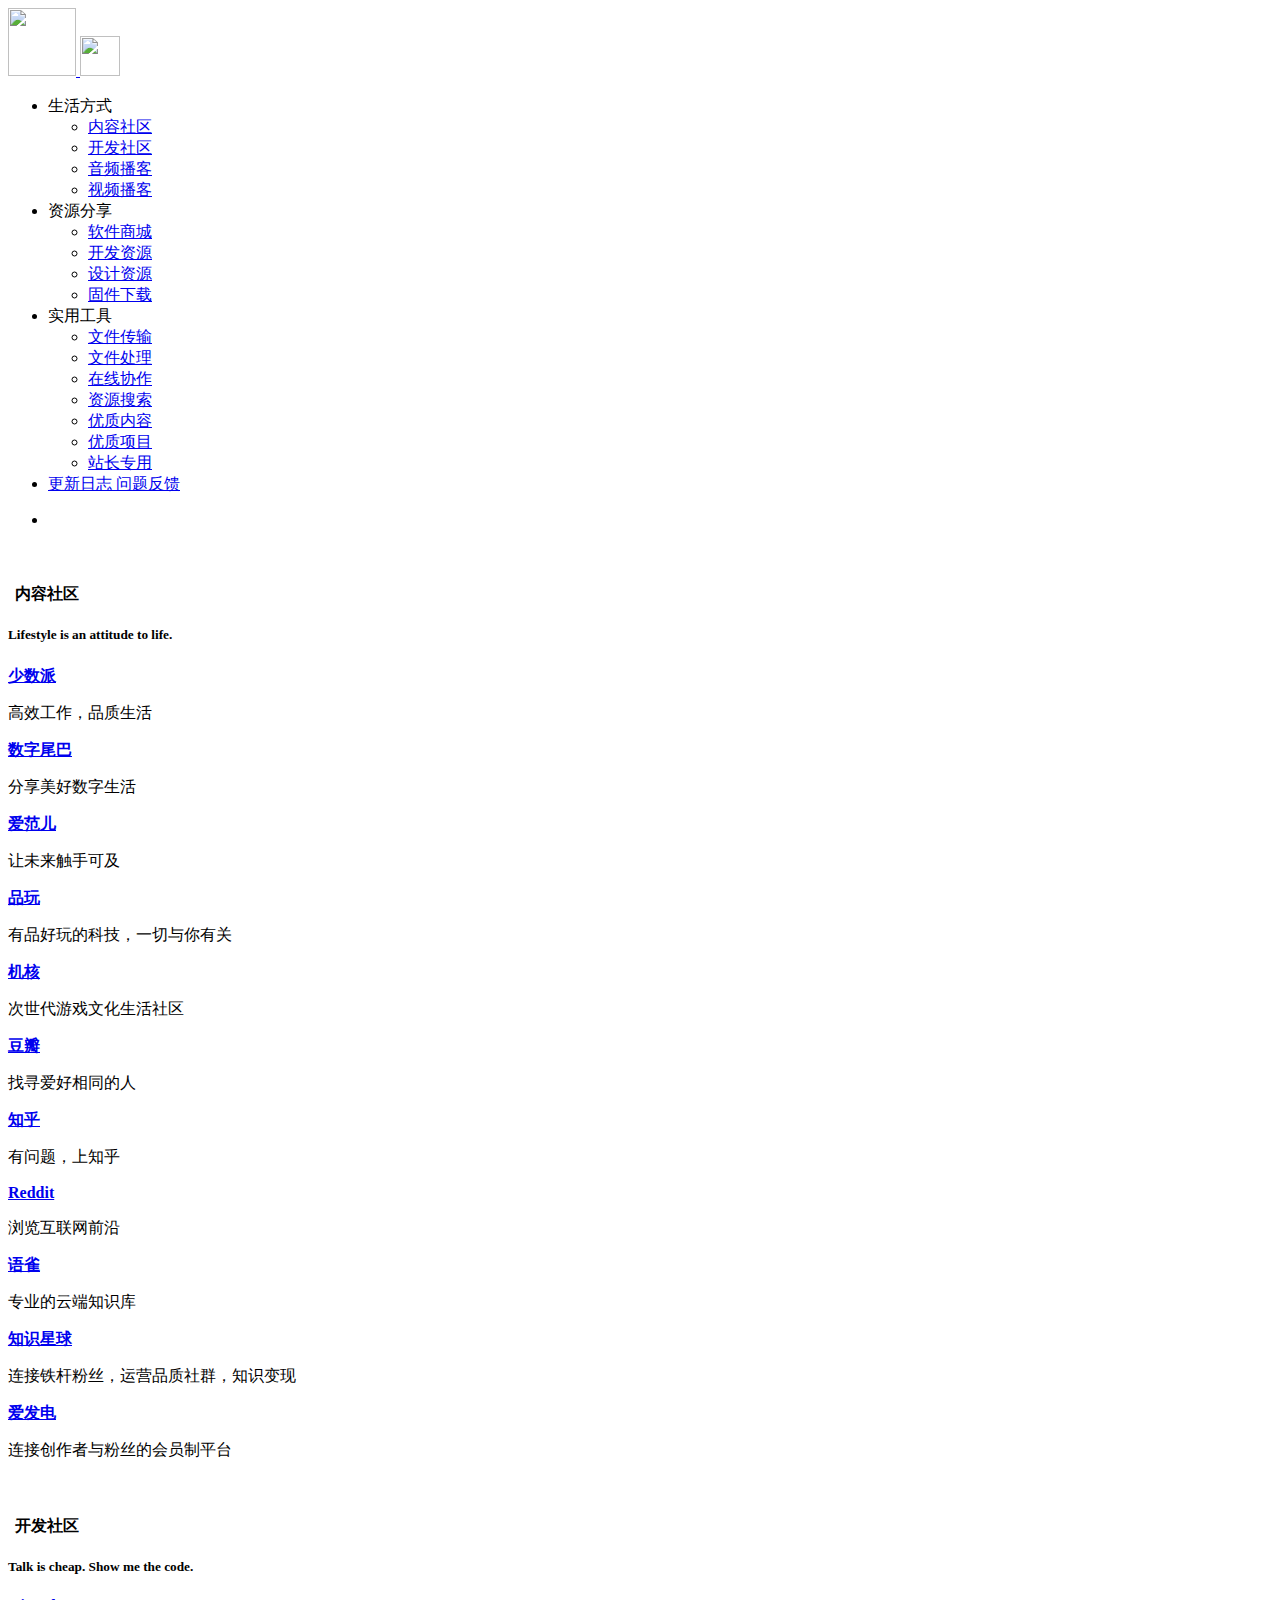
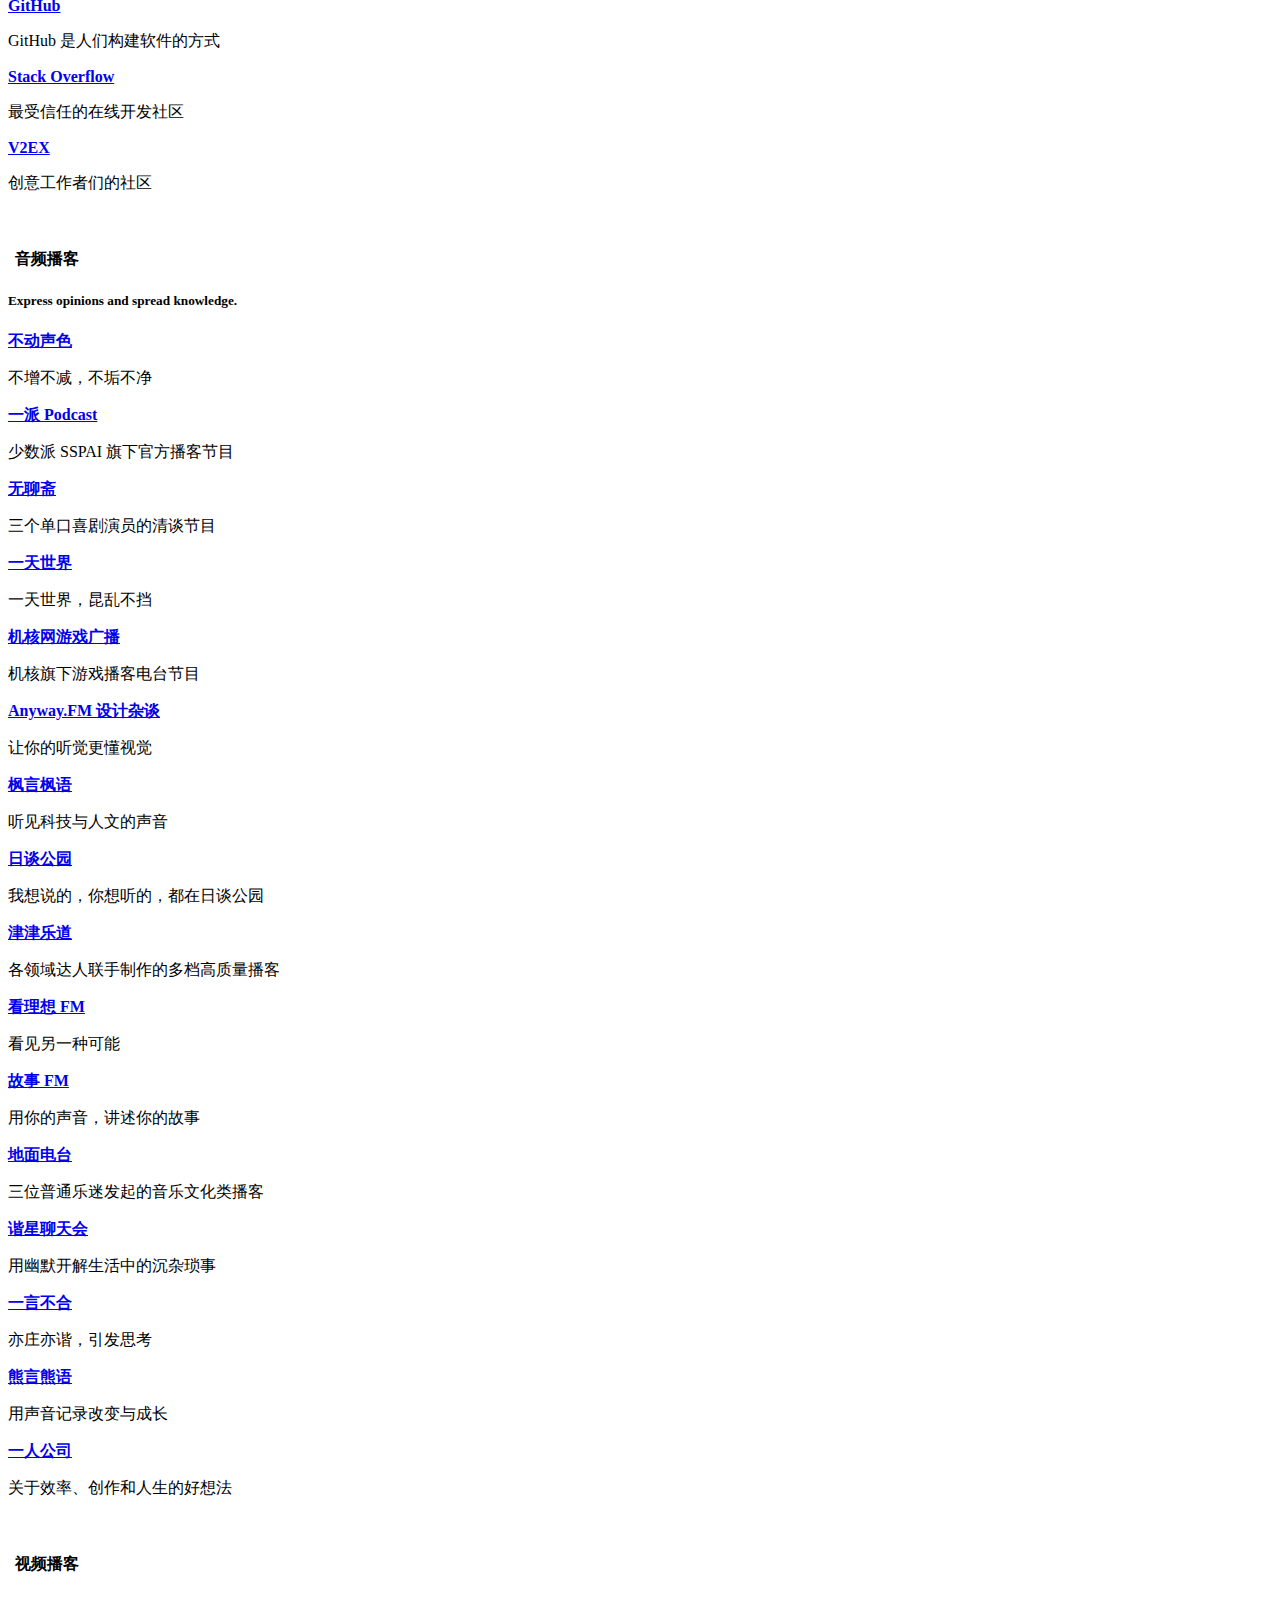
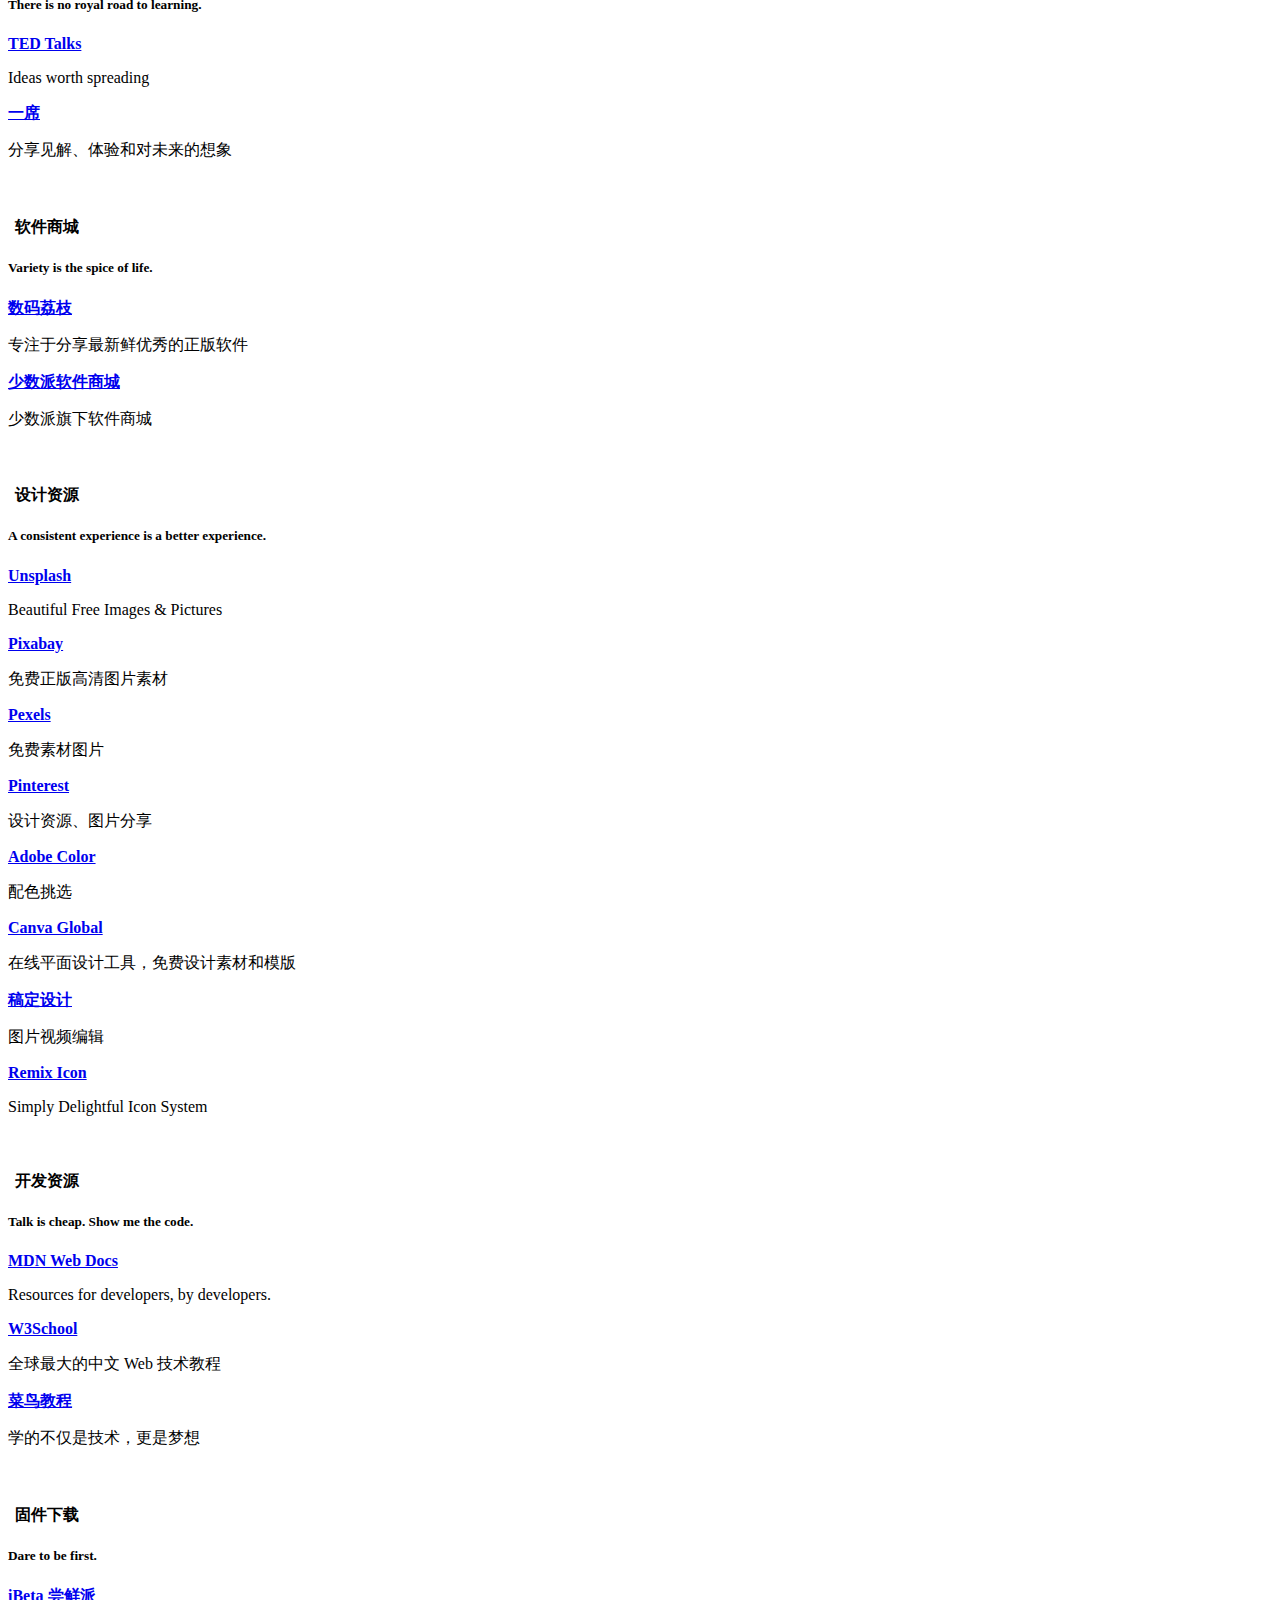
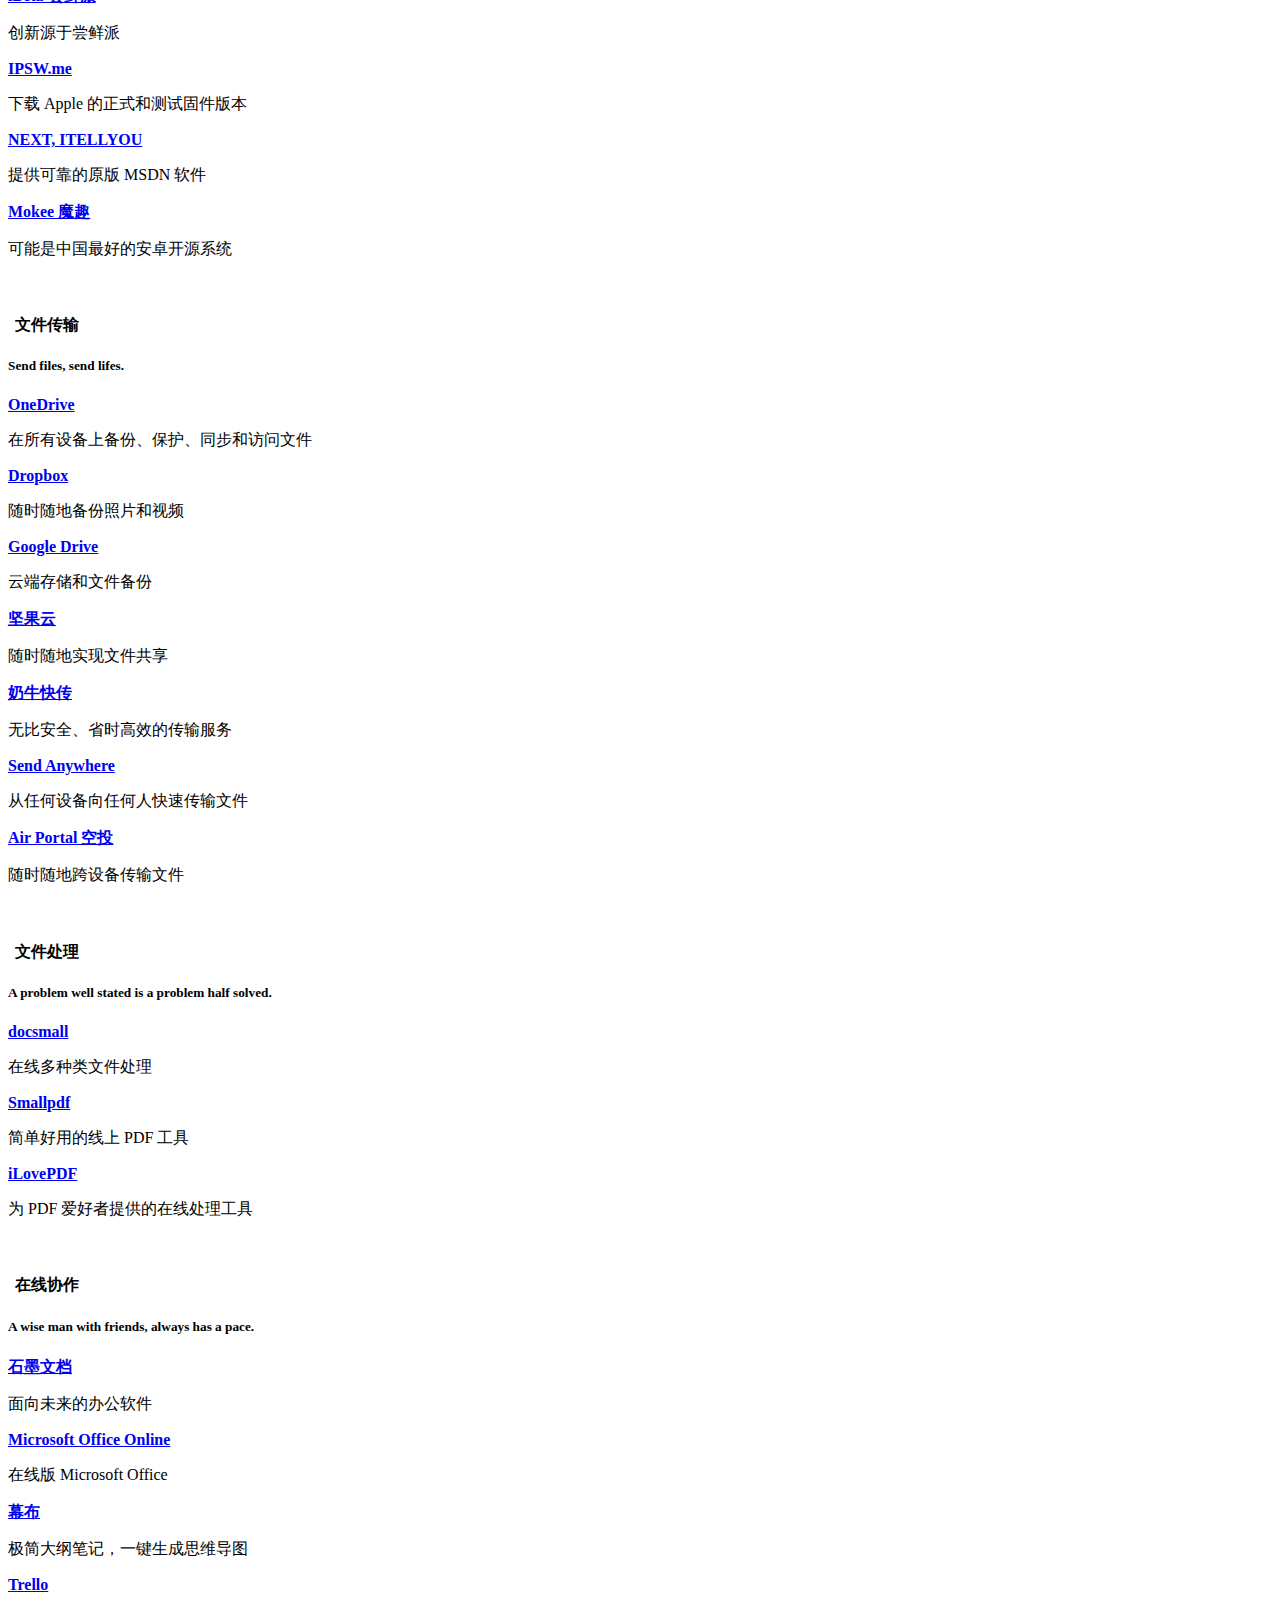
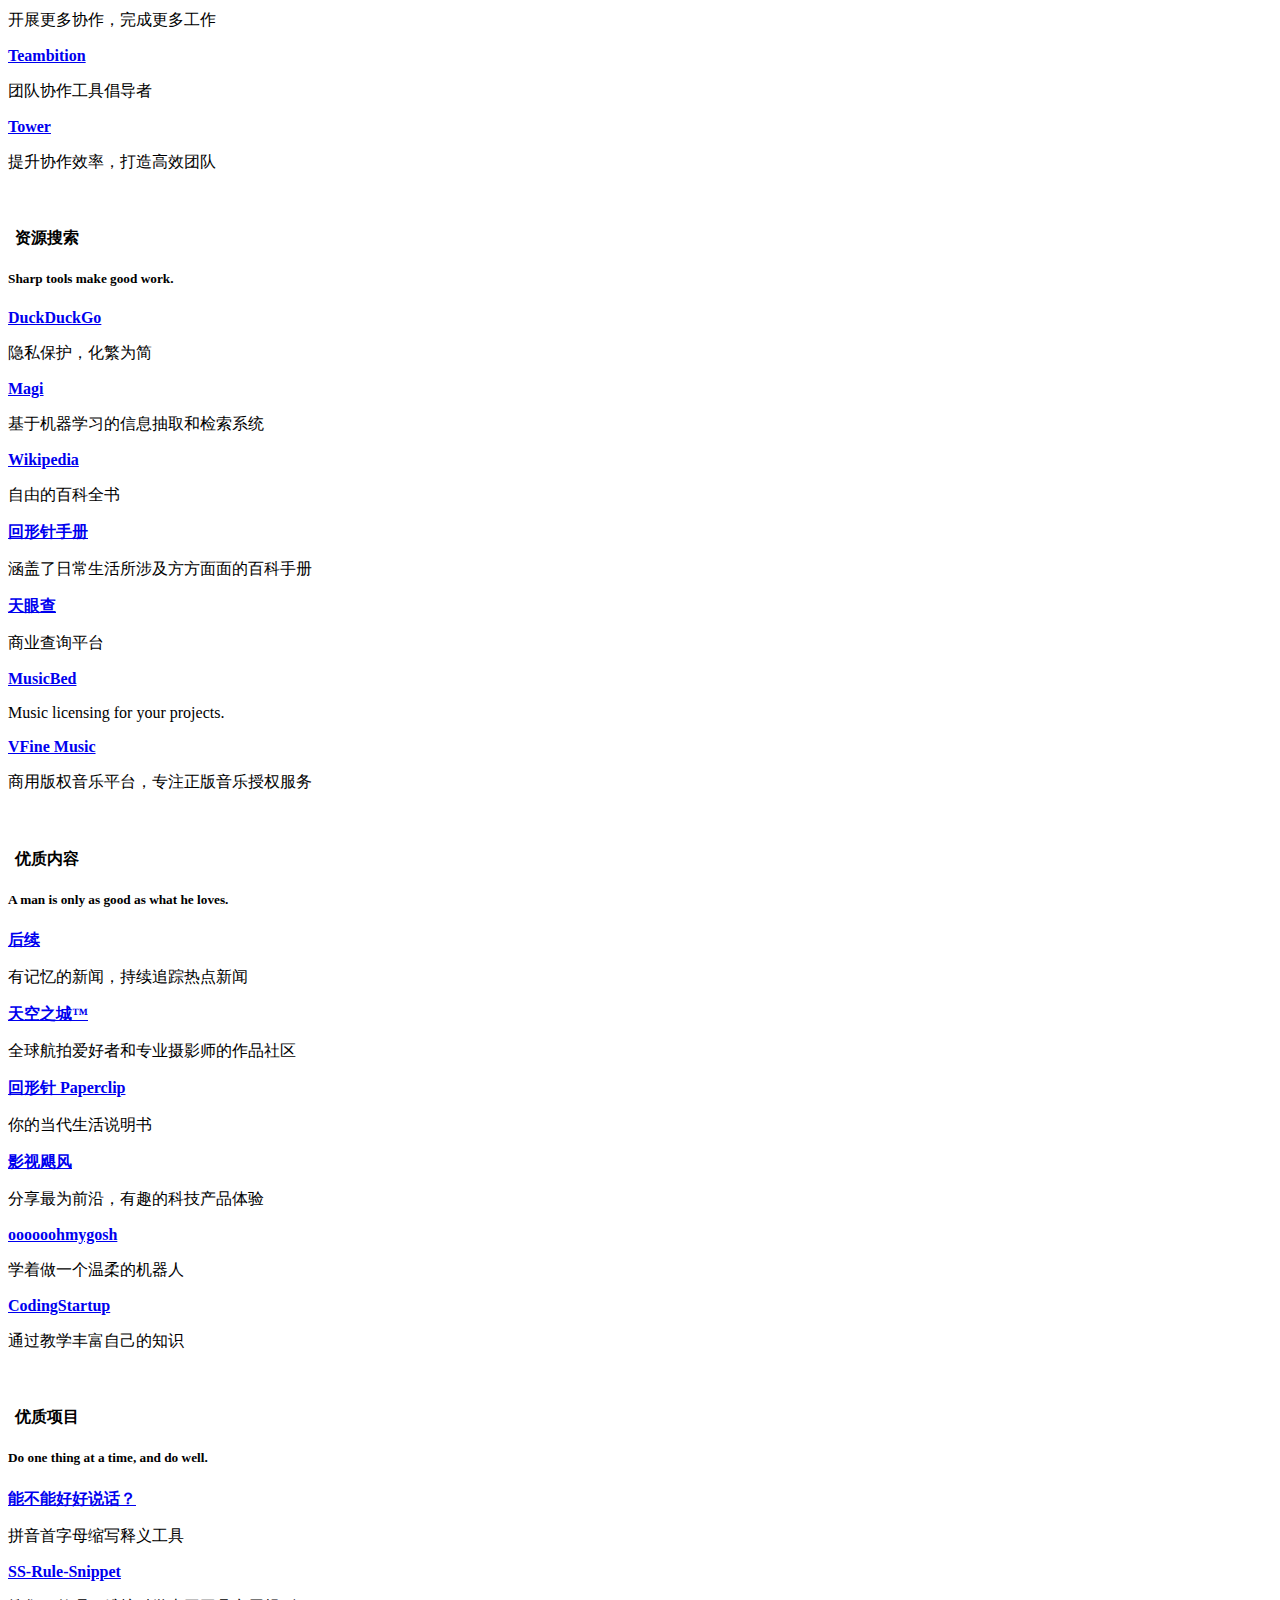
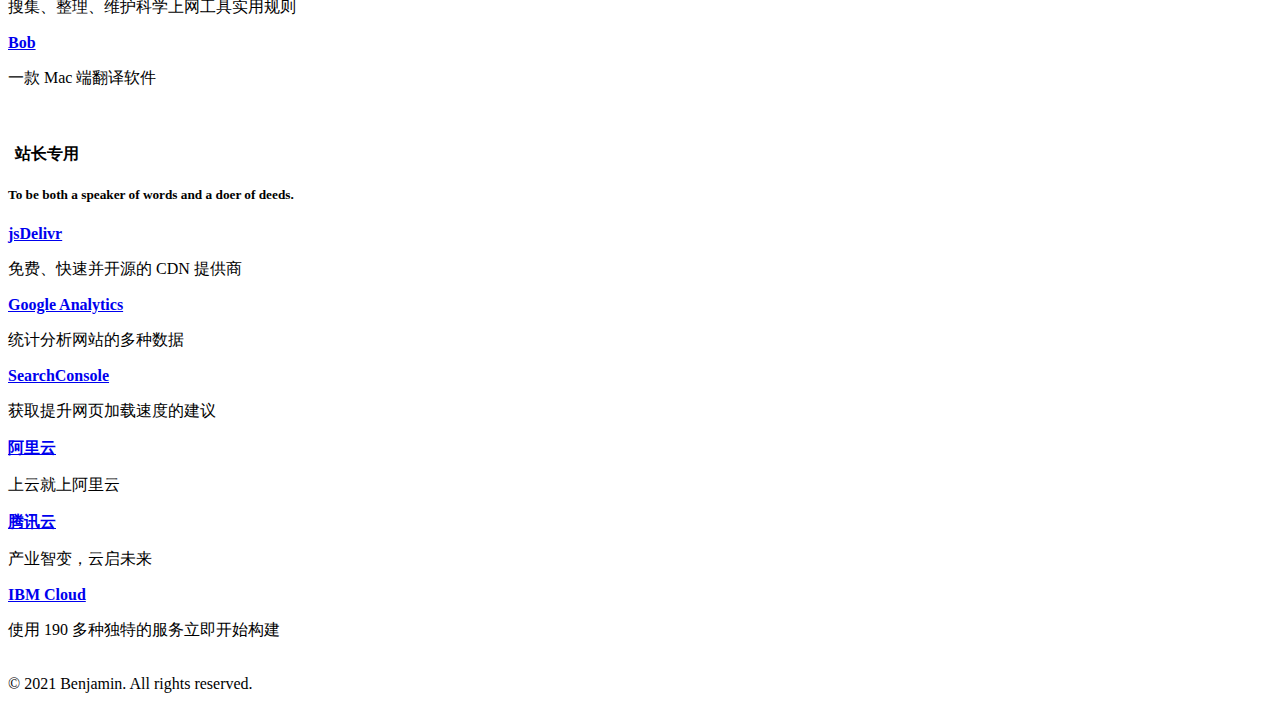
==== commit 7be24ce6: "update from gridea: 2021-05-05 19:11:36" ====
--- a/index.html
+++ b/index.html
@@ -8,7 +8,7 @@
     <link rel="shortcut icon" href="https://yyl125.top/navigation/images/avatar.png">
     <link rel="stylesheet" href="https://fonts.googleapis.com/css?family=Arimo:400,700,400italic">
     <link rel="stylesheet" href="https://cdn.jsdelivr.net/npm/remixicon@latest/fonts/remixicon.css">
-    <link rel="stylesheet" href="https://yyl125.top/navigation/media/css/main.css?v=1620211187961">
+    <link rel="stylesheet" href="https://yyl125.top/navigation/media/css/main.css?v=1620213093586">
   </head>
 
 <body class="page-body">
@@ -428,10 +428,10 @@
             <div class="row">
                 
                 <div class="col-sm-3">
-                    <div class="xe-widget xe-conversations box2 label-info" onclick="window.open('https://bds.wht.one/', '_blank')" data-toggle="tooltip" data-placement="bottom" title="" data-original-title="https://bds.wht.one/">
-                        <div class="xe-comment-entry">
-                            <a class="xe-user-img">
-                                <img data-src="https://bds.wht.one/img/logo.jpg" class="lozad img-circle" avatar="不动声色" width="40">
+                    <div class="xe-widget xe-conversations box2 label-info" onclick="window.open('https://www.xiaoyuzhoufm.com/podcast/5e88cf63418a84a04646498e', '_blank')" data-toggle="tooltip" data-placement="bottom" title="" data-original-title="https://www.xiaoyuzhoufm.com/podcast/5e88cf63418a84a04646498e">
+                        <div class="xe-comment-entry">
+                            <a class="xe-user-img">
+                                <img data-src="https://bts-image.xyzcdn.net/aHR0cHM6Ly9iZHMud2h0Lm9uZS9pbWcvbG9nby5qcGc=.jpg" class="lozad img-circle" avatar="不动声色" width="40">
                             </a>
                             <div class="xe-comment">
                                 <a href="#" class="xe-user-name overflowClip_1">
@@ -460,10 +460,10 @@
                 </div>
                 
                 <div class="col-sm-3">
-                    <div class="xe-widget xe-conversations box2 label-info" onclick="window.open('https://podcasts.apple.com/cn/podcast/id1433530822', '_blank')" data-toggle="tooltip" data-placement="bottom" title="" data-original-title="https://podcasts.apple.com/cn/podcast/id1433530822">
-                        <div class="xe-comment-entry">
-                            <a class="xe-user-img">
-                                <img data-src="https://is2-ssl.mzstatic.com/image/thumb/Podcasts123/v4/0a/a7/c6/0aa7c61d-bbe5-99f2-f417-c6c74170b43f/mza_5406357218725381973.jpg/313x0w.jpg" class="lozad img-circle" avatar="无聊斋" width="40">
+                    <div class="xe-widget xe-conversations box2 label-info" onclick="window.open('https://www.xiaoyuzhoufm.com/podcast/5e280fac418a84a0461fb129', '_blank')" data-toggle="tooltip" data-placement="bottom" title="" data-original-title="https://www.xiaoyuzhoufm.com/podcast/5e280fac418a84a0461fb129">
+                        <div class="xe-comment-entry">
+                            <a class="xe-user-img">
+                                <img data-src="https://bts-image.xyzcdn.net/aHR0cDovL2ZkZnMueG1jZG4uY29tL2dyb3VwNTMvTTA5LzkwLzY5L3dLZ0xmRndua2Z2ZzlFS0lBQUljcHhlcmJ3QTM3Ny5qcGc=.jpg" class="lozad img-circle" avatar="无聊斋" width="40">
                             </a>
                             <div class="xe-comment">
                                 <a href="#" class="xe-user-name overflowClip_1">
@@ -476,10 +476,10 @@
                 </div>
                 
                 <div class="col-sm-3">
-                    <div class="xe-widget xe-conversations box2 label-info" onclick="window.open('https://yitianshijie.net/', '_blank')" data-toggle="tooltip" data-placement="bottom" title="" data-original-title="https://yitianshijie.net/">
-                        <div class="xe-comment-entry">
-                            <a class="xe-user-img">
-                                <img data-src="https://i.typlog.com/yitianshijie/7W/tnVvKh-Z0xzWG-t4G7mA.png" class="lozad img-circle" avatar="一天世界" width="40">
+                    <div class="xe-widget xe-conversations box2 label-info" onclick="window.open('https://www.xiaoyuzhoufm.com/podcast/5e280fb1418a84a0461fc892', '_blank')" data-toggle="tooltip" data-placement="bottom" title="" data-original-title="https://www.xiaoyuzhoufm.com/podcast/5e280fb1418a84a0461fc892">
+                        <div class="xe-comment-entry">
+                            <a class="xe-user-img">
+                                <img data-src="https://bts-image.xyzcdn.net/aHR0cHM6Ly9pLnR5cGxvZy5jb20veWl0aWFuc2hpamllLzdXL3RuVnZLaC1aMHh6V0ctdDRHN21BLnBuZz94LW9zcy1wcm9jZXNzPXN0eWxlL3Ns.png" class="lozad img-circle" avatar="一天世界" width="40">
                             </a>
                             <div class="xe-comment">
                                 <a href="#" class="xe-user-name overflowClip_1">
@@ -492,26 +492,26 @@
                 </div>
                 
                 <div class="col-sm-3">
-                    <div class="xe-widget xe-conversations box2 label-info" onclick="window.open('https://www.gcores.com/radios', '_blank')" data-toggle="tooltip" data-placement="bottom" title="" data-original-title="https://www.gcores.com/radios">
-                        <div class="xe-comment-entry">
-                            <a class="xe-user-img">
-                                <img data-src="https://is3-ssl.mzstatic.com/image/thumb/Purple123/v4/8a/c8/3a/8ac83ab8-4ac4-7bd2-afb3-c53866357942/AppIcon-1x_U007emarketing-0-5-0-0-85-220.png/230x0w.png" class="lozad img-circle" avatar="机核电台 Gadio" width="40">
-                            </a>
-                            <div class="xe-comment">
-                                <a href="#" class="xe-user-name overflowClip_1">
-                                    <strong>机核电台 Gadio</strong>
-                                </a>
-                                <p class="overflowClip_2">机核旗下播客电台节目</p>
-                            </div>
-                        </div>
-                    </div>
-                </div>
-                
-                <div class="col-sm-3">
-                    <div class="xe-widget xe-conversations box2 label-info" onclick="window.open('https://anyway.fm/', '_blank')" data-toggle="tooltip" data-placement="bottom" title="" data-original-title="https://anyway.fm/">
-                        <div class="xe-comment-entry">
-                            <a class="xe-user-img">
-                                <img data-src="https://s.anw.red/anyway.fm/apple-touch-icon-precomposed.png" class="lozad img-circle" avatar="Anyway.FM 设计杂谈" width="40">
+                    <div class="xe-widget xe-conversations box2 label-info" onclick="window.open('https://www.xiaoyuzhoufm.com/podcast/5e280fb0418a84a0461fc251', '_blank')" data-toggle="tooltip" data-placement="bottom" title="" data-original-title="https://www.xiaoyuzhoufm.com/podcast/5e280fb0418a84a0461fc251">
+                        <div class="xe-comment-entry">
+                            <a class="xe-user-img">
+                                <img data-src="https://bts-image.xyzcdn.net/aHR0cDovL21lZGlhLmZtaXQuY24vZmVlZC9nYWRpb25ld2xvZ29zLnBuZw==.png" class="lozad img-circle" avatar="机核网游戏广播" width="40">
+                            </a>
+                            <div class="xe-comment">
+                                <a href="#" class="xe-user-name overflowClip_1">
+                                    <strong>机核网游戏广播</strong>
+                                </a>
+                                <p class="overflowClip_2">机核旗下游戏播客电台节目</p>
+                            </div>
+                        </div>
+                    </div>
+                </div>
+                
+                <div class="col-sm-3">
+                    <div class="xe-widget xe-conversations box2 label-info" onclick="window.open('https://www.xiaoyuzhoufm.com/podcast/5e280faf418a84a0461fba0e', '_blank')" data-toggle="tooltip" data-placement="bottom" title="" data-original-title="https://www.xiaoyuzhoufm.com/podcast/5e280faf418a84a0461fba0e">
+                        <div class="xe-comment-entry">
+                            <a class="xe-user-img">
+                                <img data-src="https://bts-image.xyzcdn.net/aHR0cHM6Ly9zLmFudy5yZWQvaW1hZ2VzL2NvdmVyLW5ldy5wbmc=.png" class="lozad img-circle" avatar="Anyway.FM 设计杂谈" width="40">
                             </a>
                             <div class="xe-comment">
                                 <a href="#" class="xe-user-name overflowClip_1">
@@ -524,10 +524,10 @@
                 </div>
                 
                 <div class="col-sm-3">
-                    <div class="xe-widget xe-conversations box2 label-info" onclick="window.open('https://podcasts.apple.com/cn/podcast/id1069600190', '_blank')" data-toggle="tooltip" data-placement="bottom" title="" data-original-title="https://podcasts.apple.com/cn/podcast/id1069600190">
-                        <div class="xe-comment-entry">
-                            <a class="xe-user-img">
-                                <img data-src="https://bts-image.xyzcdn.net/aHR0cHM6Ly9qdXN0aW55YW4ubWUvd3AtY29udGVudC91cGxvYWRzLzIwMjAvMDIvUG9kY2FzdC1Db3ZlcjE0MDAucG5n.png" class="lozad img-circle" avatar="枫言枫语" width="40">
+                    <div class="xe-widget xe-conversations box2 label-info" onclick="window.open('https://www.xiaoyuzhoufm.com/podcast/5e2864f5418a84a04628e249', '_blank')" data-toggle="tooltip" data-placement="bottom" title="" data-original-title="https://www.xiaoyuzhoufm.com/podcast/5e2864f5418a84a04628e249">
+                        <div class="xe-comment-entry">
+                            <a class="xe-user-img">
+                                <img data-src="https://bts-image.xyzcdn.net/aHR0cHM6Ly9jZG4uanVzdGluYm90LmNvbS93cC1jb250ZW50L3VwbG9hZHMvMjAyMC8wMi9Qb2RjYXN0LUNvdmVyMTQwMC5wbmc=.png" class="lozad img-circle" avatar="枫言枫语" width="40">
                             </a>
                             <div class="xe-comment">
                                 <a href="#" class="xe-user-name overflowClip_1">
@@ -540,10 +540,10 @@
                 </div>
                 
                 <div class="col-sm-3">
-                    <div class="xe-widget xe-conversations box2 label-info" onclick="window.open('https://podcasts.apple.com/cn/podcast/id1166949390', '_blank')" data-toggle="tooltip" data-placement="bottom" title="" data-original-title="https://podcasts.apple.com/cn/podcast/id1166949390">
-                        <div class="xe-comment-entry">
-                            <a class="xe-user-img">
-                                <img data-src="https://imagev2.xmcdn.com/group53/M0A/CE/45/wKgLfFwq37GD6hw7AAG9L8UTFaI454.jpg" class="lozad img-circle" avatar="日谈公园" width="40">
+                    <div class="xe-widget xe-conversations box2 label-info" onclick="window.open('https://www.xiaoyuzhoufm.com/podcast/5e280faa418a84a0461f9ad8', '_blank')" data-toggle="tooltip" data-placement="bottom" title="" data-original-title="https://www.xiaoyuzhoufm.com/podcast/5e280faa418a84a0461f9ad8">
+                        <div class="xe-comment-entry">
+                            <a class="xe-user-img">
+                                <img data-src="https://bts-image.xyzcdn.net/aHR0cHM6Ly9pbWFnZXYyLnhtY2RuLmNvbS9ncm91cDUzL00wQS9DRS80NS93S2dMZkZ3cTM3R0Q2aHc3QUFHOUw4VVRGYUk0NTQuanBn.jpg" class="lozad img-circle" avatar="日谈公园" width="40">
                             </a>
                             <div class="xe-comment">
                                 <a href="#" class="xe-user-name overflowClip_1">
@@ -556,10 +556,10 @@
                 </div>
                 
                 <div class="col-sm-3">
-                    <div class="xe-widget xe-conversations box2 label-info" onclick="window.open('https://dao.fm/', '_blank')" data-toggle="tooltip" data-placement="bottom" title="" data-original-title="https://dao.fm/">
-                        <div class="xe-comment-entry">
-                            <a class="xe-user-img">
-                                <img data-src="https://img.daofm.cn/wp-content/uploads/2020/01/Logo_DAO-1.jpg" class="lozad img-circle" avatar="津津乐道" width="40">
+                    <div class="xe-widget xe-conversations box2 label-info" onclick="window.open('https://www.xiaoyuzhoufm.com/podcast/5e285480418a84a046275bf2', '_blank')" data-toggle="tooltip" data-placement="bottom" title="" data-original-title="https://www.xiaoyuzhoufm.com/podcast/5e285480418a84a046275bf2">
+                        <div class="xe-comment-entry">
+                            <a class="xe-user-img">
+                                <img data-src="https://bts-image.xyzcdn.net/aHR0cHM6Ly9jZG4yLmpqbGRiay5jb20vaW1hZ2VzL0xvZ29fREFPLnBuZw==.png" class="lozad img-circle" avatar="津津乐道" width="40">
                             </a>
                             <div class="xe-comment">
                                 <a href="#" class="xe-user-name overflowClip_1">
@@ -572,26 +572,10 @@
                 </div>
                 
                 <div class="col-sm-3">
-                    <div class="xe-widget xe-conversations box2 label-info" onclick="window.open('https://www.stovol.club/', '_blank')" data-toggle="tooltip" data-placement="bottom" title="" data-original-title="https://www.stovol.club/">
-                        <div class="xe-comment-entry">
-                            <a class="xe-user-img">
-                                <img data-src="https://assets.fireside.fm/file/fireside-images/podcasts/images/a/a05075d5-4f3a-45ac-afff-580f795c5d77/cover.jpg" class="lozad img-circle" avatar="随机波动" width="40">
-                            </a>
-                            <div class="xe-comment">
-                                <a href="#" class="xe-user-name overflowClip_1">
-                                    <strong>随机波动</strong>
-                                </a>
-                                <p class="overflowClip_2">由三位女性媒体人发起的一档泛文化类播客</p>
-                            </div>
-                        </div>
-                    </div>
-                </div>
-                
-                <div class="col-sm-3">
-                    <div class="xe-widget xe-conversations box2 label-info" onclick="window.open('https://podcasts.apple.com/cn/podcast/id1418358464', '_blank')" data-toggle="tooltip" data-placement="bottom" title="" data-original-title="https://podcasts.apple.com/cn/podcast/id1418358464">
-                        <div class="xe-comment-entry">
-                            <a class="xe-user-img">
-                                <img data-src="https://is5-ssl.mzstatic.com/image/thumb/Podcasts113/v4/e4/51/0a/e4510aa0-566d-54c6-ac04-40707c4628d7/mza_16614387403566371894.jpg/313x0w.webp" class="lozad img-circle" avatar="看理想 FM" width="40">
+                    <div class="xe-widget xe-conversations box2 label-info" onclick="window.open('https://www.xiaoyuzhoufm.com/podcast/5e4ff4c7418a84a046977618', '_blank')" data-toggle="tooltip" data-placement="bottom" title="" data-original-title="https://www.xiaoyuzhoufm.com/podcast/5e4ff4c7418a84a046977618">
+                        <div class="xe-comment-entry">
+                            <a class="xe-user-img">
+                                <img data-src="https://bts-image.xyzcdn.net/aHR0cHM6Ly9jZG4udmlzdG9waWEuY29tLmNuL2ltZy9wb2RjYXN0LXZyYWRpby12Mi5qcGc=.jpg" class="lozad img-circle" avatar="看理想 FM" width="40">
                             </a>
                             <div class="xe-comment">
                                 <a href="#" class="xe-user-name overflowClip_1">
@@ -604,7 +588,7 @@
                 </div>
                 
                 <div class="col-sm-3">
-                    <div class="xe-widget xe-conversations box2 label-info" onclick="window.open('https://storyfm.cn/', '_blank')" data-toggle="tooltip" data-placement="bottom" title="" data-original-title="https://storyfm.cn/">
+                    <div class="xe-widget xe-conversations box2 label-info" onclick="window.open('https://www.xiaoyuzhoufm.com/podcast/5e280fad418a84a0461fb38b', '_blank')" data-toggle="tooltip" data-placement="bottom" title="" data-original-title="https://www.xiaoyuzhoufm.com/podcast/5e280fad418a84a0461fb38b">
                         <div class="xe-comment-entry">
                             <a class="xe-user-img">
                                 <img data-src="https://bts-image.xyzcdn.net/aHR0cHM6Ly9zdGF0aWMuc3RvcnlmbS5jbi9tZWRpYS8yMDE4LzA5L05ld19sb2dvX3RyYW5zcGFyZW50XzE0MDAucG5n.png" class="lozad img-circle" avatar="故事 FM" width="40">
@@ -620,7 +604,7 @@
                 </div>
                 
                 <div class="col-sm-3">
-                    <div class="xe-widget xe-conversations box2 label-info" onclick="window.open('https://podcasts.apple.com/cn/podcast/id1511867801', '_blank')" data-toggle="tooltip" data-placement="bottom" title="" data-original-title="https://podcasts.apple.com/cn/podcast/id1511867801">
+                    <div class="xe-widget xe-conversations box2 label-info" onclick="window.open('https://www.xiaoyuzhoufm.com/podcast/5ebcbbfc418a84a0462fefa6', '_blank')" data-toggle="tooltip" data-placement="bottom" title="" data-original-title="https://www.xiaoyuzhoufm.com/podcast/5ebcbbfc418a84a0462fefa6">
                         <div class="xe-comment-entry">
                             <a class="xe-user-img">
                                 <img data-src="https://bts-image.xyzcdn.net/aHR0cHM6Ly9pLnR5cGxvZy5jb20vZ3JvdW5kcmFkaW8vODQxMTI2MTg2Ml8xODI3MjcuanBnP3gtb3NzLXByb2Nlc3M9c3R5bGUvc2w=.jpg" class="lozad img-circle" avatar="地面电台" width="40">
@@ -636,10 +620,10 @@
                 </div>
                 
                 <div class="col-sm-3">
-                    <div class="xe-widget xe-conversations box2 label-info" onclick="window.open('https://podcasts.apple.com/cn/podcast/id1488080680', '_blank')" data-toggle="tooltip" data-placement="bottom" title="" data-original-title="https://podcasts.apple.com/cn/podcast/id1488080680">
-                        <div class="xe-comment-entry">
-                            <a class="xe-user-img">
-                                <img data-src="https://is3-ssl.mzstatic.com/image/thumb/Podcasts113/v4/34/22/b0/3422b0f6-e2dd-7fb3-0a89-779dea4dc38d/mza_5359072606897044438.jpg/313x0w.jpg" class="lozad img-circle" avatar="谐星聊天会" width="40">
+                    <div class="xe-widget xe-conversations box2 label-info" onclick="window.open('https://www.xiaoyuzhoufm.com/podcast/5e280fa7418a84a0461f912b', '_blank')" data-toggle="tooltip" data-placement="bottom" title="" data-original-title="https://www.xiaoyuzhoufm.com/podcast/5e280fa7418a84a0461f912b">
+                        <div class="xe-comment-entry">
+                            <a class="xe-user-img">
+                                <img data-src="https://bts-image.xyzcdn.net/aHR0cHM6Ly9mZGZzLnhtY2RuLmNvbS9ncm91cDY5L00wQi82Ny80MC93S2dNZVYzTkJpTFI5WXJGQUFVTXFZeDYxOU03NzEuanBn.jpg" class="lozad img-circle" avatar="谐星聊天会" width="40">
                             </a>
                             <div class="xe-comment">
                                 <a href="#" class="xe-user-name overflowClip_1">
@@ -652,7 +636,7 @@
                 </div>
                 
                 <div class="col-sm-3">
-                    <div class="xe-widget xe-conversations box2 label-info" onclick="window.open('https://podcasts.apple.com/cn/podcast/id1224483812', '_blank')" data-toggle="tooltip" data-placement="bottom" title="" data-original-title="https://podcasts.apple.com/cn/podcast/id1224483812">
+                    <div class="xe-widget xe-conversations box2 label-info" onclick="window.open('https://www.xiaoyuzhoufm.com/podcast/5e280fab418a84a0461fa5f3', '_blank')" data-toggle="tooltip" data-placement="bottom" title="" data-original-title="https://www.xiaoyuzhoufm.com/podcast/5e280fab418a84a0461fa5f3">
                         <div class="xe-comment-entry">
                             <a class="xe-user-img">
                                 <img data-src="https://bts-image.xyzcdn.net/aHR0cHM6Ly9mZGZzLnhtY2RuLmNvbS9ncm91cDU5L00wNC85My84Ni93S2dMZWx6TmtQS2hzTkd2QUFFNnBsMktXQ1E5OTEuanBn.jpg" class="lozad img-circle" avatar="一言不合" width="40">
@@ -668,7 +652,7 @@
                 </div>
                 
                 <div class="col-sm-3">
-                    <div class="xe-widget xe-conversations box2 label-info" onclick="window.open('https://podcast.kaopubear.top/', '_blank')" data-toggle="tooltip" data-placement="bottom" title="" data-original-title="https://podcast.kaopubear.top/">
+                    <div class="xe-widget xe-conversations box2 label-info" onclick="window.open('https://www.xiaoyuzhoufm.com/podcast/5e7c7300418a84a0469c215b', '_blank')" data-toggle="tooltip" data-placement="bottom" title="" data-original-title="https://www.xiaoyuzhoufm.com/podcast/5e7c7300418a84a0469c215b">
                         <div class="xe-comment-entry">
                             <a class="xe-user-img">
                                 <img data-src="https://bts-image.xyzcdn.net/aHR0cHM6Ly9pLnR5cGxvZy5jb20va2FvcHViZWFyLzg0MDAzNTMzOTVfNzEzMDA1LnBuZz94LW9zcy1wcm9jZXNzPXN0eWxlL3Ns.png" class="lozad img-circle" avatar="熊言熊语" width="40">
@@ -678,6 +662,22 @@
                                     <strong>熊言熊语</strong>
                                 </a>
                                 <p class="overflowClip_2">用声音记录改变与成长</p>
+                            </div>
+                        </div>
+                    </div>
+                </div>
+                
+                <div class="col-sm-3">
+                    <div class="xe-widget xe-conversations box2 label-info" onclick="window.open('https://www.xiaoyuzhoufm.com/podcast/5e5cf5f1418a84a0464bb899', '_blank')" data-toggle="tooltip" data-placement="bottom" title="" data-original-title="https://www.xiaoyuzhoufm.com/podcast/5e5cf5f1418a84a0464bb899">
+                        <div class="xe-comment-entry">
+                            <a class="xe-user-img">
+                                <img data-src="https://bts-image.xyzcdn.net/aHR0cHM6Ly9kM3Qzb3pmdG1kbWgzaS5jbG91ZGZyb250Lm5ldC9wcm9kdWN0aW9uL3BvZGNhc3RfdXBsb2FkZWRfbm9sb2dvLzQ5NzU1Ny80OTc1NTctMTYwNDEyNDY3NjUxOC1kODA2NjVhOTY5NWM2LmpwZw==.jpg" class="lozad img-circle" avatar="一人公司" width="40">
+                            </a>
+                            <div class="xe-comment">
+                                <a href="#" class="xe-user-name overflowClip_1">
+                                    <strong>一人公司</strong>
+                                </a>
+                                <p class="overflowClip_2">关于效率、创作和人生的好想法</p>
                             </div>
                         </div>
                     </div>
@@ -1660,6 +1660,38 @@
                                     <strong>阿里云</strong>
                                 </a>
                                 <p class="overflowClip_2">上云就上阿里云</p>
+                            </div>
+                        </div>
+                    </div>
+                </div>
+                
+                <div class="col-sm-3">
+                    <div class="xe-widget xe-conversations box2 label-info" onclick="window.open('https://cloud.tencent.com/', '_blank')" data-toggle="tooltip" data-placement="bottom" title="" data-original-title="https://cloud.tencent.com/">
+                        <div class="xe-comment-entry">
+                            <a class="xe-user-img">
+                                <img data-src="https://cloud.tencent.com/favicon.ico" class="lozad img-circle" avatar="腾讯云" width="40">
+                            </a>
+                            <div class="xe-comment">
+                                <a href="#" class="xe-user-name overflowClip_1">
+                                    <strong>腾讯云</strong>
+                                </a>
+                                <p class="overflowClip_2">产业智变，云启未来</p>
+                            </div>
+                        </div>
+                    </div>
+                </div>
+                
+                <div class="col-sm-3">
+                    <div class="xe-widget xe-conversations box2 label-info" onclick="window.open('https://cloud.ibm.com/', '_blank')" data-toggle="tooltip" data-placement="bottom" title="" data-original-title="https://cloud.ibm.com/">
+                        <div class="xe-comment-entry">
+                            <a class="xe-user-img">
+                                <img data-src="https://cloud.ibm.com/cache/8c7-1137334920/api/v6/img/favicon.png" class="lozad img-circle" avatar="IBM Cloud" width="40">
+                            </a>
+                            <div class="xe-comment">
+                                <a href="#" class="xe-user-name overflowClip_1">
+                                    <strong>IBM Cloud</strong>
+                                </a>
+                                <p class="overflowClip_2">使用 190 多种独特的服务立即开始构建</p>
                             </div>
                         </div>
                     </div>
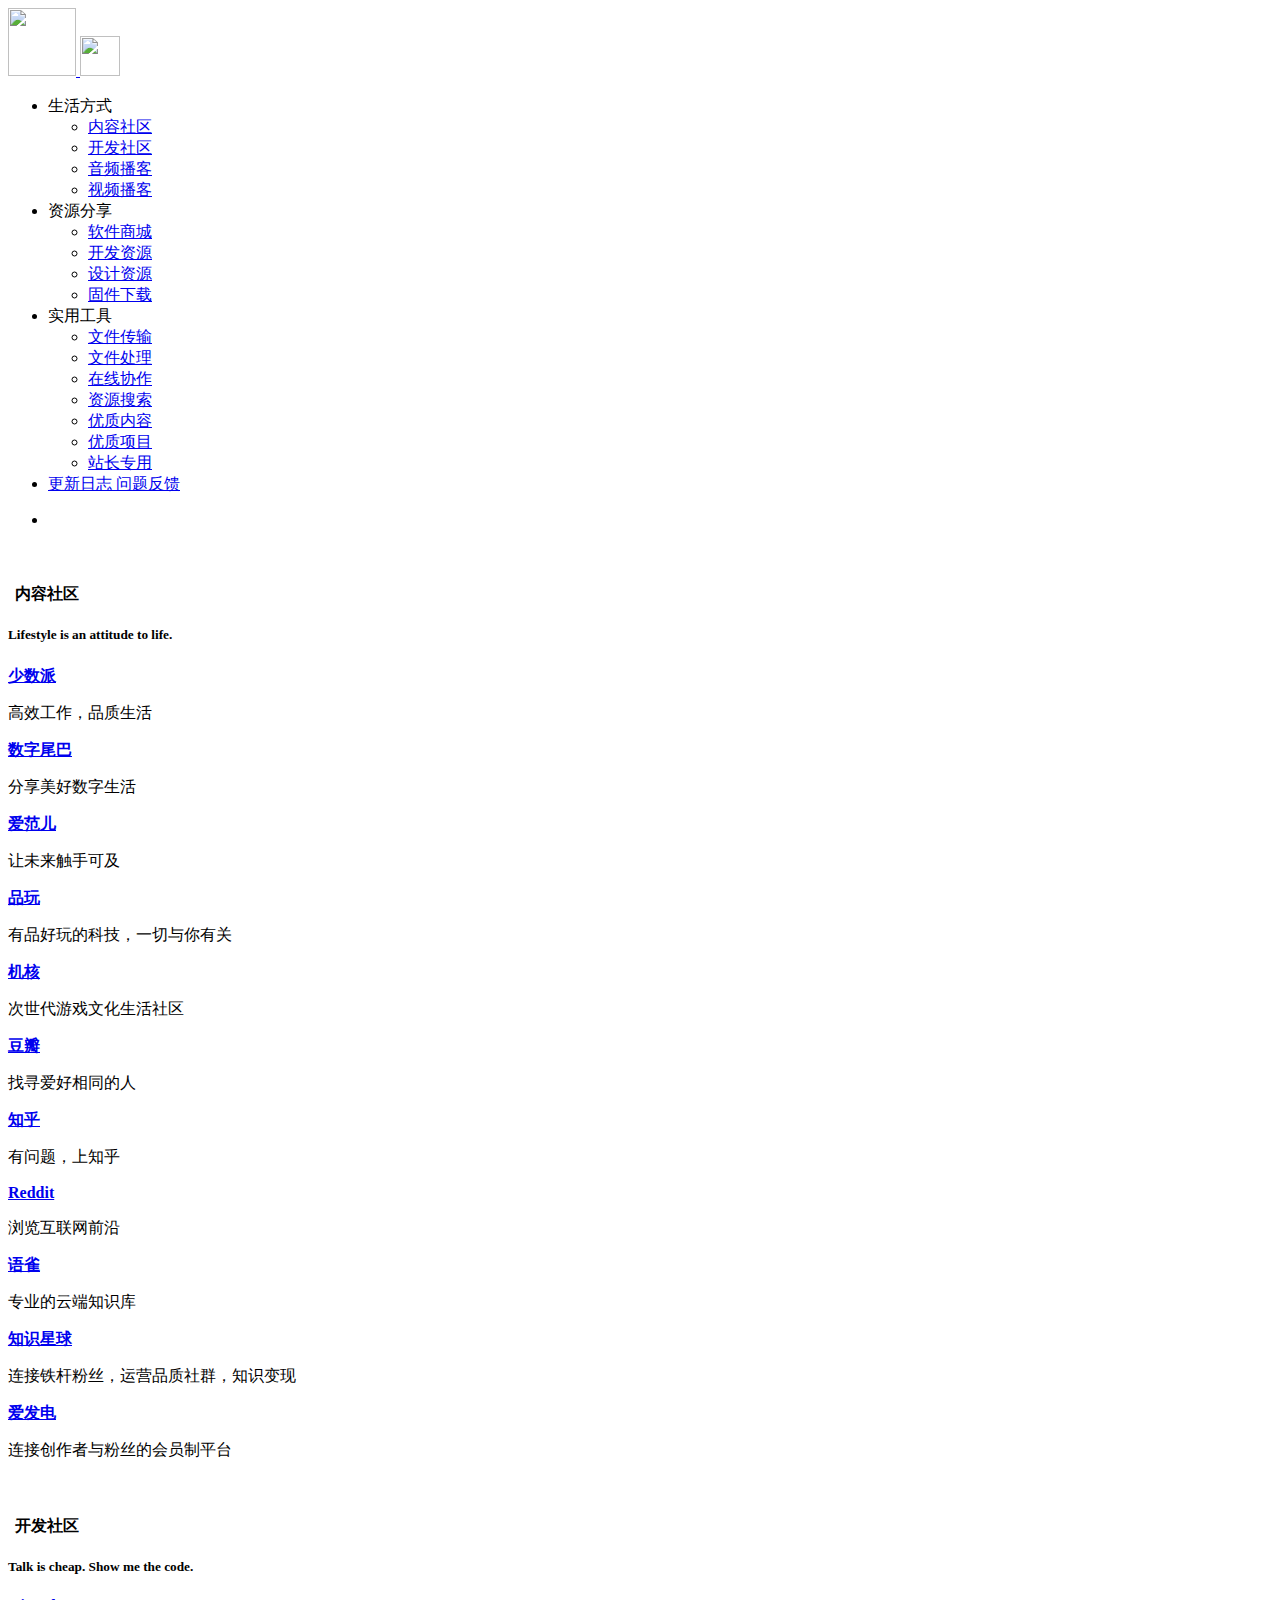
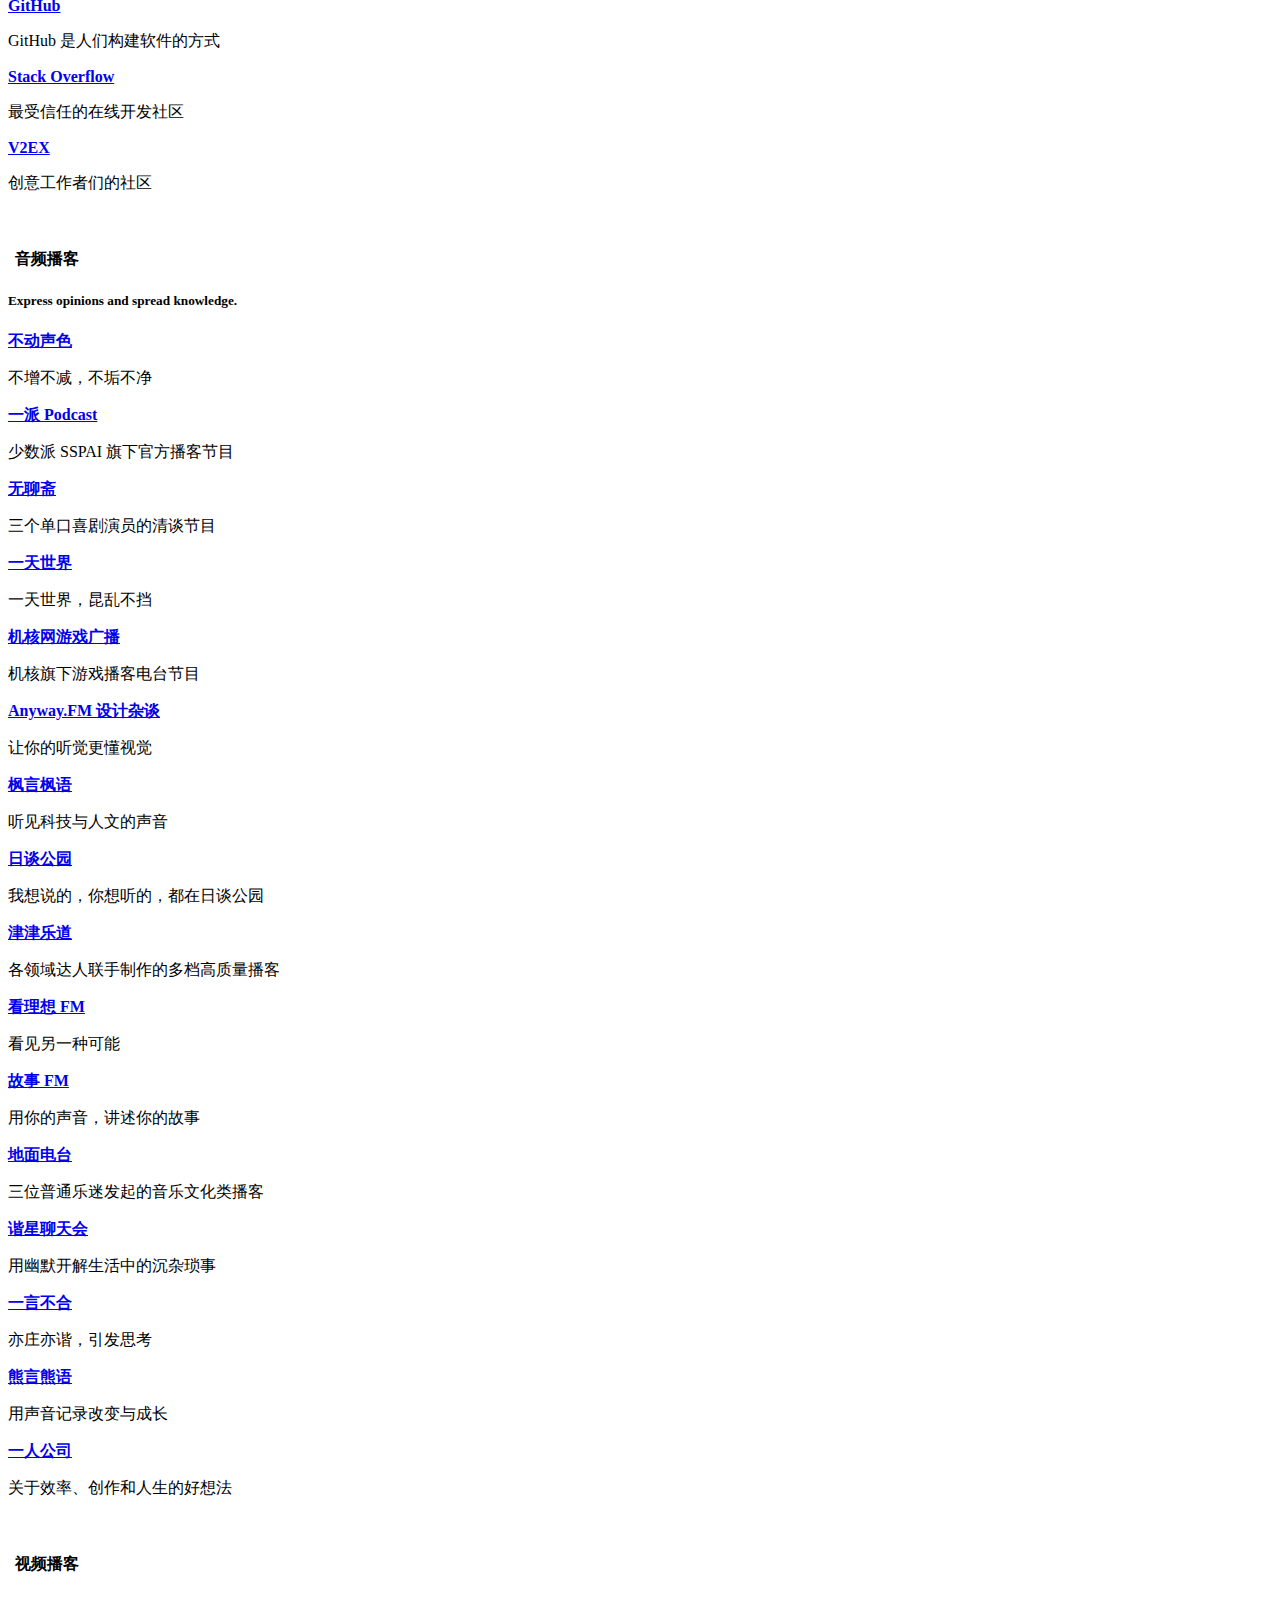
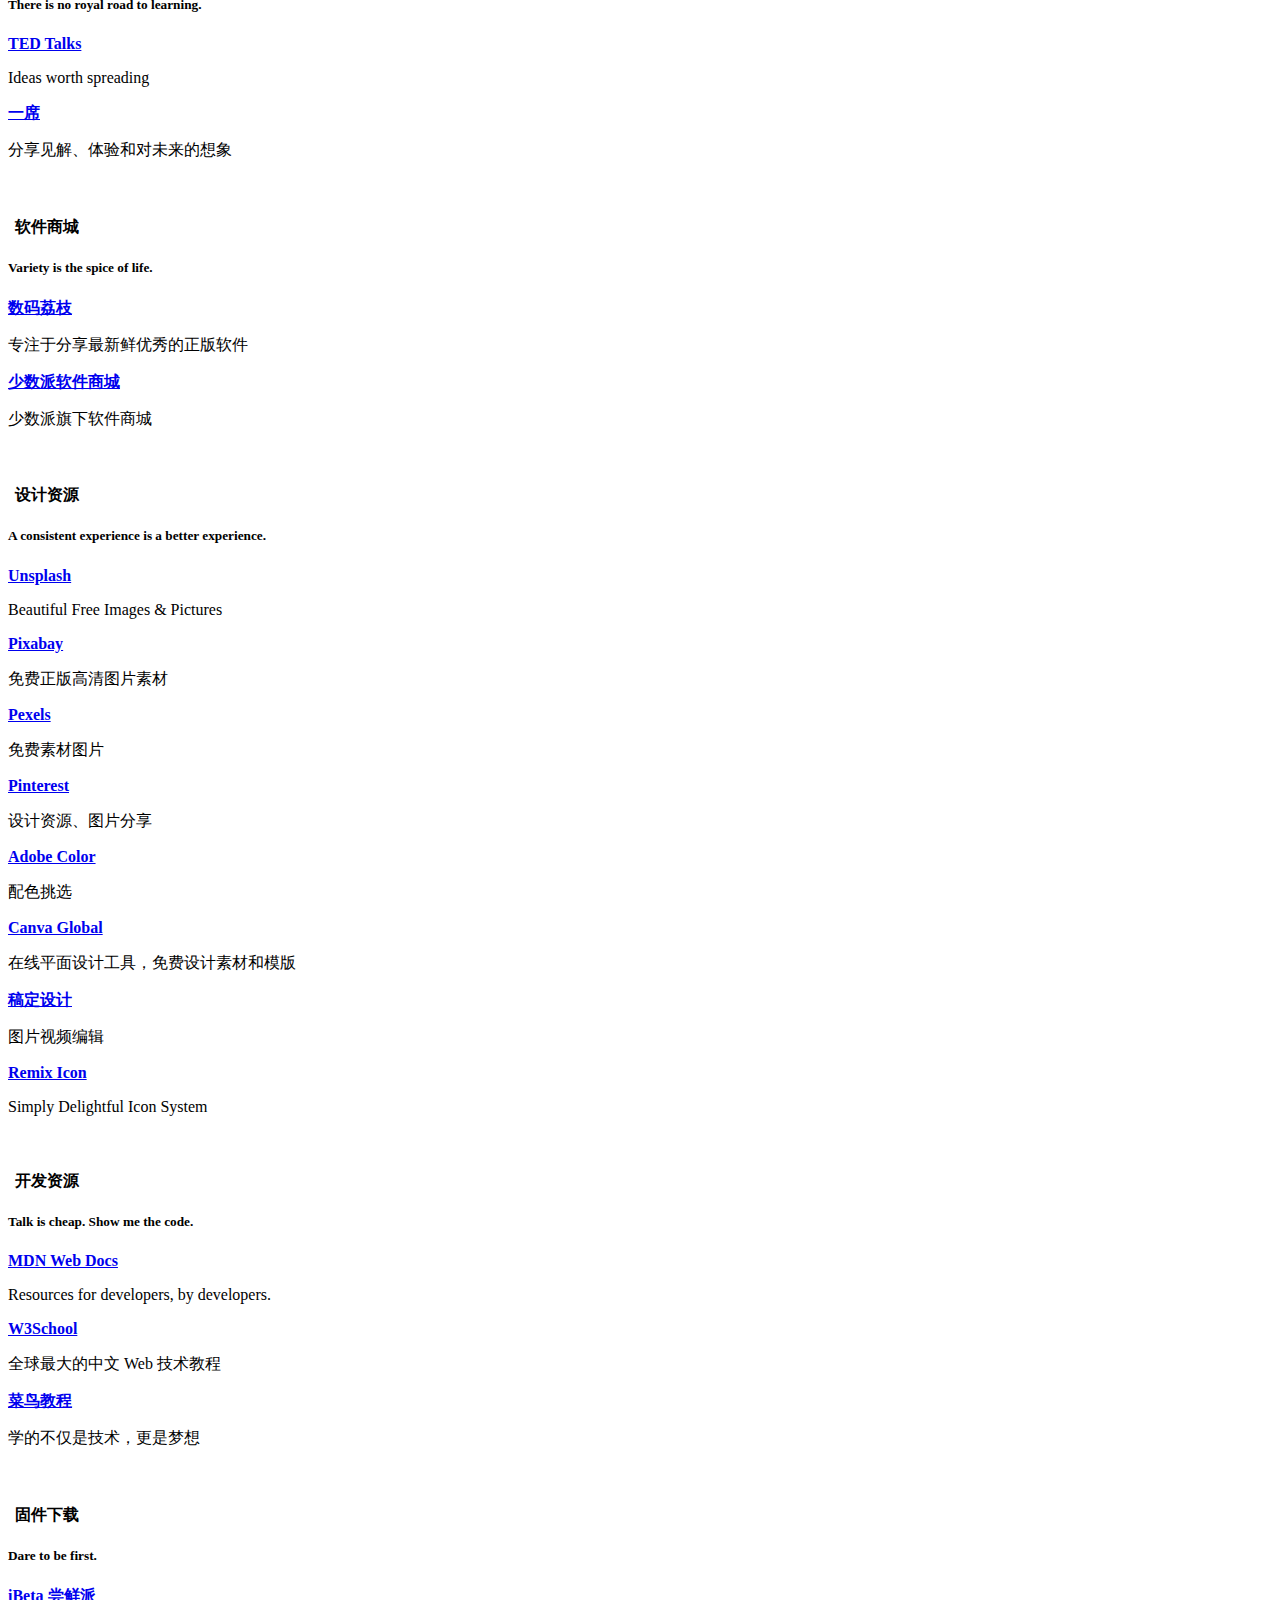
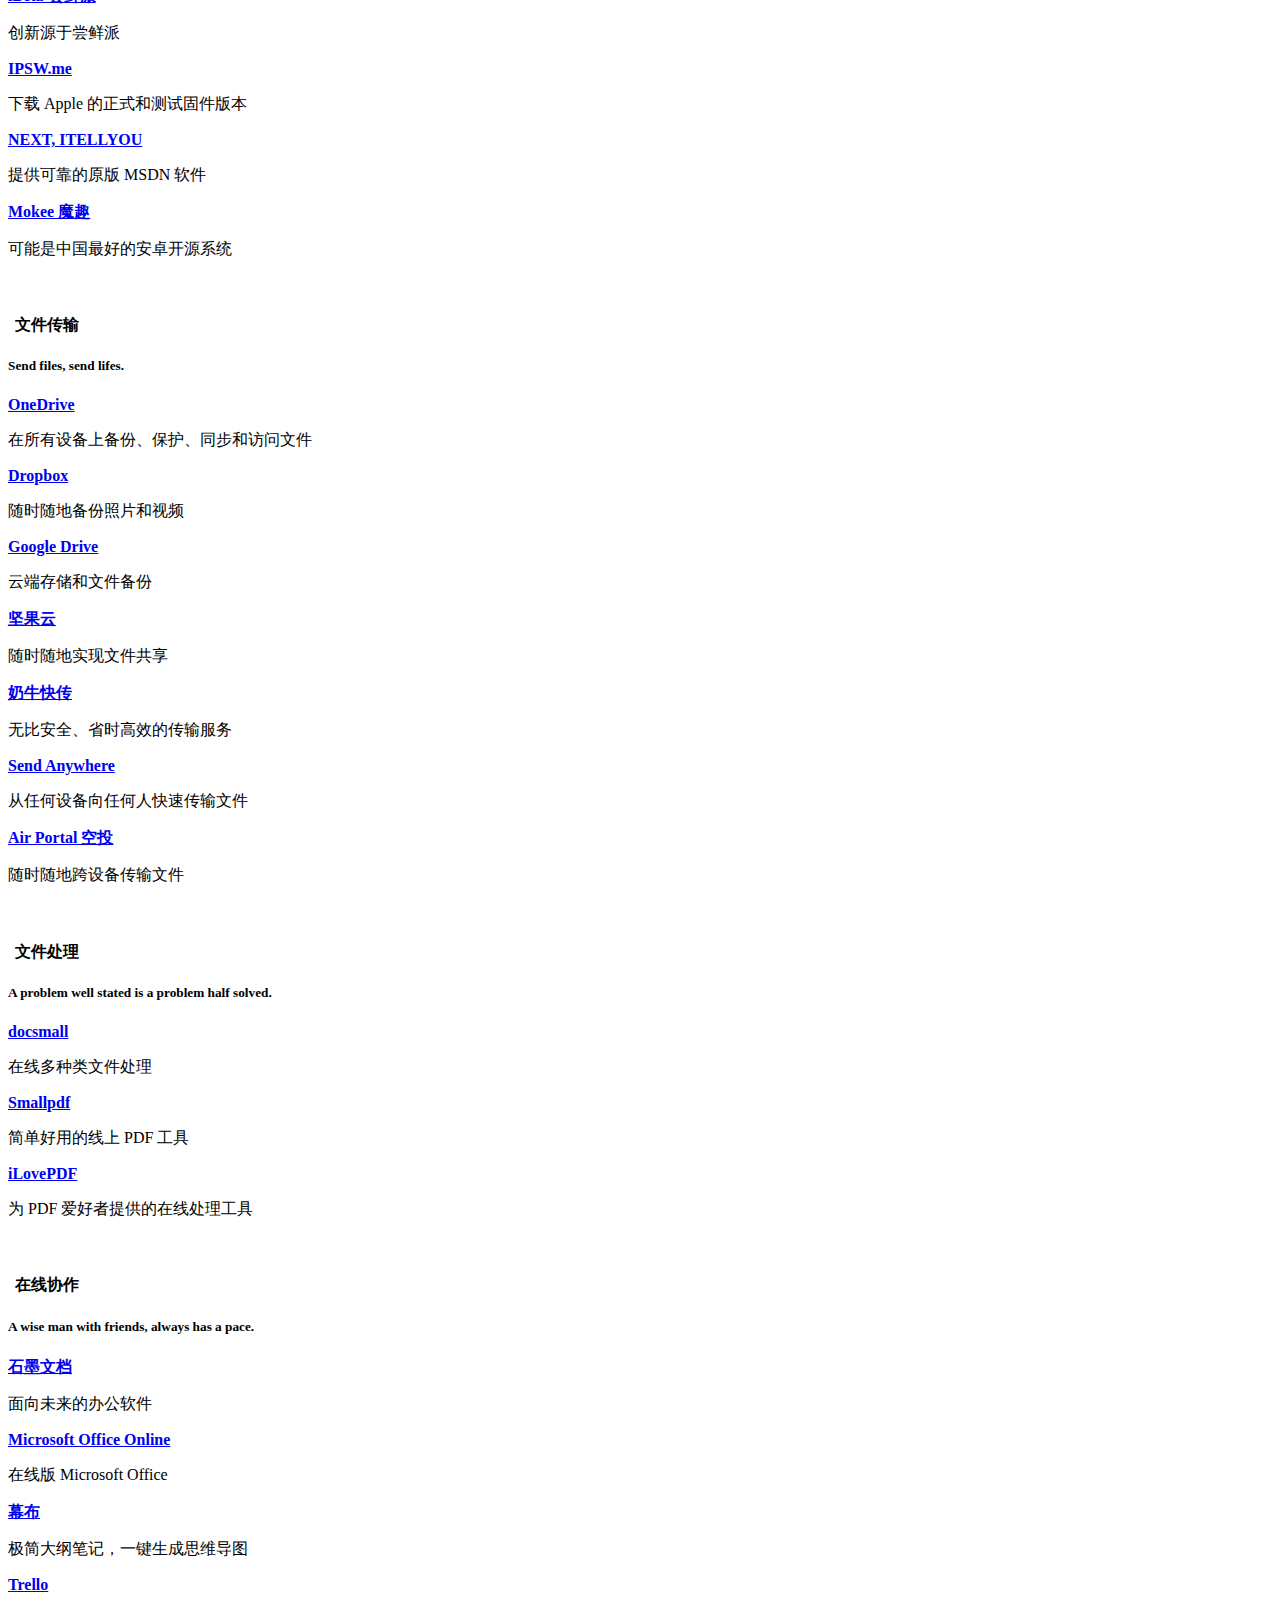
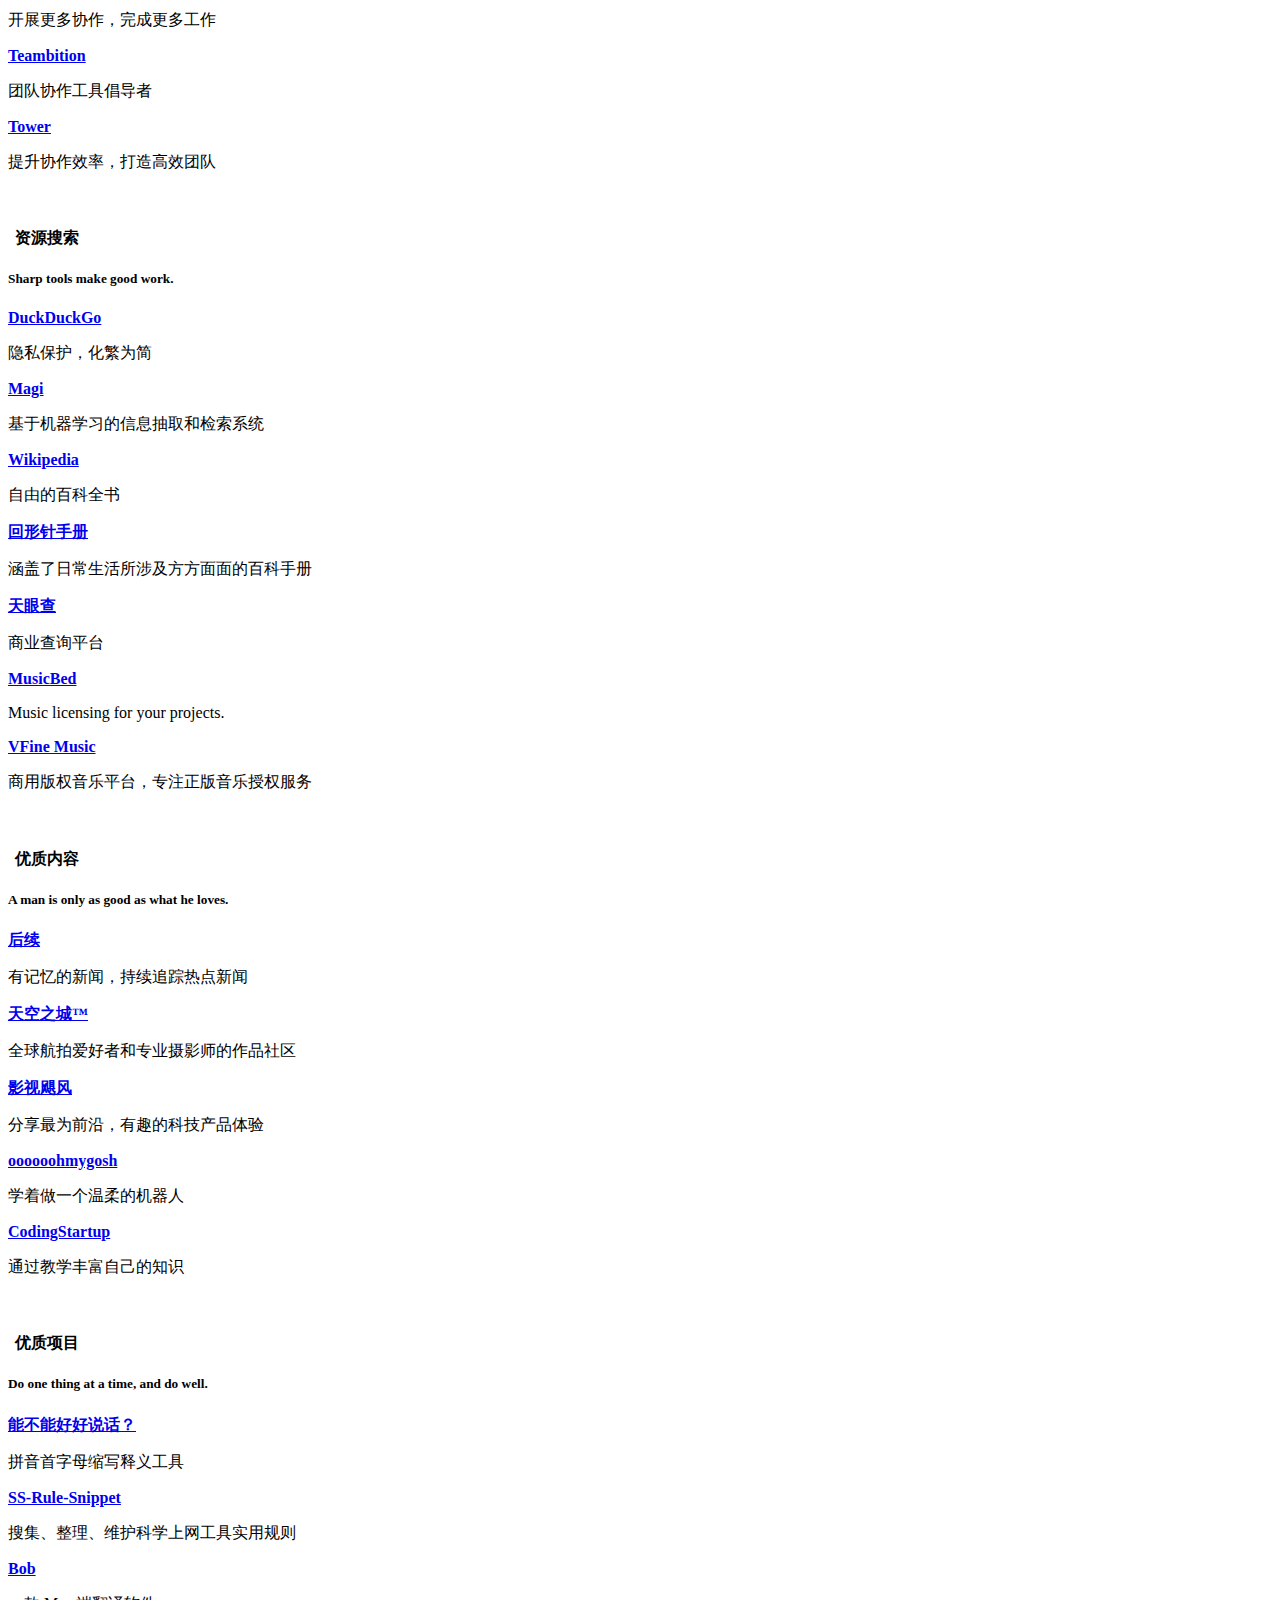
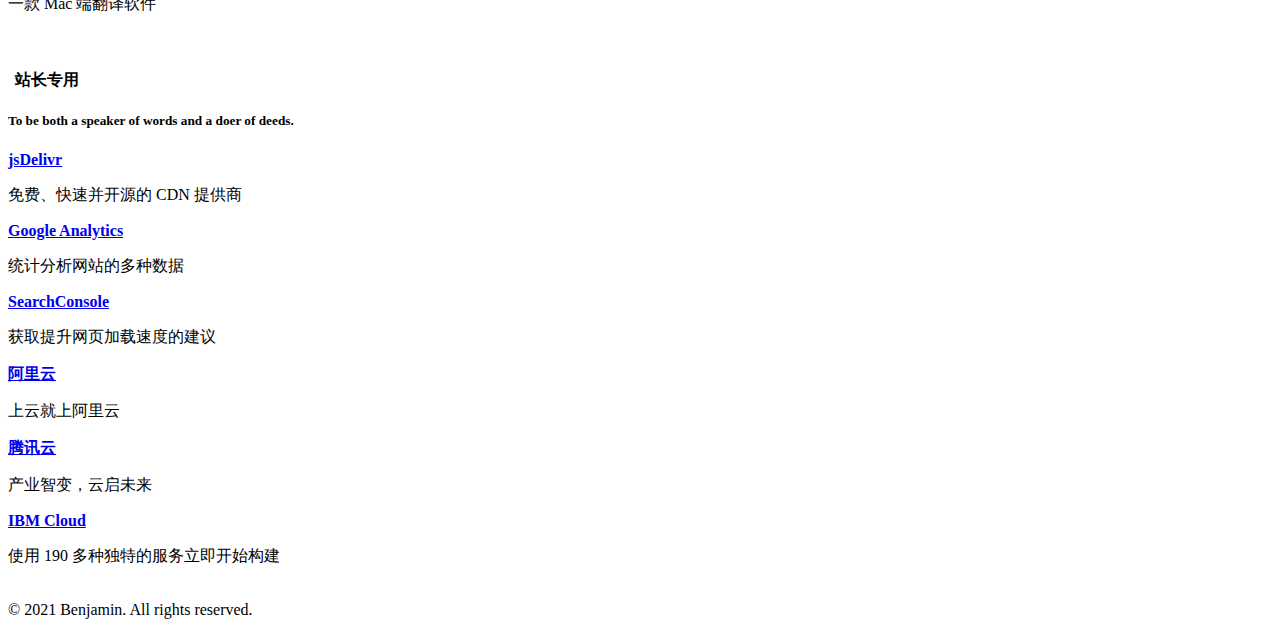
==== commit 9b0eba34: "update from gridea: 2021-06-19 19:15:22" ====
--- a/index.html
+++ b/index.html
@@ -8,7 +8,7 @@
     <link rel="shortcut icon" href="https://yyl125.top/navigation/images/avatar.png">
     <link rel="stylesheet" href="https://fonts.googleapis.com/css?family=Arimo:400,700,400italic">
     <link rel="stylesheet" href="https://cdn.jsdelivr.net/npm/remixicon@latest/fonts/remixicon.css">
-    <link rel="stylesheet" href="https://yyl125.top/navigation/media/css/main.css?v=1620213093586">
+    <link rel="stylesheet" href="https://yyl125.top/navigation/media/css/main.css?v=1624101315922">
   </head>
 
 <body class="page-body">
@@ -1468,22 +1468,6 @@
                                     <strong>天空之城™</strong>
                                 </a>
                                 <p class="overflowClip_2">全球航拍爱好者和专业摄影师的作品社区</p>
-                            </div>
-                        </div>
-                    </div>
-                </div>
-                
-                <div class="col-sm-3">
-                    <div class="xe-widget xe-conversations box2 label-info" onclick="window.open('https://space.bilibili.com/258150656/', '_blank')" data-toggle="tooltip" data-placement="bottom" title="" data-original-title="https://space.bilibili.com/258150656/">
-                        <div class="xe-comment-entry">
-                            <a class="xe-user-img">
-                                <img data-src="https://yt3.ggpht.com/a/AATXAJxcfHEk_kSJm4v_5YxtiGM7VAoGYSLXzqX9rx2N=s288-c-k-c0xffffffff-no-rj-mo" class="lozad img-circle" avatar="回形针 Paperclip" width="40">
-                            </a>
-                            <div class="xe-comment">
-                                <a href="#" class="xe-user-name overflowClip_1">
-                                    <strong>回形针 Paperclip</strong>
-                                </a>
-                                <p class="overflowClip_2">你的当代生活说明书</p>
                             </div>
                         </div>
                     </div>
